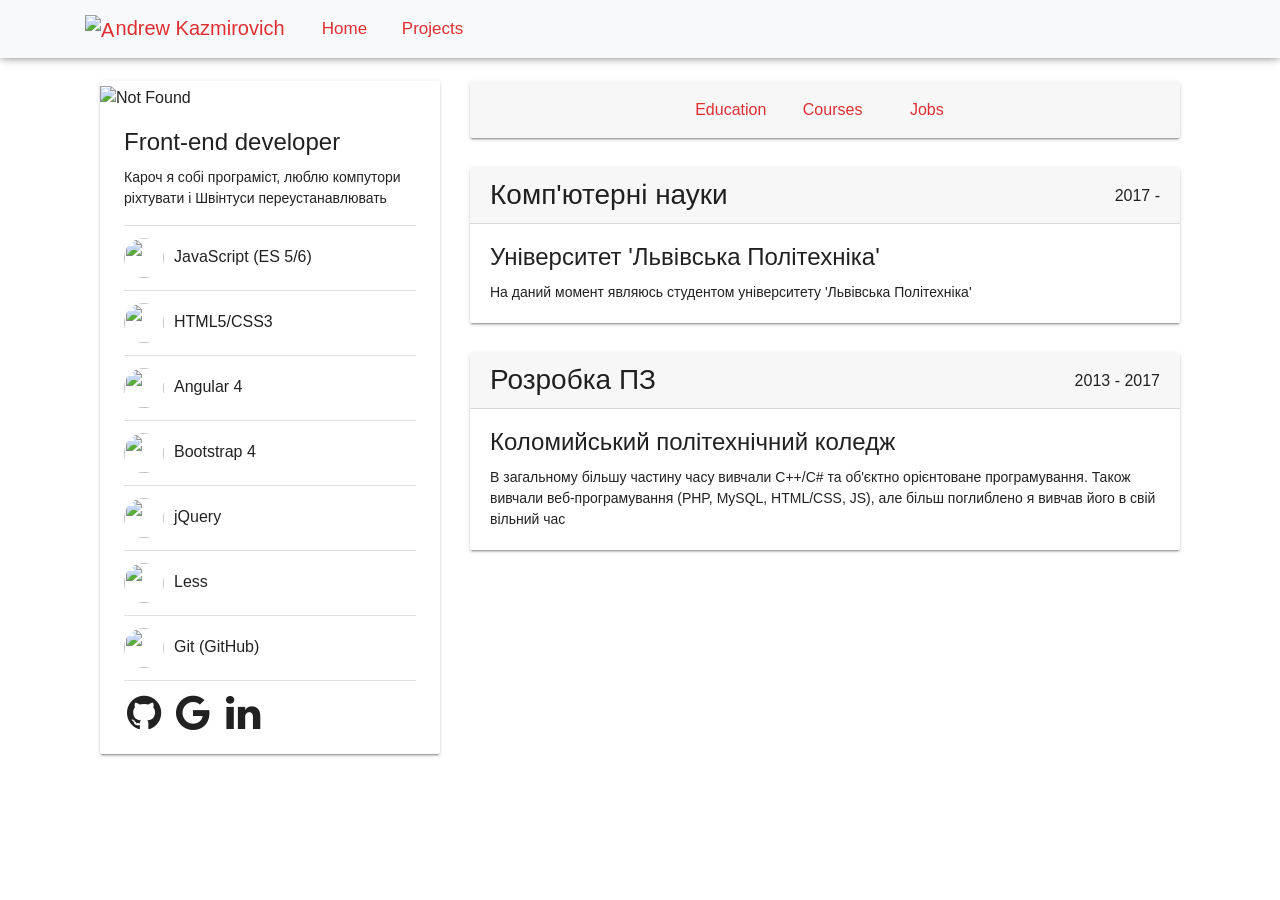
==== index.html @ a92e703d "[TRANSLATED TO ANGULAR MATERIAL]" ====
<!doctype html><html lang="en"><head><meta charset="utf-8"><title>Andrew Kazmirovich CV</title><base href="/"><meta name="viewport" content="width=device-width,initial-scale=1"><link rel="icon" type="image/x-icon" href="favicon.ico"><link href="styles.e94129c9a6cb0a553139.bundle.css" rel="stylesheet"/></head><body><app-root></app-root><script type="text/javascript" src="inline.8a05c27c3ef41bbbd30b.bundle.js"></script><script type="text/javascript" src="polyfills.8eba0ab53b5457105d75.bundle.js"></script><script type="text/javascript" src="scripts.8f2629f3e65fee9c8f13.bundle.js"></script><script type="text/javascript" src="vendor.a7d8dd3a25e15a1ed7b3.bundle.js"></script><script type="text/javascript" src="main.d56c9bb09a38e09b1c7b.bundle.js"></script></body></html>
---- styles.e94129c9a6cb0a553139.bundle.css ----
.mat-elevation-z0{box-shadow:0 0 0 0 rgba(0,0,0,.2),0 0 0 0 rgba(0,0,0,.14),0 0 0 0 rgba(0,0,0,.12)}.mat-elevation-z1{box-shadow:0 2px 1px -1px rgba(0,0,0,.2),0 1px 1px 0 rgba(0,0,0,.14),0 1px 3px 0 rgba(0,0,0,.12)}.mat-elevation-z2{box-shadow:0 3px 1px -2px rgba(0,0,0,.2),0 2px 2px 0 rgba(0,0,0,.14),0 1px 5px 0 rgba(0,0,0,.12)}.mat-elevation-z3{box-shadow:0 3px 3px -2px rgba(0,0,0,.2),0 3px 4px 0 rgba(0,0,0,.14),0 1px 8px 0 rgba(0,0,0,.12)}.mat-elevation-z4{box-shadow:0 2px 4px -1px rgba(0,0,0,.2),0 4px 5px 0 rgba(0,0,0,.14),0 1px 10px 0 rgba(0,0,0,.12)}.mat-elevation-z5{box-shadow:0 3px 5px -1px rgba(0,0,0,.2),0 5px 8px 0 rgba(0,0,0,.14),0 1px 14px 0 rgba(0,0,0,.12)}.mat-elevation-z6{box-shadow:0 3px 5px -1px rgba(0,0,0,.2),0 6px 10px 0 rgba(0,0,0,.14),0 1px 18px 0 rgba(0,0,0,.12)}.mat-elevation-z7{box-shadow:0 4px 5px -2px rgba(0,0,0,.2),0 7px 10px 1px rgba(0,0,0,.14),0 2px 16px 1px rgba(0,0,0,.12)}.mat-elevation-z8{box-shadow:0 5px 5px -3px rgba(0,0,0,.2),0 8px 10px 1px rgba(0,0,0,.14),0 3px 14px 2px rgba(0,0,0,.12)}.mat-elevation-z9{box-shadow:0 5px 6px -3px rgba(0,0,0,.2),0 9px 12px 1px rgba(0,0,0,.14),0 3px 16px 2px rgba(0,0,0,.12)}.mat-elevation-z10{box-shadow:0 6px 6px -3px rgba(0,0,0,.2),0 10px 14px 1px rgba(0,0,0,.14),0 4px 18px 3px rgba(0,0,0,.12)}.mat-elevation-z11{box-shadow:0 6px 7px -4px rgba(0,0,0,.2),0 11px 15px 1px rgba(0,0,0,.14),0 4px 20px 3px rgba(0,0,0,.12)}.mat-elevation-z12{box-shadow:0 7px 8px -4px rgba(0,0,0,.2),0 12px 17px 2px rgba(0,0,0,.14),0 5px 22px 4px rgba(0,0,0,.12)}.mat-elevation-z13{box-shadow:0 7px 8px -4px rgba(0,0,0,.2),0 13px 19px 2px rgba(0,0,0,.14),0 5px 24px 4px rgba(0,0,0,.12)}.mat-elevation-z14{box-shadow:0 7px 9px -4px rgba(0,0,0,.2),0 14px 21px 2px rgba(0,0,0,.14),0 5px 26px 4px rgba(0,0,0,.12)}.mat-elevation-z15{box-shadow:0 8px 9px -5px rgba(0,0,0,.2),0 15px 22px 2px rgba(0,0,0,.14),0 6px 28px 5px rgba(0,0,0,.12)}.mat-elevation-z16{box-shadow:0 8px 10px -5px rgba(0,0,0,.2),0 16px 24px 2px rgba(0,0,0,.14),0 6px 30px 5px rgba(0,0,0,.12)}.mat-elevation-z17{box-shadow:0 8px 11px -5px rgba(0,0,0,.2),0 17px 26px 2px rgba(0,0,0,.14),0 6px 32px 5px rgba(0,0,0,.12)}.mat-elevation-z18{box-shadow:0 9px 11px -5px rgba(0,0,0,.2),0 18px 28px 2px rgba(0,0,0,.14),0 7px 34px 6px rgba(0,0,0,.12)}.mat-elevation-z19{box-shadow:0 9px 12px -6px rgba(0,0,0,.2),0 19px 29px 2px rgba(0,0,0,.14),0 7px 36px 6px rgba(0,0,0,.12)}.mat-elevation-z20{box-shadow:0 10px 13px -6px rgba(0,0,0,.2),0 20px 31px 3px rgba(0,0,0,.14),0 8px 38px 7px rgba(0,0,0,.12)}.mat-elevation-z21{box-shadow:0 10px 13px -6px rgba(0,0,0,.2),0 21px 33px 3px rgba(0,0,0,.14),0 8px 40px 7px rgba(0,0,0,.12)}.mat-elevation-z22{box-shadow:0 10px 14px -6px rgba(0,0,0,.2),0 22px 35px 3px rgba(0,0,0,.14),0 8px 42px 7px rgba(0,0,0,.12)}.mat-elevation-z23{box-shadow:0 11px 14px -7px rgba(0,0,0,.2),0 23px 36px 3px rgba(0,0,0,.14),0 9px 44px 8px rgba(0,0,0,.12)}.mat-elevation-z24{box-shadow:0 11px 15px -7px rgba(0,0,0,.2),0 24px 38px 3px rgba(0,0,0,.14),0 9px 46px 8px rgba(0,0,0,.12)}.mat-h1,.mat-headline,.mat-typography h1{font:400 24px/32px Roboto,Helvetica Neue,sans-serif;margin:0 0 16px}.mat-h2,.mat-title,.mat-typography h2{font:500 20px/32px Roboto,Helvetica Neue,sans-serif;margin:0 0 16px}.mat-h3,.mat-subheading-2,.mat-typography h3{font:400 16px/28px Roboto,Helvetica Neue,sans-serif;margin:0 0 16px}.mat-h4,.mat-subheading-1,.mat-typography h4{font:400 15px/24px Roboto,Helvetica Neue,sans-serif;margin:0 0 16px}.mat-h5,.mat-typography h5{font-size:11.62px}.mat-h5,.mat-h6,.mat-typography h5,.mat-typography h6{font-weight:400;font-family:Roboto,Helvetica Neue,sans-serif;line-height:20px;margin:0 0 12px}.mat-h6,.mat-typography h6{font-size:9.38px}.mat-body-2,.mat-body-strong{font:500 14px/24px Roboto,Helvetica Neue,sans-serif}.mat-body,.mat-body-1,.mat-typography{font:400 14px/20px Roboto,Helvetica Neue,sans-serif}.mat-body-1 p,.mat-body p,.mat-typography p{margin:0 0 12px}.mat-caption,.mat-small{font:400 12px/20px Roboto,Helvetica Neue,sans-serif}.mat-display-4,.mat-typography .mat-display-4{font:300 112px/112px Roboto,Helvetica Neue,sans-serif;margin:0 0 56px;letter-spacing:-.05em}.mat-display-3,.mat-typography .mat-display-3{font:400 56px/56px Roboto,Helvetica Neue,sans-serif;margin:0 0 64px;letter-spacing:-.02em}.mat-display-2,.mat-typography .mat-display-2{font:400 45px/48px Roboto,Helvetica Neue,sans-serif;margin:0 0 64px;letter-spacing:-.005em}.mat-display-1,.mat-typography .mat-display-1{font:400 34px/40px Roboto,Helvetica Neue,sans-serif;margin:0 0 64px}.mat-button,.mat-fab,.mat-icon-button,.mat-mini-fab,.mat-raised-button{font-family:Roboto,Helvetica Neue,sans-serif;font-size:14px;font-weight:500}.mat-button-toggle,.mat-card{font-family:Roboto,Helvetica Neue,sans-serif}.mat-card-title{font-size:24px;font-weight:400}.mat-card-content,.mat-card-header .mat-card-title,.mat-card-subtitle{font-size:14px}.mat-checkbox{font-family:Roboto,Helvetica Neue,sans-serif}.mat-checkbox-layout .mat-checkbox-label{line-height:24px}.mat-chip{font-size:13px;line-height:18px}.mat-chip .mat-chip-remove.mat-icon{font-size:18px}.mat-table{font-family:Roboto,Helvetica Neue,sans-serif}.mat-header-cell{font-size:12px;font-weight:500}.mat-cell{font-size:14px}.mat-calendar{font-family:Roboto,Helvetica Neue,sans-serif}.mat-calendar-body{font-size:13px}.mat-calendar-body-label,.mat-calendar-period-button{font-size:14px;font-weight:500}.mat-calendar-table-header th{font-size:11px;font-weight:400}.mat-dialog-title{font:500 20px/32px Roboto,Helvetica Neue,sans-serif}.mat-expansion-panel-header{font-family:Roboto,Helvetica Neue,sans-serif;font-size:15px;font-weight:400}.mat-expansion-panel-content{font:400 14px/20px Roboto,Helvetica Neue,sans-serif}.mat-form-field{font-family:Roboto,Helvetica Neue,sans-serif;font-size:inherit;font-weight:400;line-height:1.125}.mat-form-field-wrapper{padding-bottom:1.25em}.mat-form-field-prefix .mat-icon,.mat-form-field-suffix .mat-icon{font-size:150%;line-height:1.125}.mat-form-field-prefix .mat-icon-button,.mat-form-field-suffix .mat-icon-button{height:1.5em;width:1.5em}.mat-form-field-prefix .mat-icon-button .mat-icon,.mat-form-field-suffix .mat-icon-button .mat-icon{height:1.125em;line-height:1.125}.mat-form-field-infix{padding:.4375em 0;border-top:.84375em solid transparent}.mat-form-field-can-float.mat-form-field-should-float .mat-form-field-placeholder{-webkit-transform:translateY(-1.28125em) scale(.75) perspective(100px) translateZ(.001px);transform:translateY(-1.28125em) scale(.75) perspective(100px) translateZ(.001px);-ms-transform:translateY(-1.28125em) scale(.75);width:133.33333%}.mat-form-field-can-float .mat-form-field-autofill-control:-webkit-autofill+.mat-form-field-placeholder-wrapper .mat-form-field-placeholder{-webkit-transform:translateY(-1.28125em) scale(.75) perspective(100px) translateZ(.001px);transform:translateY(-1.28125em) scale(.75) perspective(100px) translateZ(.001px);-ms-transform:translateY(-1.28125em) scale(.75);width:133.33333%}.mat-form-field-placeholder-wrapper{top:-.84375em;padding-top:.84375em}.mat-form-field-placeholder{top:1.28125em}.mat-form-field-underline{bottom:1.25em}.mat-form-field-subscript-wrapper{font-size:75%;margin-top:.54167em;top:calc(100% - 1.66667em)}.mat-grid-tile-footer,.mat-grid-tile-header{font-size:14px}.mat-grid-tile-footer .mat-line,.mat-grid-tile-header .mat-line{white-space:nowrap;overflow:hidden;text-overflow:ellipsis;display:block;box-sizing:border-box}.mat-grid-tile-footer .mat-line:nth-child(n+2),.mat-grid-tile-header .mat-line:nth-child(n+2){font-size:12px}input.mat-input-element{margin-top:-.0625em}.mat-menu-item{font-family:Roboto,Helvetica Neue,sans-serif;font-size:16px}.mat-paginator,.mat-paginator-page-size .mat-select-trigger{font-family:Roboto,Helvetica Neue,sans-serif;font-size:12px}.mat-radio-button,.mat-select{font-family:Roboto,Helvetica Neue,sans-serif}.mat-select-trigger{height:1.125em}.mat-slide-toggle-content{font:400 14px/20px Roboto,Helvetica Neue,sans-serif}.mat-slider-thumb-label-text{font-size:12px;font-weight:500}.mat-slider-thumb-label-text,.mat-stepper-horizontal,.mat-stepper-vertical{font-family:Roboto,Helvetica Neue,sans-serif}.mat-step-label{font-size:14px;font-weight:400}.mat-step-label-selected{font-size:14px;font-weight:500}.mat-tab-group,.mat-tab-label,.mat-tab-link{font-family:Roboto,Helvetica Neue,sans-serif}.mat-tab-label,.mat-tab-link{font-size:14px;font-weight:500}.mat-toolbar,.mat-toolbar h1,.mat-toolbar h2,.mat-toolbar h3,.mat-toolbar h4,.mat-toolbar h5,.mat-toolbar h6{font:500 20px/32px Roboto,Helvetica Neue,sans-serif;margin:0}.mat-tooltip{font-size:10px;padding-top:6px;padding-bottom:6px}.mat-list-item,.mat-list-option,.mat-tooltip{font-family:Roboto,Helvetica Neue,sans-serif}.mat-list .mat-list-item,.mat-nav-list .mat-list-item,.mat-selection-list .mat-list-item{font-size:16px}.mat-list .mat-list-item .mat-line,.mat-nav-list .mat-list-item .mat-line,.mat-selection-list .mat-list-item .mat-line{white-space:nowrap;overflow:hidden;text-overflow:ellipsis;display:block;box-sizing:border-box}.mat-list .mat-list-item .mat-line:nth-child(n+2),.mat-nav-list .mat-list-item .mat-line:nth-child(n+2),.mat-selection-list .mat-list-item .mat-line:nth-child(n+2){font-size:14px}.mat-list .mat-list-option,.mat-nav-list .mat-list-option,.mat-selection-list .mat-list-option{font-size:16px}.mat-list .mat-list-option .mat-line,.mat-nav-list .mat-list-option .mat-line,.mat-selection-list .mat-list-option .mat-line{white-space:nowrap;overflow:hidden;text-overflow:ellipsis;display:block;box-sizing:border-box}.mat-list .mat-list-option .mat-line:nth-child(n+2),.mat-nav-list .mat-list-option .mat-line:nth-child(n+2),.mat-selection-list .mat-list-option .mat-line:nth-child(n+2){font-size:14px}.mat-list .mat-subheader,.mat-nav-list .mat-subheader,.mat-selection-list .mat-subheader{font-family:Roboto,Helvetica Neue,sans-serif;font-size:14px;font-weight:500}.mat-list[dense] .mat-list-item,.mat-nav-list[dense] .mat-list-item,.mat-selection-list[dense] .mat-list-item{font-size:12px}.mat-list[dense] .mat-list-item .mat-line,.mat-nav-list[dense] .mat-list-item .mat-line,.mat-selection-list[dense] .mat-list-item .mat-line{white-space:nowrap;overflow:hidden;text-overflow:ellipsis;display:block;box-sizing:border-box}.mat-list[dense] .mat-list-item .mat-line:nth-child(n+2),.mat-list[dense] .mat-list-option,.mat-nav-list[dense] .mat-list-item .mat-line:nth-child(n+2),.mat-nav-list[dense] .mat-list-option,.mat-selection-list[dense] .mat-list-item .mat-line:nth-child(n+2),.mat-selection-list[dense] .mat-list-option{font-size:12px}.mat-list[dense] .mat-list-option .mat-line,.mat-nav-list[dense] .mat-list-option .mat-line,.mat-selection-list[dense] .mat-list-option .mat-line{white-space:nowrap;overflow:hidden;text-overflow:ellipsis;display:block;box-sizing:border-box}.mat-list[dense] .mat-list-option .mat-line:nth-child(n+2),.mat-nav-list[dense] .mat-list-option .mat-line:nth-child(n+2),.mat-selection-list[dense] .mat-list-option .mat-line:nth-child(n+2){font-size:12px}.mat-list[dense] .mat-subheader,.mat-nav-list[dense] .mat-subheader,.mat-selection-list[dense] .mat-subheader{font-family:Roboto,Helvetica Neue,sans-serif;font-size:12px;font-weight:500}.mat-option{font-family:Roboto,Helvetica Neue,sans-serif;font-size:16px}.mat-optgroup-label{font:500 14px/24px Roboto,Helvetica Neue,sans-serif}.mat-simple-snackbar{font-family:Roboto,Helvetica Neue,sans-serif;font-size:14px}.mat-simple-snackbar-action{line-height:1;font-family:inherit;font-size:inherit;font-weight:500}.mat-ripple{overflow:hidden}@media screen and (-ms-high-contrast:active){.mat-ripple{display:none}}.mat-ripple.mat-ripple-unbounded{overflow:visible}.mat-ripple-element{position:absolute;border-radius:50%;pointer-events:none;transition:opacity,-webkit-transform 0s cubic-bezier(0,0,.2,1);transition:opacity,transform 0s cubic-bezier(0,0,.2,1);transition:opacity,transform 0s cubic-bezier(0,0,.2,1),-webkit-transform 0s cubic-bezier(0,0,.2,1);-webkit-transform:scale(0);transform:scale(0)}.mat-option{white-space:nowrap;overflow:hidden;text-overflow:ellipsis;display:block;line-height:48px;height:48px;padding:0 16px;text-align:left;text-decoration:none;position:relative;cursor:pointer;outline:0}.mat-option[disabled]{cursor:default}[dir=rtl] .mat-option{text-align:right}.mat-option .mat-icon{margin-right:16px}[dir=rtl] .mat-option .mat-icon{margin-left:16px;margin-right:0}.mat-option[aria-disabled=true]{-webkit-user-select:none;-moz-user-select:none;-ms-user-select:none;user-select:none;cursor:default}.mat-optgroup .mat-option:not(.mat-option-multiple){padding-left:32px}[dir=rtl] .mat-optgroup .mat-option:not(.mat-option-multiple){padding-left:16px;padding-right:32px}.mat-option-text{display:inline-block}.mat-option-ripple{top:0;left:0;right:0;bottom:0;position:absolute;pointer-events:none}@media screen and (-ms-high-contrast:active){.mat-option-ripple{opacity:.5}}.mat-option-pseudo-checkbox{margin-right:8px}[dir=rtl] .mat-option-pseudo-checkbox{margin-left:8px;margin-right:0}.mat-optgroup-label{white-space:nowrap;overflow:hidden;text-overflow:ellipsis;display:block;line-height:48px;height:48px;padding:0 16px;text-align:left;text-decoration:none;-webkit-user-select:none;-moz-user-select:none;-ms-user-select:none;user-select:none;cursor:default}.mat-optgroup-label[disabled]{cursor:default}[dir=rtl] .mat-optgroup-label{text-align:right}.mat-optgroup-label .mat-icon{margin-right:16px}[dir=rtl] .mat-optgroup-label .mat-icon{margin-left:16px;margin-right:0}.cdk-visually-hidden{border:0;clip:rect(0 0 0 0);height:1px;margin:-1px;overflow:hidden;padding:0;position:absolute;width:1px}.cdk-global-overlay-wrapper,.cdk-overlay-container{pointer-events:none;top:0;left:0;height:100%;width:100%}.cdk-overlay-container{position:fixed;z-index:1000}.cdk-global-overlay-wrapper{display:-webkit-box;display:-ms-flexbox;display:flex;position:absolute;z-index:1000}.cdk-overlay-pane{box-sizing:border-box}.cdk-overlay-backdrop,.cdk-overlay-pane{position:absolute;pointer-events:auto;z-index:1000}.cdk-overlay-backdrop{top:0;bottom:0;left:0;right:0;-webkit-tap-highlight-color:transparent;transition:opacity .4s cubic-bezier(.25,.8,.25,1);opacity:0}.cdk-overlay-backdrop.cdk-overlay-backdrop-showing{opacity:.48}.cdk-overlay-dark-backdrop{background:rgba(0,0,0,.6)}.cdk-overlay-transparent-backdrop{background:0 0}.cdk-global-scrollblock{position:fixed;width:100%;overflow-y:scroll}.mat-ripple-element{background-color:rgba(0,0,0,.1)}.mat-option{color:rgba(0,0,0,.87)}.mat-option:focus:not(.mat-option-disabled),.mat-option:hover:not(.mat-option-disabled){background:rgba(0,0,0,.04)}.mat-primary .mat-option.mat-selected:not(.mat-option-disabled){color:#3f51b5}.mat-accent .mat-option.mat-selected:not(.mat-option-disabled){color:#ff4081}.mat-warn .mat-option.mat-selected:not(.mat-option-disabled){color:#f44336}.mat-option.mat-active,.mat-option.mat-selected:not(.mat-option-multiple):not(.mat-option-disabled){background:rgba(0,0,0,.04)}.mat-option.mat-active{color:rgba(0,0,0,.87)}.mat-option.mat-option-disabled{color:rgba(0,0,0,.38)}.mat-optgroup-label{color:rgba(0,0,0,.54)}.mat-optgroup-disabled .mat-optgroup-label{color:rgba(0,0,0,.38)}.mat-pseudo-checkbox{color:rgba(0,0,0,.54)}.mat-pseudo-checkbox:after{color:#fafafa}.mat-accent .mat-pseudo-checkbox-checked,.mat-accent .mat-pseudo-checkbox-indeterminate,.mat-pseudo-checkbox-checked,.mat-pseudo-checkbox-indeterminate{background:#ff4081}.mat-primary .mat-pseudo-checkbox-checked,.mat-primary .mat-pseudo-checkbox-indeterminate{background:#3f51b5}.mat-warn .mat-pseudo-checkbox-checked,.mat-warn .mat-pseudo-checkbox-indeterminate{background:#f44336}.mat-pseudo-checkbox-checked.mat-pseudo-checkbox-disabled,.mat-pseudo-checkbox-indeterminate.mat-pseudo-checkbox-disabled{background:#b0b0b0}.mat-app-background{background-color:#fafafa}.mat-theme-loaded-marker{display:none}.mat-autocomplete-panel{background:#fff;color:rgba(0,0,0,.87)}.mat-autocomplete-panel .mat-option.mat-selected:not(.mat-active):not(:hover){background:#fff}.mat-autocomplete-panel .mat-option.mat-selected:not(.mat-active):not(:hover):not(.mat-option-disabled){color:rgba(0,0,0,.87)}.mat-button,.mat-icon-button{background:0 0}.mat-button.mat-primary .mat-button-focus-overlay,.mat-icon-button.mat-primary .mat-button-focus-overlay{background-color:rgba(63,81,181,.12)}.mat-button.mat-accent .mat-button-focus-overlay,.mat-icon-button.mat-accent .mat-button-focus-overlay{background-color:rgba(255,64,129,.12)}.mat-button.mat-warn .mat-button-focus-overlay,.mat-icon-button.mat-warn .mat-button-focus-overlay{background-color:rgba(244,67,54,.12)}.mat-button[disabled] .mat-button-focus-overlay,.mat-icon-button[disabled] .mat-button-focus-overlay{background-color:transparent}.mat-button.mat-primary,.mat-icon-button.mat-primary{color:#3f51b5}.mat-button.mat-accent,.mat-icon-button.mat-accent{color:#ff4081}.mat-button.mat-warn,.mat-icon-button.mat-warn{color:#f44336}.mat-button.mat-accent[disabled],.mat-button.mat-primary[disabled],.mat-button.mat-warn[disabled],.mat-button[disabled][disabled],.mat-icon-button.mat-accent[disabled],.mat-icon-button.mat-primary[disabled],.mat-icon-button.mat-warn[disabled],.mat-icon-button[disabled][disabled]{color:rgba(0,0,0,.38)}.mat-fab,.mat-mini-fab,.mat-raised-button{color:rgba(0,0,0,.87);background-color:#fff}.mat-fab.mat-primary,.mat-mini-fab.mat-primary,.mat-raised-button.mat-primary{color:hsla(0,0%,100%,.87)}.mat-fab.mat-accent,.mat-fab.mat-warn,.mat-mini-fab.mat-accent,.mat-mini-fab.mat-warn,.mat-raised-button.mat-accent,.mat-raised-button.mat-warn{color:#fff}.mat-fab.mat-accent[disabled],.mat-fab.mat-primary[disabled],.mat-fab.mat-warn[disabled],.mat-fab[disabled][disabled],.mat-mini-fab.mat-accent[disabled],.mat-mini-fab.mat-primary[disabled],.mat-mini-fab.mat-warn[disabled],.mat-mini-fab[disabled][disabled],.mat-raised-button.mat-accent[disabled],.mat-raised-button.mat-primary[disabled],.mat-raised-button.mat-warn[disabled],.mat-raised-button[disabled][disabled]{color:rgba(0,0,0,.38)}.mat-fab.mat-primary,.mat-mini-fab.mat-primary,.mat-raised-button.mat-primary{background-color:#3f51b5}.mat-fab.mat-accent,.mat-mini-fab.mat-accent,.mat-raised-button.mat-accent{background-color:#ff4081}.mat-fab.mat-warn,.mat-mini-fab.mat-warn,.mat-raised-button.mat-warn{background-color:#f44336}.mat-fab.mat-accent[disabled],.mat-fab.mat-primary[disabled],.mat-fab.mat-warn[disabled],.mat-fab[disabled][disabled],.mat-mini-fab.mat-accent[disabled],.mat-mini-fab.mat-primary[disabled],.mat-mini-fab.mat-warn[disabled],.mat-mini-fab[disabled][disabled],.mat-raised-button.mat-accent[disabled],.mat-raised-button.mat-primary[disabled],.mat-raised-button.mat-warn[disabled],.mat-raised-button[disabled][disabled]{background-color:rgba(0,0,0,.12)}.mat-fab.mat-accent .mat-ripple-element,.mat-fab.mat-primary .mat-ripple-element,.mat-fab.mat-warn .mat-ripple-element,.mat-mini-fab.mat-accent .mat-ripple-element,.mat-mini-fab.mat-primary .mat-ripple-element,.mat-mini-fab.mat-warn .mat-ripple-element,.mat-raised-button.mat-accent .mat-ripple-element,.mat-raised-button.mat-primary .mat-ripple-element,.mat-raised-button.mat-warn .mat-ripple-element{background-color:hsla(0,0%,100%,.2)}.mat-button.mat-primary .mat-ripple-element{background-color:rgba(63,81,181,.1)}.mat-button.mat-accent .mat-ripple-element{background-color:rgba(255,64,129,.1)}.mat-button.mat-warn .mat-ripple-element{background-color:rgba(244,67,54,.1)}.mat-icon-button.mat-primary .mat-ripple-element{background-color:rgba(63,81,181,.2)}.mat-icon-button.mat-accent .mat-ripple-element{background-color:rgba(255,64,129,.2)}.mat-icon-button.mat-warn .mat-ripple-element{background-color:rgba(244,67,54,.2)}.mat-button-toggle{color:rgba(0,0,0,.38)}.mat-button-toggle.cdk-focused .mat-button-toggle-focus-overlay{background-color:rgba(0,0,0,.06)}.mat-button-toggle-checked{background-color:#e0e0e0;color:rgba(0,0,0,.54)}.mat-button-toggle-disabled{background-color:#eee;color:rgba(0,0,0,.38)}.mat-button-toggle-disabled.mat-button-toggle-checked{background-color:#bdbdbd}.mat-card{background:#fff;color:rgba(0,0,0,.87)}.mat-card-subtitle{color:rgba(0,0,0,.54)}.mat-checkbox-frame{border-color:rgba(0,0,0,.54)}.mat-checkbox-checkmark{fill:#fafafa}.mat-checkbox-checkmark-path{stroke:#fafafa!important}.mat-checkbox-mixedmark{background-color:#fafafa}.mat-checkbox-checked.mat-primary .mat-checkbox-background,.mat-checkbox-indeterminate.mat-primary .mat-checkbox-background{background-color:#3f51b5}.mat-checkbox-checked.mat-accent .mat-checkbox-background,.mat-checkbox-indeterminate.mat-accent .mat-checkbox-background{background-color:#ff4081}.mat-checkbox-checked.mat-warn .mat-checkbox-background,.mat-checkbox-indeterminate.mat-warn .mat-checkbox-background{background-color:#f44336}.mat-checkbox-disabled.mat-checkbox-checked .mat-checkbox-background,.mat-checkbox-disabled.mat-checkbox-indeterminate .mat-checkbox-background{background-color:#b0b0b0}.mat-checkbox-disabled:not(.mat-checkbox-checked) .mat-checkbox-frame{border-color:#b0b0b0}.mat-checkbox-disabled .mat-checkbox-label{color:#b0b0b0}.mat-checkbox:not(.mat-checkbox-disabled).mat-primary .mat-checkbox-ripple .mat-ripple-element{background-color:rgba(63,81,181,.26)}.mat-checkbox:not(.mat-checkbox-disabled).mat-accent .mat-checkbox-ripple .mat-ripple-element{background-color:rgba(255,64,129,.26)}.mat-checkbox:not(.mat-checkbox-disabled).mat-warn .mat-checkbox-ripple .mat-ripple-element{background-color:rgba(244,67,54,.26)}.mat-chip:not(.mat-basic-chip){background-color:#e0e0e0;color:rgba(0,0,0,.87)}.mat-chip:not(.mat-basic-chip) .mat-chip-remove{color:rgba(0,0,0,.87);opacity:.4}.mat-chip:not(.mat-basic-chip) .mat-chip-remove:hover{opacity:.54}.mat-chip.mat-chip-selected.mat-primary{background-color:#3f51b5;color:hsla(0,0%,100%,.87)}.mat-chip.mat-chip-selected.mat-primary .mat-chip-remove{color:hsla(0,0%,100%,.87);opacity:.4}.mat-chip.mat-chip-selected.mat-primary .mat-chip-remove:hover{opacity:.54}.mat-chip.mat-chip-selected.mat-warn{background-color:#f44336;color:#fff}.mat-chip.mat-chip-selected.mat-warn .mat-chip-remove{color:#fff;opacity:.4}.mat-chip.mat-chip-selected.mat-warn .mat-chip-remove:hover{opacity:.54}.mat-chip.mat-chip-selected.mat-accent{background-color:#ff4081;color:#fff}.mat-chip.mat-chip-selected.mat-accent .mat-chip-remove{color:#fff;opacity:.4}.mat-chip.mat-chip-selected.mat-accent .mat-chip-remove:hover{opacity:.54}.mat-table{background:#fff}.mat-header-row,.mat-row{border-bottom-color:rgba(0,0,0,.12)}.mat-header-cell{color:rgba(0,0,0,.54)}.mat-cell{color:rgba(0,0,0,.87)}.mat-datepicker-content{background-color:#fff;color:rgba(0,0,0,.87)}.mat-calendar-arrow{border-top-color:rgba(0,0,0,.54)}.mat-calendar-next-button,.mat-calendar-previous-button{color:rgba(0,0,0,.54)}.mat-calendar-table-header{color:rgba(0,0,0,.38)}.mat-calendar-table-header-divider:after{background:rgba(0,0,0,.12)}.mat-calendar-body-label{color:rgba(0,0,0,.54)}.mat-calendar-body-cell-content{color:rgba(0,0,0,.87);border-color:transparent}.mat-calendar-body-disabled>.mat-calendar-body-cell-content:not(.mat-calendar-body-selected){color:rgba(0,0,0,.38)}.cdk-keyboard-focused .mat-calendar-body-active>.mat-calendar-body-cell-content:not(.mat-calendar-body-selected),:not(.mat-calendar-body-disabled):hover>.mat-calendar-body-cell-content:not(.mat-calendar-body-selected){background-color:rgba(0,0,0,.04)}.mat-calendar-body-selected{background-color:#3f51b5;color:hsla(0,0%,100%,.87)}.mat-calendar-body-disabled>.mat-calendar-body-selected{background-color:rgba(63,81,181,.4)}.mat-calendar-body-today:not(.mat-calendar-body-selected){border-color:rgba(0,0,0,.38)}.mat-calendar-body-today.mat-calendar-body-selected{box-shadow:inset 0 0 0 1px hsla(0,0%,100%,.87)}.mat-calendar-body-disabled>.mat-calendar-body-today:not(.mat-calendar-body-selected){border-color:rgba(0,0,0,.18)}.mat-dialog-container,.mat-expansion-panel{background:#fff;color:rgba(0,0,0,.87)}.mat-action-row{border-top-color:rgba(0,0,0,.12)}.mat-expansion-panel:not(.mat-expanded) .mat-expansion-panel-header:not([aria-disabled=true]).cdk-keyboard-focused,.mat-expansion-panel:not(.mat-expanded) .mat-expansion-panel-header:not([aria-disabled=true]).cdk-program-focused,.mat-expansion-panel:not(.mat-expanded) .mat-expansion-panel-header:not([aria-disabled=true]):hover{background:rgba(0,0,0,.04)}.mat-expansion-panel-header-title{color:rgba(0,0,0,.87)}.mat-expansion-indicator:after,.mat-expansion-panel-header-description{color:rgba(0,0,0,.54)}.mat-expansion-panel-header[aria-disabled=true]{color:rgba(0,0,0,.38)}.mat-expansion-panel-header[aria-disabled=true] .mat-expansion-panel-header-description,.mat-expansion-panel-header[aria-disabled=true] .mat-expansion-panel-header-title{color:inherit}.mat-form-field{width:200px}.mat-form-field-placeholder,.mat-hint{color:rgba(0,0,0,.54)}.mat-focused .mat-form-field-placeholder{color:#3f51b5}.mat-focused .mat-form-field-placeholder.mat-accent{color:#ff4081}.mat-focused .mat-form-field-placeholder.mat-warn{color:#f44336}.mat-focused .mat-form-field-required-marker{color:#ff4081}.mat-form-field-underline{background-color:rgba(0,0,0,.42)}.mat-form-field-underline.mat-disabled{background-image:linear-gradient(90deg,rgba(0,0,0,.42) 0,rgba(0,0,0,.42) 33%,transparent 0);background-size:4px 1px;background-repeat:repeat-x}.mat-form-field-ripple{background-color:#3f51b5}.mat-form-field-ripple.mat-accent{background-color:#ff4081}.mat-form-field-ripple.mat-warn{background-color:#f44336}.mat-form-field-invalid .mat-form-field-placeholder,.mat-form-field-invalid .mat-form-field-placeholder.mat-accent,.mat-form-field-invalid .mat-form-field-placeholder .mat-form-field-required-marker{color:#f44336}.mat-form-field-invalid .mat-form-field-ripple{background-color:#f44336}.mat-error{color:#f44336}.mat-icon.mat-primary{color:#3f51b5}.mat-icon.mat-accent{color:#ff4081}.mat-icon.mat-warn{color:#f44336}.mat-input-element:disabled{color:rgba(0,0,0,.42)}.mat-list .mat-list-item,.mat-list .mat-list-option,.mat-nav-list .mat-list-item,.mat-nav-list .mat-list-option,.mat-selection-list .mat-list-item,.mat-selection-list .mat-list-option{color:rgba(0,0,0,.87)}.mat-list .mat-subheader,.mat-nav-list .mat-subheader,.mat-selection-list .mat-subheader{color:rgba(0,0,0,.54)}.mat-list-item-disabled{background-color:#eee}.mat-divider{border-top-color:rgba(0,0,0,.12)}.mat-nav-list .mat-list-item{outline:0}.mat-nav-list .mat-list-item.mat-list-item-focus,.mat-nav-list .mat-list-item:hover{background:rgba(0,0,0,.04)}.mat-list-option{outline:0}.mat-list-option.mat-list-item-focus,.mat-list-option:hover{background:rgba(0,0,0,.04)}.mat-menu-panel{background:#fff}.mat-menu-item{background:0 0;color:rgba(0,0,0,.87)}.mat-menu-item[disabled]{color:rgba(0,0,0,.38)}.mat-menu-item-submenu-trigger:after,.mat-menu-item .mat-icon{color:rgba(0,0,0,.54)}.mat-menu-item-highlighted:not([disabled]),.mat-menu-item:focus:not([disabled]),.mat-menu-item:hover:not([disabled]){background:rgba(0,0,0,.04)}.mat-paginator{background:#fff}.mat-paginator,.mat-paginator-page-size .mat-select-trigger{color:rgba(0,0,0,.54)}.mat-paginator-decrement,.mat-paginator-increment{border-top:2px solid rgba(0,0,0,.54);border-right:2px solid rgba(0,0,0,.54)}.mat-icon-button[disabled] .mat-paginator-decrement,.mat-icon-button[disabled] .mat-paginator-increment{border-color:rgba(0,0,0,.38)}.mat-progress-bar-background{background-image:url("data:image/svg+xml;charset=UTF-8,%3Csvg%20version%3D%271.1%27%20xmlns%3D%27http%3A%2F%2Fwww.w3.org%2F2000%2Fsvg%27%20xmlns%3Axlink%3D%27http%3A%2F%2Fwww.w3.org%2F1999%2Fxlink%27%20x%3D%270px%27%20y%3D%270px%27%20enable-background%3D%27new%200%200%205%202%27%20xml%3Aspace%3D%27preserve%27%20viewBox%3D%270%200%205%202%27%20preserveAspectRatio%3D%27none%20slice%27%3E%3Ccircle%20cx%3D%271%27%20cy%3D%271%27%20r%3D%271%27%20fill%3D%27%23c5cae9%27%2F%3E%3C%2Fsvg%3E")}.mat-progress-bar-buffer{background-color:#c5cae9}.mat-progress-bar-fill:after{background-color:#3f51b5}.mat-progress-bar.mat-accent .mat-progress-bar-background{background-image:url("data:image/svg+xml;charset=UTF-8,%3Csvg%20version%3D%271.1%27%20xmlns%3D%27http%3A%2F%2Fwww.w3.org%2F2000%2Fsvg%27%20xmlns%3Axlink%3D%27http%3A%2F%2Fwww.w3.org%2F1999%2Fxlink%27%20x%3D%270px%27%20y%3D%270px%27%20enable-background%3D%27new%200%200%205%202%27%20xml%3Aspace%3D%27preserve%27%20viewBox%3D%270%200%205%202%27%20preserveAspectRatio%3D%27none%20slice%27%3E%3Ccircle%20cx%3D%271%27%20cy%3D%271%27%20r%3D%271%27%20fill%3D%27%23ff80ab%27%2F%3E%3C%2Fsvg%3E")}.mat-progress-bar.mat-accent .mat-progress-bar-buffer{background-color:#ff80ab}.mat-progress-bar.mat-accent .mat-progress-bar-fill:after{background-color:#ff4081}.mat-progress-bar.mat-warn .mat-progress-bar-background{background-image:url("data:image/svg+xml;charset=UTF-8,%3Csvg%20version%3D%271.1%27%20xmlns%3D%27http%3A%2F%2Fwww.w3.org%2F2000%2Fsvg%27%20xmlns%3Axlink%3D%27http%3A%2F%2Fwww.w3.org%2F1999%2Fxlink%27%20x%3D%270px%27%20y%3D%270px%27%20enable-background%3D%27new%200%200%205%202%27%20xml%3Aspace%3D%27preserve%27%20viewBox%3D%270%200%205%202%27%20preserveAspectRatio%3D%27none%20slice%27%3E%3Ccircle%20cx%3D%271%27%20cy%3D%271%27%20r%3D%271%27%20fill%3D%27%23ffcdd2%27%2F%3E%3C%2Fsvg%3E")}.mat-progress-bar.mat-warn .mat-progress-bar-buffer{background-color:#ffcdd2}.mat-progress-bar.mat-warn .mat-progress-bar-fill:after{background-color:#f44336}.mat-progress-spinner circle,.mat-spinner circle{stroke:#3f51b5}.mat-progress-spinner.mat-accent circle,.mat-spinner.mat-accent circle{stroke:#ff4081}.mat-progress-spinner.mat-warn circle,.mat-spinner.mat-warn circle{stroke:#f44336}.mat-radio-outer-circle{border-color:rgba(0,0,0,.54)}.mat-radio-disabled .mat-radio-outer-circle{border-color:rgba(0,0,0,.38)}.mat-radio-disabled .mat-radio-inner-circle,.mat-radio-disabled .mat-radio-ripple .mat-ripple-element{background-color:rgba(0,0,0,.38)}.mat-radio-disabled .mat-radio-label-content{color:rgba(0,0,0,.38)}.mat-radio-button.mat-primary.mat-radio-checked .mat-radio-outer-circle{border-color:#3f51b5}.mat-radio-button.mat-primary .mat-radio-inner-circle{background-color:#3f51b5}.mat-radio-button.mat-primary .mat-radio-ripple .mat-ripple-element{background-color:rgba(63,81,181,.26)}.mat-radio-button.mat-accent.mat-radio-checked .mat-radio-outer-circle{border-color:#ff4081}.mat-radio-button.mat-accent .mat-radio-inner-circle{background-color:#ff4081}.mat-radio-button.mat-accent .mat-radio-ripple .mat-ripple-element{background-color:rgba(255,64,129,.26)}.mat-radio-button.mat-warn.mat-radio-checked .mat-radio-outer-circle{border-color:#f44336}.mat-radio-button.mat-warn .mat-radio-inner-circle{background-color:#f44336}.mat-radio-button.mat-warn .mat-radio-ripple .mat-ripple-element{background-color:rgba(244,67,54,.26)}.mat-select-arrow,.mat-select-disabled .mat-select-value{color:rgba(0,0,0,.54)}.mat-select-content,.mat-select-panel-done-animating{background:#fff}.mat-select-value{color:rgba(0,0,0,.87)}.mat-select-panel .mat-option.mat-selected:not(.mat-option-multiple){background:rgba(0,0,0,.12)}.mat-form-field.mat-focused.mat-primary .mat-select-arrow{color:#3f51b5}.mat-form-field.mat-focused.mat-accent .mat-select-arrow{color:#ff4081}.mat-form-field.mat-focused.mat-warn .mat-select-arrow,.mat-form-field .mat-select.mat-select-invalid .mat-select-arrow{color:#f44336}.mat-form-field .mat-select.mat-select-disabled .mat-select-arrow{color:rgba(0,0,0,.54)}.mat-select.mat-select-disabled .mat-select-arrow{color:#f44336}.mat-drawer-container{background-color:#fafafa;color:rgba(0,0,0,.87)}.mat-drawer{color:rgba(0,0,0,.87)}.mat-drawer,.mat-drawer.mat-drawer-push{background-color:#fff}.mat-drawer-backdrop.mat-drawer-shown{background-color:rgba(0,0,0,.6)}.mat-slide-toggle.mat-checked:not(.mat-disabled) .mat-slide-toggle-thumb{background-color:#e91e63}.mat-slide-toggle.mat-checked:not(.mat-disabled) .mat-slide-toggle-bar{background-color:rgba(233,30,99,.5)}.mat-slide-toggle:not(.mat-checked) .mat-ripple-element{background-color:rgba(0,0,0,.06)}.mat-slide-toggle .mat-ripple-element{background-color:rgba(233,30,99,.12)}.mat-slide-toggle.mat-primary.mat-checked:not(.mat-disabled) .mat-slide-toggle-thumb{background-color:#3f51b5}.mat-slide-toggle.mat-primary.mat-checked:not(.mat-disabled) .mat-slide-toggle-bar{background-color:rgba(63,81,181,.5)}.mat-slide-toggle.mat-primary:not(.mat-checked) .mat-ripple-element{background-color:rgba(0,0,0,.06)}.mat-slide-toggle.mat-primary .mat-ripple-element{background-color:rgba(63,81,181,.12)}.mat-slide-toggle.mat-warn.mat-checked:not(.mat-disabled) .mat-slide-toggle-thumb{background-color:#f44336}.mat-slide-toggle.mat-warn.mat-checked:not(.mat-disabled) .mat-slide-toggle-bar{background-color:rgba(244,67,54,.5)}.mat-slide-toggle.mat-warn:not(.mat-checked) .mat-ripple-element{background-color:rgba(0,0,0,.06)}.mat-slide-toggle.mat-warn .mat-ripple-element{background-color:rgba(244,67,54,.12)}.mat-disabled .mat-slide-toggle-thumb{background-color:#bdbdbd}.mat-disabled .mat-slide-toggle-bar{background-color:rgba(0,0,0,.1)}.mat-slide-toggle-thumb{background-color:#fafafa}.mat-slide-toggle-bar{background-color:rgba(0,0,0,.38)}.mat-slider-track-background{background-color:rgba(0,0,0,.26)}.mat-primary .mat-slider-thumb,.mat-primary .mat-slider-thumb-label,.mat-primary .mat-slider-track-fill{background-color:#3f51b5}.mat-primary .mat-slider-thumb-label-text{color:hsla(0,0%,100%,.87)}.mat-accent .mat-slider-thumb,.mat-accent .mat-slider-thumb-label,.mat-accent .mat-slider-track-fill{background-color:#ff4081}.mat-accent .mat-slider-thumb-label-text{color:#fff}.mat-warn .mat-slider-thumb,.mat-warn .mat-slider-thumb-label,.mat-warn .mat-slider-track-fill{background-color:#f44336}.mat-warn .mat-slider-thumb-label-text{color:#fff}.mat-slider-focus-ring{background-color:rgba(255,64,129,.2)}.cdk-focused .mat-slider-track-background,.mat-slider:hover .mat-slider-track-background{background-color:rgba(0,0,0,.38)}.mat-slider-disabled .mat-slider-thumb,.mat-slider-disabled .mat-slider-track-background,.mat-slider-disabled .mat-slider-track-fill,.mat-slider-disabled:hover .mat-slider-track-background{background-color:rgba(0,0,0,.26)}.mat-slider-min-value .mat-slider-focus-ring{background-color:rgba(0,0,0,.12)}.mat-slider-min-value.mat-slider-thumb-label-showing .mat-slider-thumb,.mat-slider-min-value.mat-slider-thumb-label-showing .mat-slider-thumb-label{background-color:rgba(0,0,0,.87)}.mat-slider-min-value.mat-slider-thumb-label-showing.cdk-focused .mat-slider-thumb,.mat-slider-min-value.mat-slider-thumb-label-showing.cdk-focused .mat-slider-thumb-label{background-color:rgba(0,0,0,.26)}.mat-slider-min-value:not(.mat-slider-thumb-label-showing) .mat-slider-thumb{border-color:rgba(0,0,0,.26);background-color:transparent}.mat-slider-min-value:not(.mat-slider-thumb-label-showing).cdk-focused .mat-slider-thumb,.mat-slider-min-value:not(.mat-slider-thumb-label-showing):hover .mat-slider-thumb{border-color:rgba(0,0,0,.38)}.mat-slider-min-value:not(.mat-slider-thumb-label-showing).cdk-focused.mat-slider-disabled .mat-slider-thumb,.mat-slider-min-value:not(.mat-slider-thumb-label-showing):hover.mat-slider-disabled .mat-slider-thumb{border-color:rgba(0,0,0,.26)}.mat-slider-has-ticks .mat-slider-wrapper:after{border-color:rgba(0,0,0,.7)}.mat-slider-horizontal .mat-slider-ticks{background-image:repeating-linear-gradient(90deg,rgba(0,0,0,.7),rgba(0,0,0,.7) 2px,transparent 0,transparent);background-image:-moz-repeating-linear-gradient(.0001deg,rgba(0,0,0,.7),rgba(0,0,0,.7) 2px,transparent 0,transparent)}.mat-slider-vertical .mat-slider-ticks{background-image:repeating-linear-gradient(180deg,rgba(0,0,0,.7),rgba(0,0,0,.7) 2px,transparent 0,transparent)}.mat-step-header.cdk-keyboard-focused,.mat-step-header.cdk-program-focused,.mat-step-header:hover{background-color:rgba(0,0,0,.04)}.mat-step-header .mat-step-label,.mat-step-header .mat-step-optional{color:rgba(0,0,0,.38)}.mat-step-header .mat-step-icon{background-color:#3f51b5;color:hsla(0,0%,100%,.87)}.mat-step-header .mat-step-icon-not-touched{background-color:rgba(0,0,0,.38);color:hsla(0,0%,100%,.87)}.mat-step-header .mat-step-label.mat-step-label-active{color:rgba(0,0,0,.87)}.mat-stepper-horizontal,.mat-stepper-vertical{background-color:#fff}.mat-stepper-vertical-line:before{border-left-color:rgba(0,0,0,.12)}.mat-stepper-horizontal-line{border-top-color:rgba(0,0,0,.12)}.mat-tab-header,.mat-tab-nav-bar{border-bottom:1px solid rgba(0,0,0,.12)}.mat-tab-group-inverted-header .mat-tab-header,.mat-tab-group-inverted-header .mat-tab-nav-bar{border-top:1px solid rgba(0,0,0,.12);border-bottom:none}.mat-tab-label,.mat-tab-link{color:rgba(0,0,0,.87)}.mat-tab-label.mat-tab-disabled,.mat-tab-link.mat-tab-disabled{color:rgba(0,0,0,.38)}.mat-tab-header-pagination-chevron{border-color:rgba(0,0,0,.87)}.mat-tab-header-pagination-disabled .mat-tab-header-pagination-chevron{border-color:rgba(0,0,0,.38)}.mat-tab-group[class*=mat-background-] .mat-tab-header,.mat-tab-nav-bar[class*=mat-background-]{border-bottom:none;border-top:none}.mat-tab-group.mat-primary .mat-tab-label:focus,.mat-tab-group.mat-primary .mat-tab-link:focus,.mat-tab-nav-bar.mat-primary .mat-tab-label:focus,.mat-tab-nav-bar.mat-primary .mat-tab-link:focus{background-color:rgba(197,202,233,.3)}.mat-tab-group.mat-primary .mat-ink-bar,.mat-tab-nav-bar.mat-primary .mat-ink-bar{background-color:#3f51b5}.mat-tab-group.mat-primary.mat-background-primary .mat-ink-bar,.mat-tab-nav-bar.mat-primary.mat-background-primary .mat-ink-bar{background-color:hsla(0,0%,100%,.87)}.mat-tab-group.mat-accent .mat-tab-label:focus,.mat-tab-group.mat-accent .mat-tab-link:focus,.mat-tab-nav-bar.mat-accent .mat-tab-label:focus,.mat-tab-nav-bar.mat-accent .mat-tab-link:focus{background-color:rgba(255,128,171,.3)}.mat-tab-group.mat-accent .mat-ink-bar,.mat-tab-nav-bar.mat-accent .mat-ink-bar{background-color:#ff4081}.mat-tab-group.mat-accent.mat-background-accent .mat-ink-bar,.mat-tab-nav-bar.mat-accent.mat-background-accent .mat-ink-bar{background-color:#fff}.mat-tab-group.mat-warn .mat-tab-label:focus,.mat-tab-group.mat-warn .mat-tab-link:focus,.mat-tab-nav-bar.mat-warn .mat-tab-label:focus,.mat-tab-nav-bar.mat-warn .mat-tab-link:focus{background-color:rgba(255,205,210,.3)}.mat-tab-group.mat-warn .mat-ink-bar,.mat-tab-nav-bar.mat-warn .mat-ink-bar{background-color:#f44336}.mat-tab-group.mat-warn.mat-background-warn .mat-ink-bar,.mat-tab-nav-bar.mat-warn.mat-background-warn .mat-ink-bar{background-color:#fff}.mat-tab-group.mat-background-primary .mat-tab-label:focus,.mat-tab-group.mat-background-primary .mat-tab-link:focus,.mat-tab-nav-bar.mat-background-primary .mat-tab-label:focus,.mat-tab-nav-bar.mat-background-primary .mat-tab-link:focus{background-color:rgba(197,202,233,.3)}.mat-tab-group.mat-background-primary .mat-tab-header,.mat-tab-group.mat-background-primary .mat-tab-links,.mat-tab-nav-bar.mat-background-primary .mat-tab-header,.mat-tab-nav-bar.mat-background-primary .mat-tab-links{background-color:#3f51b5}.mat-tab-group.mat-background-primary .mat-tab-label,.mat-tab-group.mat-background-primary .mat-tab-link,.mat-tab-nav-bar.mat-background-primary .mat-tab-label,.mat-tab-nav-bar.mat-background-primary .mat-tab-link{color:hsla(0,0%,100%,.87)}.mat-tab-group.mat-background-primary .mat-tab-label.mat-tab-disabled,.mat-tab-group.mat-background-primary .mat-tab-link.mat-tab-disabled,.mat-tab-nav-bar.mat-background-primary .mat-tab-label.mat-tab-disabled,.mat-tab-nav-bar.mat-background-primary .mat-tab-link.mat-tab-disabled{color:hsla(0,0%,100%,.4)}.mat-tab-group.mat-background-primary .mat-tab-header-pagination-chevron,.mat-tab-nav-bar.mat-background-primary .mat-tab-header-pagination-chevron{border-color:hsla(0,0%,100%,.87)}.mat-tab-group.mat-background-primary .mat-tab-header-pagination-disabled .mat-tab-header-pagination-chevron,.mat-tab-nav-bar.mat-background-primary .mat-tab-header-pagination-disabled .mat-tab-header-pagination-chevron{border-color:hsla(0,0%,100%,.4)}.mat-tab-group.mat-background-accent .mat-tab-label:focus,.mat-tab-group.mat-background-accent .mat-tab-link:focus,.mat-tab-nav-bar.mat-background-accent .mat-tab-label:focus,.mat-tab-nav-bar.mat-background-accent .mat-tab-link:focus{background-color:rgba(255,128,171,.3)}.mat-tab-group.mat-background-accent .mat-tab-header,.mat-tab-group.mat-background-accent .mat-tab-links,.mat-tab-nav-bar.mat-background-accent .mat-tab-header,.mat-tab-nav-bar.mat-background-accent .mat-tab-links{background-color:#ff4081}.mat-tab-group.mat-background-accent .mat-tab-label,.mat-tab-group.mat-background-accent .mat-tab-link,.mat-tab-nav-bar.mat-background-accent .mat-tab-label,.mat-tab-nav-bar.mat-background-accent .mat-tab-link{color:#fff}.mat-tab-group.mat-background-accent .mat-tab-label.mat-tab-disabled,.mat-tab-group.mat-background-accent .mat-tab-link.mat-tab-disabled,.mat-tab-nav-bar.mat-background-accent .mat-tab-label.mat-tab-disabled,.mat-tab-nav-bar.mat-background-accent .mat-tab-link.mat-tab-disabled{color:hsla(0,0%,100%,.4)}.mat-tab-group.mat-background-accent .mat-tab-header-pagination-chevron,.mat-tab-nav-bar.mat-background-accent .mat-tab-header-pagination-chevron{border-color:#fff}.mat-tab-group.mat-background-accent .mat-tab-header-pagination-disabled .mat-tab-header-pagination-chevron,.mat-tab-nav-bar.mat-background-accent .mat-tab-header-pagination-disabled .mat-tab-header-pagination-chevron{border-color:hsla(0,0%,100%,.4)}.mat-tab-group.mat-background-warn .mat-tab-label:focus,.mat-tab-group.mat-background-warn .mat-tab-link:focus,.mat-tab-nav-bar.mat-background-warn .mat-tab-label:focus,.mat-tab-nav-bar.mat-background-warn .mat-tab-link:focus{background-color:rgba(255,205,210,.3)}.mat-tab-group.mat-background-warn .mat-tab-header,.mat-tab-group.mat-background-warn .mat-tab-links,.mat-tab-nav-bar.mat-background-warn .mat-tab-header,.mat-tab-nav-bar.mat-background-warn .mat-tab-links{background-color:#f44336}.mat-tab-group.mat-background-warn .mat-tab-label,.mat-tab-group.mat-background-warn .mat-tab-link,.mat-tab-nav-bar.mat-background-warn .mat-tab-label,.mat-tab-nav-bar.mat-background-warn .mat-tab-link{color:#fff}.mat-tab-group.mat-background-warn .mat-tab-label.mat-tab-disabled,.mat-tab-group.mat-background-warn .mat-tab-link.mat-tab-disabled,.mat-tab-nav-bar.mat-background-warn .mat-tab-label.mat-tab-disabled,.mat-tab-nav-bar.mat-background-warn .mat-tab-link.mat-tab-disabled{color:hsla(0,0%,100%,.4)}.mat-tab-group.mat-background-warn .mat-tab-header-pagination-chevron,.mat-tab-nav-bar.mat-background-warn .mat-tab-header-pagination-chevron{border-color:#fff}.mat-tab-group.mat-background-warn .mat-tab-header-pagination-disabled .mat-tab-header-pagination-chevron,.mat-tab-nav-bar.mat-background-warn .mat-tab-header-pagination-disabled .mat-tab-header-pagination-chevron{border-color:hsla(0,0%,100%,.4)}.mat-toolbar{background:#f5f5f5;color:rgba(0,0,0,.87)}.mat-toolbar.mat-primary{background:#3f51b5;color:hsla(0,0%,100%,.87)}.mat-toolbar.mat-accent{background:#ff4081;color:#fff}.mat-toolbar.mat-warn{background:#f44336;color:#fff}.mat-tooltip{background:rgba(97,97,97,.9)}.mat-snack-bar-container{background:#323232;color:#fff}.mat-simple-snackbar-action{color:#ff4081}/*!
 * Bootstrap v4.0.0-beta (https://getbootstrap.com)
 * Copyright 2011-2017 The Bootstrap Authors
 * Copyright 2011-2017 Twitter, Inc.
 * Licensed under MIT (https://github.com/twbs/bootstrap/blob/master/LICENSE)
 */@media print{*,:after,:before{text-shadow:none!important;box-shadow:none!important}a,a:visited{text-decoration:underline}abbr[title]:after{content:" (" attr(title) ")"}pre{white-space:pre-wrap!important}blockquote,pre{border:1px solid #999;page-break-inside:avoid}thead{display:table-header-group}img,tr{page-break-inside:avoid}h2,h3,p{orphans:3;widows:3}h2,h3{page-break-after:avoid}.navbar{display:none}.badge{border:1px solid #000}.table{border-collapse:collapse!important}.table td,.table th{background-color:#fff!important}.table-bordered td,.table-bordered th{border:1px solid #ddd!important}}html{box-sizing:border-box;font-family:sans-serif;line-height:1.15;-webkit-text-size-adjust:100%;-ms-text-size-adjust:100%;-ms-overflow-style:scrollbar;-webkit-tap-highlight-color:transparent}*,:after,:before{box-sizing:inherit}@-ms-viewport{width:device-width}article,aside,dialog,figcaption,figure,footer,header,hgroup,main,nav,section{display:block}body{margin:0;font-family:-apple-system,BlinkMacSystemFont,Segoe UI,Roboto,Helvetica Neue,Arial,sans-serif;font-size:1rem;font-weight:400;line-height:1.5;color:#212529;background-color:#fff}[tabindex="-1"]:focus{outline:0!important}hr{box-sizing:content-box;height:0;overflow:visible}h1,h2,h3,h4,h5,h6{margin-top:0;margin-bottom:.5rem}p{margin-top:0;margin-bottom:1rem}abbr[data-original-title],abbr[title]{text-decoration:underline;-webkit-text-decoration:underline dotted;text-decoration:underline dotted;cursor:help;border-bottom:0}address{font-style:normal;line-height:inherit}address,dl,ol,ul{margin-bottom:1rem}dl,ol,ul{margin-top:0}ol ol,ol ul,ul ol,ul ul{margin-bottom:0}dt{font-weight:700}dd{margin-bottom:.5rem;margin-left:0}blockquote{margin:0 0 1rem}dfn{font-style:italic}b,strong{font-weight:bolder}small{font-size:80%}sub,sup{position:relative;font-size:75%;line-height:0;vertical-align:baseline}sub{bottom:-.25em}sup{top:-.5em}a{color:#007bff;text-decoration:none;background-color:transparent;-webkit-text-decoration-skip:objects}a:hover{color:#0056b3;text-decoration:underline}a:not([href]):not([tabindex]),a:not([href]):not([tabindex]):focus,a:not([href]):not([tabindex]):hover{color:inherit;text-decoration:none}a:not([href]):not([tabindex]):focus{outline:0}code,kbd,pre,samp{font-family:monospace,monospace;font-size:1em}pre{overflow:auto}figure{margin:0 0 1rem}img{vertical-align:middle;border-style:none}svg:not(:root){overflow:hidden}[role=button],a,area,button,input,label,select,summary,textarea{-ms-touch-action:manipulation;touch-action:manipulation}table{border-collapse:collapse}caption{padding-top:.75rem;padding-bottom:.75rem;color:#868e96;caption-side:bottom}caption,th{text-align:left}label{display:inline-block;margin-bottom:.5rem}button:focus{outline:1px dotted;outline:5px auto -webkit-focus-ring-color}button,input,optgroup,select,textarea{margin:0;font-family:inherit;font-size:inherit;line-height:inherit}button,input{overflow:visible}button,select{text-transform:none}[type=reset],[type=submit],button,html [type=button]{-webkit-appearance:button}[type=button]::-moz-focus-inner,[type=reset]::-moz-focus-inner,[type=submit]::-moz-focus-inner,button::-moz-focus-inner{padding:0;border-style:none}input[type=checkbox],input[type=radio]{box-sizing:border-box;padding:0}input[type=date],input[type=datetime-local],input[type=month],input[type=time]{-webkit-appearance:listbox}textarea{overflow:auto;resize:vertical}fieldset{min-width:0;padding:0;margin:0;border:0}legend{display:block;width:100%;max-width:100%;padding:0;margin-bottom:.5rem;font-size:1.5rem;line-height:inherit;color:inherit;white-space:normal}progress{vertical-align:baseline}[type=number]::-webkit-inner-spin-button,[type=number]::-webkit-outer-spin-button{height:auto}[type=search]{outline-offset:-2px;-webkit-appearance:none}[type=search]::-webkit-search-cancel-button,[type=search]::-webkit-search-decoration{-webkit-appearance:none}::-webkit-file-upload-button{font:inherit;-webkit-appearance:button}output{display:inline-block}summary{display:list-item}template{display:none}[hidden]{display:none!important}.h1,.h2,.h3,.h4,.h5,.h6,h1,h2,h3,h4,h5,h6{margin-bottom:.5rem;font-family:inherit;font-weight:500;line-height:1.1;color:inherit}.h1,h1{font-size:2.5rem}.h2,h2{font-size:2rem}.h3,h3{font-size:1.75rem}.h4,h4{font-size:1.5rem}.h5,h5{font-size:1.25rem}.h6,h6{font-size:1rem}.lead{font-size:1.25rem;font-weight:300}.display-1{font-size:6rem}.display-1,.display-2{font-weight:300;line-height:1.1}.display-2{font-size:5.5rem}.display-3{font-size:4.5rem}.display-3,.display-4{font-weight:300;line-height:1.1}.display-4{font-size:3.5rem}hr{margin-top:1rem;margin-bottom:1rem;border:0;border-top:1px solid rgba(0,0,0,.1)}.small,small{font-size:80%;font-weight:400}.mark,mark{padding:.2em;background-color:#fcf8e3}.list-inline,.list-unstyled{padding-left:0;list-style:none}.list-inline-item{display:inline-block}.list-inline-item:not(:last-child){margin-right:5px}.initialism{font-size:90%;text-transform:uppercase}.blockquote{margin-bottom:1rem;font-size:1.25rem}.blockquote-footer{display:block;font-size:80%;color:#868e96}.blockquote-footer:before{content:"\2014   \A0"}.img-fluid,.img-thumbnail{max-width:100%;height:auto}.img-thumbnail{padding:.25rem;background-color:#fff;border:1px solid #ddd;border-radius:.25rem;transition:all .2s ease-in-out}.figure{display:inline-block}.figure-img{margin-bottom:.5rem;line-height:1}.figure-caption{font-size:90%;color:#868e96}code,kbd,pre,samp{font-family:Menlo,Monaco,Consolas,Liberation Mono,Courier New,monospace}code{padding:.2rem .4rem;font-size:90%;color:#bd4147;background-color:#f8f9fa;border-radius:.25rem}a>code{padding:0;color:inherit;background-color:inherit}kbd{padding:.2rem .4rem;font-size:90%;color:#fff;background-color:#212529;border-radius:.2rem}kbd kbd{padding:0;font-size:100%;font-weight:700}pre{display:block;margin-top:0;margin-bottom:1rem;font-size:90%;color:#212529}pre code{padding:0;font-size:inherit;color:inherit;background-color:transparent;border-radius:0}.pre-scrollable{max-height:340px;overflow-y:scroll}.container{margin-right:auto;margin-left:auto;padding-right:15px;padding-left:15px;width:100%}@media (min-width:576px){.container{max-width:540px}}@media (min-width:768px){.container{max-width:720px}}@media (min-width:992px){.container{max-width:960px}}@media (min-width:1200px){.container{max-width:1140px}}.container-fluid{margin-right:auto;margin-left:auto;padding-right:15px;padding-left:15px;width:100%}.row{display:-ms-flexbox;display:-webkit-box;display:flex;-ms-flex-wrap:wrap;flex-wrap:wrap;margin-right:-15px;margin-left:-15px}.no-gutters{margin-right:0;margin-left:0}.no-gutters>.col,.no-gutters>[class*=col-]{padding-right:0;padding-left:0}.col,.col-1,.col-2,.col-3,.col-4,.col-5,.col-6,.col-7,.col-8,.col-9,.col-10,.col-11,.col-12,.col-auto,.col-lg,.col-lg-1,.col-lg-2,.col-lg-3,.col-lg-4,.col-lg-5,.col-lg-6,.col-lg-7,.col-lg-8,.col-lg-9,.col-lg-10,.col-lg-11,.col-lg-12,.col-lg-auto,.col-md,.col-md-1,.col-md-2,.col-md-3,.col-md-4,.col-md-5,.col-md-6,.col-md-7,.col-md-8,.col-md-9,.col-md-10,.col-md-11,.col-md-12,.col-md-auto,.col-sm,.col-sm-1,.col-sm-2,.col-sm-3,.col-sm-4,.col-sm-5,.col-sm-6,.col-sm-7,.col-sm-8,.col-sm-9,.col-sm-10,.col-sm-11,.col-sm-12,.col-sm-auto,.col-xl,.col-xl-1,.col-xl-2,.col-xl-3,.col-xl-4,.col-xl-5,.col-xl-6,.col-xl-7,.col-xl-8,.col-xl-9,.col-xl-10,.col-xl-11,.col-xl-12,.col-xl-auto{position:relative;width:100%;min-height:1px;padding-right:15px;padding-left:15px}.col{-ms-flex-preferred-size:0;flex-basis:0;-ms-flex-positive:1;-webkit-box-flex:1;flex-grow:1;max-width:100%}.col-auto{-ms-flex:0 0 auto;flex:0 0 auto;width:auto;max-width:none}.col-1,.col-auto{-webkit-box-flex:0}.col-1{-ms-flex:0 0 8.333333%;flex:0 0 8.333333%;max-width:8.333333%}.col-2{-ms-flex:0 0 16.666667%;flex:0 0 16.666667%;max-width:16.666667%}.col-2,.col-3{-webkit-box-flex:0}.col-3{-ms-flex:0 0 25%;flex:0 0 25%;max-width:25%}.col-4{-ms-flex:0 0 33.333333%;flex:0 0 33.333333%;max-width:33.333333%}.col-4,.col-5{-webkit-box-flex:0}.col-5{-ms-flex:0 0 41.666667%;flex:0 0 41.666667%;max-width:41.666667%}.col-6{-ms-flex:0 0 50%;flex:0 0 50%;max-width:50%}.col-6,.col-7{-webkit-box-flex:0}.col-7{-ms-flex:0 0 58.333333%;flex:0 0 58.333333%;max-width:58.333333%}.col-8{-ms-flex:0 0 66.666667%;flex:0 0 66.666667%;max-width:66.666667%}.col-8,.col-9{-webkit-box-flex:0}.col-9{-ms-flex:0 0 75%;flex:0 0 75%;max-width:75%}.col-10{-ms-flex:0 0 83.333333%;flex:0 0 83.333333%;max-width:83.333333%}.col-10,.col-11{-webkit-box-flex:0}.col-11{-ms-flex:0 0 91.666667%;flex:0 0 91.666667%;max-width:91.666667%}.col-12{-ms-flex:0 0 100%;-webkit-box-flex:0;flex:0 0 100%;max-width:100%}.order-1{-ms-flex-order:1;-webkit-box-ordinal-group:2;order:1}.order-2{-ms-flex-order:2;-webkit-box-ordinal-group:3;order:2}.order-3{-ms-flex-order:3;-webkit-box-ordinal-group:4;order:3}.order-4{-ms-flex-order:4;-webkit-box-ordinal-group:5;order:4}.order-5{-ms-flex-order:5;-webkit-box-ordinal-group:6;order:5}.order-6{-ms-flex-order:6;-webkit-box-ordinal-group:7;order:6}.order-7{-ms-flex-order:7;-webkit-box-ordinal-group:8;order:7}.order-8{-ms-flex-order:8;-webkit-box-ordinal-group:9;order:8}.order-9{-ms-flex-order:9;-webkit-box-ordinal-group:10;order:9}.order-10{-ms-flex-order:10;-webkit-box-ordinal-group:11;order:10}.order-11{-ms-flex-order:11;-webkit-box-ordinal-group:12;order:11}.order-12{-ms-flex-order:12;-webkit-box-ordinal-group:13;order:12}@media (min-width:576px){.col-sm{-ms-flex-preferred-size:0;flex-basis:0;-ms-flex-positive:1;-webkit-box-flex:1;flex-grow:1;max-width:100%}.col-sm-auto{-ms-flex:0 0 auto;-webkit-box-flex:0;flex:0 0 auto;width:auto;max-width:none}.col-sm-1{-ms-flex:0 0 8.333333%;-webkit-box-flex:0;flex:0 0 8.333333%;max-width:8.333333%}.col-sm-2{-ms-flex:0 0 16.666667%;-webkit-box-flex:0;flex:0 0 16.666667%;max-width:16.666667%}.col-sm-3{-ms-flex:0 0 25%;-webkit-box-flex:0;flex:0 0 25%;max-width:25%}.col-sm-4{-ms-flex:0 0 33.333333%;-webkit-box-flex:0;flex:0 0 33.333333%;max-width:33.333333%}.col-sm-5{-ms-flex:0 0 41.666667%;-webkit-box-flex:0;flex:0 0 41.666667%;max-width:41.666667%}.col-sm-6{-ms-flex:0 0 50%;-webkit-box-flex:0;flex:0 0 50%;max-width:50%}.col-sm-7{-ms-flex:0 0 58.333333%;-webkit-box-flex:0;flex:0 0 58.333333%;max-width:58.333333%}.col-sm-8{-ms-flex:0 0 66.666667%;-webkit-box-flex:0;flex:0 0 66.666667%;max-width:66.666667%}.col-sm-9{-ms-flex:0 0 75%;-webkit-box-flex:0;flex:0 0 75%;max-width:75%}.col-sm-10{-ms-flex:0 0 83.333333%;-webkit-box-flex:0;flex:0 0 83.333333%;max-width:83.333333%}.col-sm-11{-ms-flex:0 0 91.666667%;-webkit-box-flex:0;flex:0 0 91.666667%;max-width:91.666667%}.col-sm-12{-ms-flex:0 0 100%;-webkit-box-flex:0;flex:0 0 100%;max-width:100%}.order-sm-1{-ms-flex-order:1;-webkit-box-ordinal-group:2;order:1}.order-sm-2{-ms-flex-order:2;-webkit-box-ordinal-group:3;order:2}.order-sm-3{-ms-flex-order:3;-webkit-box-ordinal-group:4;order:3}.order-sm-4{-ms-flex-order:4;-webkit-box-ordinal-group:5;order:4}.order-sm-5{-ms-flex-order:5;-webkit-box-ordinal-group:6;order:5}.order-sm-6{-ms-flex-order:6;-webkit-box-ordinal-group:7;order:6}.order-sm-7{-ms-flex-order:7;-webkit-box-ordinal-group:8;order:7}.order-sm-8{-ms-flex-order:8;-webkit-box-ordinal-group:9;order:8}.order-sm-9{-ms-flex-order:9;-webkit-box-ordinal-group:10;order:9}.order-sm-10{-ms-flex-order:10;-webkit-box-ordinal-group:11;order:10}.order-sm-11{-ms-flex-order:11;-webkit-box-ordinal-group:12;order:11}.order-sm-12{-ms-flex-order:12;-webkit-box-ordinal-group:13;order:12}}@media (min-width:768px){.col-md{-ms-flex-preferred-size:0;flex-basis:0;-ms-flex-positive:1;-webkit-box-flex:1;flex-grow:1;max-width:100%}.col-md-auto{-ms-flex:0 0 auto;-webkit-box-flex:0;flex:0 0 auto;width:auto;max-width:none}.col-md-1{-ms-flex:0 0 8.333333%;-webkit-box-flex:0;flex:0 0 8.333333%;max-width:8.333333%}.col-md-2{-ms-flex:0 0 16.666667%;-webkit-box-flex:0;flex:0 0 16.666667%;max-width:16.666667%}.col-md-3{-ms-flex:0 0 25%;-webkit-box-flex:0;flex:0 0 25%;max-width:25%}.col-md-4{-ms-flex:0 0 33.333333%;-webkit-box-flex:0;flex:0 0 33.333333%;max-width:33.333333%}.col-md-5{-ms-flex:0 0 41.666667%;-webkit-box-flex:0;flex:0 0 41.666667%;max-width:41.666667%}.col-md-6{-ms-flex:0 0 50%;-webkit-box-flex:0;flex:0 0 50%;max-width:50%}.col-md-7{-ms-flex:0 0 58.333333%;-webkit-box-flex:0;flex:0 0 58.333333%;max-width:58.333333%}.col-md-8{-ms-flex:0 0 66.666667%;-webkit-box-flex:0;flex:0 0 66.666667%;max-width:66.666667%}.col-md-9{-ms-flex:0 0 75%;-webkit-box-flex:0;flex:0 0 75%;max-width:75%}.col-md-10{-ms-flex:0 0 83.333333%;-webkit-box-flex:0;flex:0 0 83.333333%;max-width:83.333333%}.col-md-11{-ms-flex:0 0 91.666667%;-webkit-box-flex:0;flex:0 0 91.666667%;max-width:91.666667%}.col-md-12{-ms-flex:0 0 100%;-webkit-box-flex:0;flex:0 0 100%;max-width:100%}.order-md-1{-ms-flex-order:1;-webkit-box-ordinal-group:2;order:1}.order-md-2{-ms-flex-order:2;-webkit-box-ordinal-group:3;order:2}.order-md-3{-ms-flex-order:3;-webkit-box-ordinal-group:4;order:3}.order-md-4{-ms-flex-order:4;-webkit-box-ordinal-group:5;order:4}.order-md-5{-ms-flex-order:5;-webkit-box-ordinal-group:6;order:5}.order-md-6{-ms-flex-order:6;-webkit-box-ordinal-group:7;order:6}.order-md-7{-ms-flex-order:7;-webkit-box-ordinal-group:8;order:7}.order-md-8{-ms-flex-order:8;-webkit-box-ordinal-group:9;order:8}.order-md-9{-ms-flex-order:9;-webkit-box-ordinal-group:10;order:9}.order-md-10{-ms-flex-order:10;-webkit-box-ordinal-group:11;order:10}.order-md-11{-ms-flex-order:11;-webkit-box-ordinal-group:12;order:11}.order-md-12{-ms-flex-order:12;-webkit-box-ordinal-group:13;order:12}}@media (min-width:992px){.col-lg{-ms-flex-preferred-size:0;flex-basis:0;-ms-flex-positive:1;-webkit-box-flex:1;flex-grow:1;max-width:100%}.col-lg-auto{-ms-flex:0 0 auto;-webkit-box-flex:0;flex:0 0 auto;width:auto;max-width:none}.col-lg-1{-ms-flex:0 0 8.333333%;-webkit-box-flex:0;flex:0 0 8.333333%;max-width:8.333333%}.col-lg-2{-ms-flex:0 0 16.666667%;-webkit-box-flex:0;flex:0 0 16.666667%;max-width:16.666667%}.col-lg-3{-ms-flex:0 0 25%;-webkit-box-flex:0;flex:0 0 25%;max-width:25%}.col-lg-4{-ms-flex:0 0 33.333333%;-webkit-box-flex:0;flex:0 0 33.333333%;max-width:33.333333%}.col-lg-5{-ms-flex:0 0 41.666667%;-webkit-box-flex:0;flex:0 0 41.666667%;max-width:41.666667%}.col-lg-6{-ms-flex:0 0 50%;-webkit-box-flex:0;flex:0 0 50%;max-width:50%}.col-lg-7{-ms-flex:0 0 58.333333%;-webkit-box-flex:0;flex:0 0 58.333333%;max-width:58.333333%}.col-lg-8{-ms-flex:0 0 66.666667%;-webkit-box-flex:0;flex:0 0 66.666667%;max-width:66.666667%}.col-lg-9{-ms-flex:0 0 75%;-webkit-box-flex:0;flex:0 0 75%;max-width:75%}.col-lg-10{-ms-flex:0 0 83.333333%;-webkit-box-flex:0;flex:0 0 83.333333%;max-width:83.333333%}.col-lg-11{-ms-flex:0 0 91.666667%;-webkit-box-flex:0;flex:0 0 91.666667%;max-width:91.666667%}.col-lg-12{-ms-flex:0 0 100%;-webkit-box-flex:0;flex:0 0 100%;max-width:100%}.order-lg-1{-ms-flex-order:1;-webkit-box-ordinal-group:2;order:1}.order-lg-2{-ms-flex-order:2;-webkit-box-ordinal-group:3;order:2}.order-lg-3{-ms-flex-order:3;-webkit-box-ordinal-group:4;order:3}.order-lg-4{-ms-flex-order:4;-webkit-box-ordinal-group:5;order:4}.order-lg-5{-ms-flex-order:5;-webkit-box-ordinal-group:6;order:5}.order-lg-6{-ms-flex-order:6;-webkit-box-ordinal-group:7;order:6}.order-lg-7{-ms-flex-order:7;-webkit-box-ordinal-group:8;order:7}.order-lg-8{-ms-flex-order:8;-webkit-box-ordinal-group:9;order:8}.order-lg-9{-ms-flex-order:9;-webkit-box-ordinal-group:10;order:9}.order-lg-10{-ms-flex-order:10;-webkit-box-ordinal-group:11;order:10}.order-lg-11{-ms-flex-order:11;-webkit-box-ordinal-group:12;order:11}.order-lg-12{-ms-flex-order:12;-webkit-box-ordinal-group:13;order:12}}@media (min-width:1200px){.col-xl{-ms-flex-preferred-size:0;flex-basis:0;-ms-flex-positive:1;-webkit-box-flex:1;flex-grow:1;max-width:100%}.col-xl-auto{-ms-flex:0 0 auto;-webkit-box-flex:0;flex:0 0 auto;width:auto;max-width:none}.col-xl-1{-ms-flex:0 0 8.333333%;-webkit-box-flex:0;flex:0 0 8.333333%;max-width:8.333333%}.col-xl-2{-ms-flex:0 0 16.666667%;-webkit-box-flex:0;flex:0 0 16.666667%;max-width:16.666667%}.col-xl-3{-ms-flex:0 0 25%;-webkit-box-flex:0;flex:0 0 25%;max-width:25%}.col-xl-4{-ms-flex:0 0 33.333333%;-webkit-box-flex:0;flex:0 0 33.333333%;max-width:33.333333%}.col-xl-5{-ms-flex:0 0 41.666667%;-webkit-box-flex:0;flex:0 0 41.666667%;max-width:41.666667%}.col-xl-6{-ms-flex:0 0 50%;-webkit-box-flex:0;flex:0 0 50%;max-width:50%}.col-xl-7{-ms-flex:0 0 58.333333%;-webkit-box-flex:0;flex:0 0 58.333333%;max-width:58.333333%}.col-xl-8{-ms-flex:0 0 66.666667%;-webkit-box-flex:0;flex:0 0 66.666667%;max-width:66.666667%}.col-xl-9{-ms-flex:0 0 75%;-webkit-box-flex:0;flex:0 0 75%;max-width:75%}.col-xl-10{-ms-flex:0 0 83.333333%;-webkit-box-flex:0;flex:0 0 83.333333%;max-width:83.333333%}.col-xl-11{-ms-flex:0 0 91.666667%;-webkit-box-flex:0;flex:0 0 91.666667%;max-width:91.666667%}.col-xl-12{-ms-flex:0 0 100%;-webkit-box-flex:0;flex:0 0 100%;max-width:100%}.order-xl-1{-ms-flex-order:1;-webkit-box-ordinal-group:2;order:1}.order-xl-2{-ms-flex-order:2;-webkit-box-ordinal-group:3;order:2}.order-xl-3{-ms-flex-order:3;-webkit-box-ordinal-group:4;order:3}.order-xl-4{-ms-flex-order:4;-webkit-box-ordinal-group:5;order:4}.order-xl-5{-ms-flex-order:5;-webkit-box-ordinal-group:6;order:5}.order-xl-6{-ms-flex-order:6;-webkit-box-ordinal-group:7;order:6}.order-xl-7{-ms-flex-order:7;-webkit-box-ordinal-group:8;order:7}.order-xl-8{-ms-flex-order:8;-webkit-box-ordinal-group:9;order:8}.order-xl-9{-ms-flex-order:9;-webkit-box-ordinal-group:10;order:9}.order-xl-10{-ms-flex-order:10;-webkit-box-ordinal-group:11;order:10}.order-xl-11{-ms-flex-order:11;-webkit-box-ordinal-group:12;order:11}.order-xl-12{-ms-flex-order:12;-webkit-box-ordinal-group:13;order:12}}.table{width:100%;max-width:100%;margin-bottom:1rem;background-color:transparent}.table td,.table th{padding:.75rem;vertical-align:top;border-top:1px solid #e9ecef}.table thead th{vertical-align:bottom;border-bottom:2px solid #e9ecef}.table tbody+tbody{border-top:2px solid #e9ecef}.table .table{background-color:#fff}.table-sm td,.table-sm th{padding:.3rem}.table-bordered,.table-bordered td,.table-bordered th{border:1px solid #e9ecef}.table-bordered thead td,.table-bordered thead th{border-bottom-width:2px}.table-striped tbody tr:nth-of-type(odd){background-color:rgba(0,0,0,.05)}.table-hover tbody tr:hover{background-color:rgba(0,0,0,.075)}.table-primary,.table-primary>td,.table-primary>th{background-color:#b8daff}.table-hover .table-primary:hover,.table-hover .table-primary:hover>td,.table-hover .table-primary:hover>th{background-color:#9fcdff}.table-secondary,.table-secondary>td,.table-secondary>th{background-color:#dddfe2}.table-hover .table-secondary:hover,.table-hover .table-secondary:hover>td,.table-hover .table-secondary:hover>th{background-color:#cfd2d6}.table-success,.table-success>td,.table-success>th{background-color:#c3e6cb}.table-hover .table-success:hover,.table-hover .table-success:hover>td,.table-hover .table-success:hover>th{background-color:#b1dfbb}.table-info,.table-info>td,.table-info>th{background-color:#bee5eb}.table-hover .table-info:hover,.table-hover .table-info:hover>td,.table-hover .table-info:hover>th{background-color:#abdde5}.table-warning,.table-warning>td,.table-warning>th{background-color:#ffeeba}.table-hover .table-warning:hover,.table-hover .table-warning:hover>td,.table-hover .table-warning:hover>th{background-color:#ffe8a1}.table-danger,.table-danger>td,.table-danger>th{background-color:#f5c6cb}.table-hover .table-danger:hover,.table-hover .table-danger:hover>td,.table-hover .table-danger:hover>th{background-color:#f1b0b7}.table-light,.table-light>td,.table-light>th{background-color:#fdfdfe}.table-hover .table-light:hover,.table-hover .table-light:hover>td,.table-hover .table-light:hover>th{background-color:#ececf6}.table-dark,.table-dark>td,.table-dark>th{background-color:#c6c8ca}.table-hover .table-dark:hover,.table-hover .table-dark:hover>td,.table-hover .table-dark:hover>th{background-color:#b9bbbe}.table-active,.table-active>td,.table-active>th,.table-hover .table-active:hover,.table-hover .table-active:hover>td,.table-hover .table-active:hover>th{background-color:rgba(0,0,0,.075)}.thead-inverse th{color:#fff;background-color:#212529}.thead-default th{color:#495057;background-color:#e9ecef}.table-inverse{color:#fff;background-color:#212529}.table-inverse td,.table-inverse th,.table-inverse thead th{border-color:#32383e}.table-inverse.table-bordered{border:0}.table-inverse.table-striped tbody tr:nth-of-type(odd){background-color:hsla(0,0%,100%,.05)}.table-inverse.table-hover tbody tr:hover{background-color:hsla(0,0%,100%,.075)}@media (max-width:991px){.table-responsive{display:block;width:100%;overflow-x:auto;-ms-overflow-style:-ms-autohiding-scrollbar}.table-responsive.table-bordered{border:0}}.form-control{display:block;width:100%;padding:.5rem .75rem;font-size:1rem;line-height:1.25;color:#495057;background-color:#fff;background-image:none;background-clip:padding-box;border:1px solid rgba(0,0,0,.15);border-radius:.25rem;transition:border-color .15s ease-in-out,box-shadow .15s ease-in-out}.form-control::-ms-expand{background-color:transparent;border:0}.form-control:focus{color:#495057;background-color:#fff;border-color:#80bdff;outline:0}.form-control::-webkit-input-placeholder{color:#868e96;opacity:1}.form-control:-ms-input-placeholder{color:#868e96;opacity:1}.form-control::placeholder{color:#868e96;opacity:1}.form-control:disabled,.form-control[readonly]{background-color:#e9ecef;opacity:1}select.form-control:not([size]):not([multiple]){height:calc(2.25rem + 2px)}select.form-control:focus::-ms-value{color:#495057;background-color:#fff}.form-control-file,.form-control-range{display:block}.col-form-label{margin-bottom:0}.col-form-label,.col-form-label-lg{padding-top:calc(.5rem - 1px * 2);padding-bottom:calc(.5rem - 1px * 2)}.col-form-label-lg{font-size:1.25rem}.col-form-label-sm{padding-top:calc(.25rem - 1px * 2);padding-bottom:calc(.25rem - 1px * 2);font-size:.875rem}.col-form-legend{font-size:1rem}.col-form-legend,.form-control-plaintext{padding-top:.5rem;padding-bottom:.5rem;margin-bottom:0}.form-control-plaintext{line-height:1.25;border:solid transparent;border-width:1px 0}.form-control-plaintext.form-control-lg,.form-control-plaintext.form-control-sm,.input-group-lg>.form-control-plaintext.form-control,.input-group-lg>.form-control-plaintext.input-group-addon,.input-group-lg>.input-group-btn>.form-control-plaintext.btn,.input-group-sm>.form-control-plaintext.form-control,.input-group-sm>.form-control-plaintext.input-group-addon,.input-group-sm>.input-group-btn>.form-control-plaintext.btn{padding-right:0;padding-left:0}.form-control-sm,.input-group-sm>.form-control,.input-group-sm>.input-group-addon,.input-group-sm>.input-group-btn>.btn{padding:.25rem .5rem;font-size:.875rem;line-height:1.5;border-radius:.2rem}.input-group-sm>.input-group-btn>select.btn:not([size]):not([multiple]),.input-group-sm>select.form-control:not([size]):not([multiple]),.input-group-sm>select.input-group-addon:not([size]):not([multiple]),select.form-control-sm:not([size]):not([multiple]){height:calc(1.8125rem + 2px)}.form-control-lg,.input-group-lg>.form-control,.input-group-lg>.input-group-addon,.input-group-lg>.input-group-btn>.btn{padding:.5rem 1rem;font-size:1.25rem;line-height:1.5;border-radius:.3rem}.input-group-lg>.input-group-btn>select.btn:not([size]):not([multiple]),.input-group-lg>select.form-control:not([size]):not([multiple]),.input-group-lg>select.input-group-addon:not([size]):not([multiple]),select.form-control-lg:not([size]):not([multiple]){height:calc(2.3125rem + 2px)}.form-group{margin-bottom:1rem}.form-text{display:block;margin-top:.25rem}.form-row{display:-ms-flexbox;display:-webkit-box;display:flex;-ms-flex-wrap:wrap;flex-wrap:wrap;margin-right:-5px;margin-left:-5px}.form-row>.col,.form-row>[class*=col-]{padding-right:5px;padding-left:5px}.form-check{position:relative;display:block;margin-bottom:.5rem}.form-check.disabled .form-check-label{color:#868e96}.form-check-label{padding-left:1.25rem;margin-bottom:0}.form-check-input{position:absolute;margin-top:.25rem;margin-left:-1.25rem}.form-check-input:only-child{position:static}.form-check-inline{display:inline-block}.form-check-inline .form-check-label{vertical-align:middle}.form-check-inline+.form-check-inline{margin-left:.75rem}.invalid-feedback{display:none;margin-top:.25rem;font-size:.875rem;color:#dc3545}.invalid-tooltip{position:absolute;top:100%;z-index:5;display:none;width:250px;padding:.5rem;margin-top:.1rem;font-size:.875rem;line-height:1;color:#fff;background-color:rgba(220,53,69,.8);border-radius:.2rem}.custom-select.is-valid,.form-control.is-valid,.was-validated .custom-select:valid,.was-validated .form-control:valid{border-color:#28a745}.custom-select.is-valid:focus,.form-control.is-valid:focus,.was-validated .custom-select:valid:focus,.was-validated .form-control:valid:focus{box-shadow:0 0 0 .2rem rgba(40,167,69,.25)}.custom-select.is-valid~.invalid-feedback,.custom-select.is-valid~.invalid-tooltip,.form-control.is-valid~.invalid-feedback,.form-control.is-valid~.invalid-tooltip,.was-validated .custom-select:valid~.invalid-feedback,.was-validated .custom-select:valid~.invalid-tooltip,.was-validated .form-control:valid~.invalid-feedback,.was-validated .form-control:valid~.invalid-tooltip{display:block}.form-check-input.is-valid+.form-check-label,.was-validated .form-check-input:valid+.form-check-label{color:#28a745}.custom-control-input.is-valid~.custom-control-indicator,.was-validated .custom-control-input:valid~.custom-control-indicator{background-color:rgba(40,167,69,.25)}.custom-control-input.is-valid~.custom-control-description,.was-validated .custom-control-input:valid~.custom-control-description{color:#28a745}.custom-file-input.is-valid~.custom-file-control,.was-validated .custom-file-input:valid~.custom-file-control{border-color:#28a745}.custom-file-input.is-valid~.custom-file-control:before,.was-validated .custom-file-input:valid~.custom-file-control:before{border-color:inherit}.custom-file-input.is-valid:focus,.was-validated .custom-file-input:valid:focus{box-shadow:0 0 0 .2rem rgba(40,167,69,.25)}.custom-select.is-invalid,.form-control.is-invalid,.was-validated .custom-select:invalid,.was-validated .form-control:invalid{border-color:#dc3545}.custom-select.is-invalid:focus,.form-control.is-invalid:focus,.was-validated .custom-select:invalid:focus,.was-validated .form-control:invalid:focus{box-shadow:0 0 0 .2rem rgba(220,53,69,.25)}.custom-select.is-invalid~.invalid-feedback,.custom-select.is-invalid~.invalid-tooltip,.form-control.is-invalid~.invalid-feedback,.form-control.is-invalid~.invalid-tooltip,.was-validated .custom-select:invalid~.invalid-feedback,.was-validated .custom-select:invalid~.invalid-tooltip,.was-validated .form-control:invalid~.invalid-feedback,.was-validated .form-control:invalid~.invalid-tooltip{display:block}.form-check-input.is-invalid+.form-check-label,.was-validated .form-check-input:invalid+.form-check-label{color:#dc3545}.custom-control-input.is-invalid~.custom-control-indicator,.was-validated .custom-control-input:invalid~.custom-control-indicator{background-color:rgba(220,53,69,.25)}.custom-control-input.is-invalid~.custom-control-description,.was-validated .custom-control-input:invalid~.custom-control-description{color:#dc3545}.custom-file-input.is-invalid~.custom-file-control,.was-validated .custom-file-input:invalid~.custom-file-control{border-color:#dc3545}.custom-file-input.is-invalid~.custom-file-control:before,.was-validated .custom-file-input:invalid~.custom-file-control:before{border-color:inherit}.custom-file-input.is-invalid:focus,.was-validated .custom-file-input:invalid:focus{box-shadow:0 0 0 .2rem rgba(220,53,69,.25)}.form-inline{display:-ms-flexbox;display:-webkit-box;display:flex;-ms-flex-flow:row wrap;-webkit-box-orient:horizontal;-webkit-box-direction:normal;flex-flow:row wrap;-ms-flex-align:center;-webkit-box-align:center;align-items:center}.form-inline .form-check{width:100%}@media (min-width:576px){.form-inline label{-ms-flex-align:center;-ms-flex-pack:center;-webkit-box-pack:center;justify-content:center}.form-inline .form-group,.form-inline label{display:-ms-flexbox;display:-webkit-box;display:flex;-webkit-box-align:center;align-items:center;margin-bottom:0}.form-inline .form-group{-ms-flex:0 0 auto;-webkit-box-flex:0;flex:0 0 auto;-ms-flex-flow:row wrap;-webkit-box-orient:horizontal;-webkit-box-direction:normal;flex-flow:row wrap;-ms-flex-align:center}.form-inline .form-control{display:inline-block;width:auto;vertical-align:middle}.form-inline .form-control-plaintext{display:inline-block}.form-inline .input-group{width:auto}.form-inline .form-control-label{margin-bottom:0;vertical-align:middle}.form-inline .form-check{display:-ms-flexbox;display:-webkit-box;display:flex;-ms-flex-align:center;-webkit-box-align:center;align-items:center;-ms-flex-pack:center;-webkit-box-pack:center;justify-content:center;width:auto;margin-top:0;margin-bottom:0}.form-inline .form-check-label{padding-left:0}.form-inline .form-check-input{position:relative;margin-top:0;margin-right:.25rem;margin-left:0}.form-inline .custom-control{display:-ms-flexbox;display:-webkit-box;display:flex;-ms-flex-align:center;-webkit-box-align:center;align-items:center;-ms-flex-pack:center;-webkit-box-pack:center;justify-content:center;padding-left:0}.form-inline .custom-control-indicator{position:static;display:inline-block;margin-right:.25rem;vertical-align:text-bottom}.form-inline .has-feedback .form-control-feedback{top:0}}.btn{display:inline-block;font-weight:400;text-align:center;white-space:nowrap;vertical-align:middle;-webkit-user-select:none;-moz-user-select:none;-ms-user-select:none;user-select:none;border:1px solid transparent;padding:.5rem .75rem;font-size:1rem;line-height:1.25;border-radius:.25rem;transition:all .15s ease-in-out}.btn:focus,.btn:hover{text-decoration:none}.btn.focus,.btn:focus{outline:0;box-shadow:0 0 0 3px rgba(0,123,255,.25)}.btn.disabled,.btn:disabled{opacity:.65}.btn.active,.btn:active{background-image:none}a.btn.disabled,fieldset[disabled] a.btn{pointer-events:none}.btn-primary{color:#fff;background-color:#007bff;border-color:#007bff}.btn-primary:hover{color:#fff;background-color:#0069d9;border-color:#0062cc}.btn-primary.focus,.btn-primary:focus{box-shadow:0 0 0 3px rgba(0,123,255,.5)}.btn-primary.disabled,.btn-primary:disabled{background-color:#007bff;border-color:#007bff}.btn-primary.active,.btn-primary:active,.show>.btn-primary.dropdown-toggle{background-color:#0069d9;background-image:none;border-color:#0062cc}.btn-secondary{color:#fff;background-color:#868e96;border-color:#868e96}.btn-secondary:hover{color:#fff;background-color:#727b84;border-color:#6c757d}.btn-secondary.focus,.btn-secondary:focus{box-shadow:0 0 0 3px hsla(210,7%,56%,.5)}.btn-secondary.disabled,.btn-secondary:disabled{background-color:#868e96;border-color:#868e96}.btn-secondary.active,.btn-secondary:active,.show>.btn-secondary.dropdown-toggle{background-color:#727b84;background-image:none;border-color:#6c757d}.btn-success{color:#fff;background-color:#28a745;border-color:#28a745}.btn-success:hover{color:#fff;background-color:#218838;border-color:#1e7e34}.btn-success.focus,.btn-success:focus{box-shadow:0 0 0 3px rgba(40,167,69,.5)}.btn-success.disabled,.btn-success:disabled{background-color:#28a745;border-color:#28a745}.btn-success.active,.btn-success:active,.show>.btn-success.dropdown-toggle{background-color:#218838;background-image:none;border-color:#1e7e34}.btn-info{color:#fff;background-color:#17a2b8;border-color:#17a2b8}.btn-info:hover{color:#fff;background-color:#138496;border-color:#117a8b}.btn-info.focus,.btn-info:focus{box-shadow:0 0 0 3px rgba(23,162,184,.5)}.btn-info.disabled,.btn-info:disabled{background-color:#17a2b8;border-color:#17a2b8}.btn-info.active,.btn-info:active,.show>.btn-info.dropdown-toggle{background-color:#138496;background-image:none;border-color:#117a8b}.btn-warning{color:#111;background-color:#ffc107;border-color:#ffc107}.btn-warning:hover{color:#111;background-color:#e0a800;border-color:#d39e00}.btn-warning.focus,.btn-warning:focus{box-shadow:0 0 0 3px rgba(255,193,7,.5)}.btn-warning.disabled,.btn-warning:disabled{background-color:#ffc107;border-color:#ffc107}.btn-warning.active,.btn-warning:active,.show>.btn-warning.dropdown-toggle{background-color:#e0a800;background-image:none;border-color:#d39e00}.btn-danger{color:#fff;background-color:#dc3545;border-color:#dc3545}.btn-danger:hover{color:#fff;background-color:#c82333;border-color:#bd2130}.btn-danger.focus,.btn-danger:focus{box-shadow:0 0 0 3px rgba(220,53,69,.5)}.btn-danger.disabled,.btn-danger:disabled{background-color:#dc3545;border-color:#dc3545}.btn-danger.active,.btn-danger:active,.show>.btn-danger.dropdown-toggle{background-color:#c82333;background-image:none;border-color:#bd2130}.btn-light{color:#111;background-color:#f8f9fa;border-color:#f8f9fa}.btn-light:hover{color:#111;background-color:#e2e6ea;border-color:#dae0e5}.btn-light.focus,.btn-light:focus{box-shadow:0 0 0 3px rgba(248,249,250,.5)}.btn-light.disabled,.btn-light:disabled{background-color:#f8f9fa;border-color:#f8f9fa}.btn-light.active,.btn-light:active,.show>.btn-light.dropdown-toggle{background-color:#e2e6ea;background-image:none;border-color:#dae0e5}.btn-dark{color:#fff;background-color:#343a40;border-color:#343a40}.btn-dark:hover{color:#fff;background-color:#23272b;border-color:#1d2124}.btn-dark.focus,.btn-dark:focus{box-shadow:0 0 0 3px rgba(52,58,64,.5)}.btn-dark.disabled,.btn-dark:disabled{background-color:#343a40;border-color:#343a40}.btn-dark.active,.btn-dark:active,.show>.btn-dark.dropdown-toggle{background-color:#23272b;background-image:none;border-color:#1d2124}.btn-outline-primary{color:#007bff;background-color:transparent;background-image:none;border-color:#007bff}.btn-outline-primary:hover{color:#fff;background-color:#007bff;border-color:#007bff}.btn-outline-primary.focus,.btn-outline-primary:focus{box-shadow:0 0 0 3px rgba(0,123,255,.5)}.btn-outline-primary.disabled,.btn-outline-primary:disabled{color:#007bff;background-color:transparent}.btn-outline-primary.active,.btn-outline-primary:active,.show>.btn-outline-primary.dropdown-toggle{color:#fff;background-color:#007bff;border-color:#007bff}.btn-outline-secondary{color:#868e96;background-color:transparent;background-image:none;border-color:#868e96}.btn-outline-secondary:hover{color:#fff;background-color:#868e96;border-color:#868e96}.btn-outline-secondary.focus,.btn-outline-secondary:focus{box-shadow:0 0 0 3px hsla(210,7%,56%,.5)}.btn-outline-secondary.disabled,.btn-outline-secondary:disabled{color:#868e96;background-color:transparent}.btn-outline-secondary.active,.btn-outline-secondary:active,.show>.btn-outline-secondary.dropdown-toggle{color:#fff;background-color:#868e96;border-color:#868e96}.btn-outline-success{color:#28a745;background-color:transparent;background-image:none;border-color:#28a745}.btn-outline-success:hover{color:#fff;background-color:#28a745;border-color:#28a745}.btn-outline-success.focus,.btn-outline-success:focus{box-shadow:0 0 0 3px rgba(40,167,69,.5)}.btn-outline-success.disabled,.btn-outline-success:disabled{color:#28a745;background-color:transparent}.btn-outline-success.active,.btn-outline-success:active,.show>.btn-outline-success.dropdown-toggle{color:#fff;background-color:#28a745;border-color:#28a745}.btn-outline-info{color:#17a2b8;background-color:transparent;background-image:none;border-color:#17a2b8}.btn-outline-info:hover{color:#fff;background-color:#17a2b8;border-color:#17a2b8}.btn-outline-info.focus,.btn-outline-info:focus{box-shadow:0 0 0 3px rgba(23,162,184,.5)}.btn-outline-info.disabled,.btn-outline-info:disabled{color:#17a2b8;background-color:transparent}.btn-outline-info.active,.btn-outline-info:active,.show>.btn-outline-info.dropdown-toggle{color:#fff;background-color:#17a2b8;border-color:#17a2b8}.btn-outline-warning{color:#ffc107;background-color:transparent;background-image:none;border-color:#ffc107}.btn-outline-warning:hover{color:#fff;background-color:#ffc107;border-color:#ffc107}.btn-outline-warning.focus,.btn-outline-warning:focus{box-shadow:0 0 0 3px rgba(255,193,7,.5)}.btn-outline-warning.disabled,.btn-outline-warning:disabled{color:#ffc107;background-color:transparent}.btn-outline-warning.active,.btn-outline-warning:active,.show>.btn-outline-warning.dropdown-toggle{color:#fff;background-color:#ffc107;border-color:#ffc107}.btn-outline-danger{color:#dc3545;background-color:transparent;background-image:none;border-color:#dc3545}.btn-outline-danger:hover{color:#fff;background-color:#dc3545;border-color:#dc3545}.btn-outline-danger.focus,.btn-outline-danger:focus{box-shadow:0 0 0 3px rgba(220,53,69,.5)}.btn-outline-danger.disabled,.btn-outline-danger:disabled{color:#dc3545;background-color:transparent}.btn-outline-danger.active,.btn-outline-danger:active,.show>.btn-outline-danger.dropdown-toggle{color:#fff;background-color:#dc3545;border-color:#dc3545}.btn-outline-light{color:#f8f9fa;background-color:transparent;background-image:none;border-color:#f8f9fa}.btn-outline-light:hover{color:#fff;background-color:#f8f9fa;border-color:#f8f9fa}.btn-outline-light.focus,.btn-outline-light:focus{box-shadow:0 0 0 3px rgba(248,249,250,.5)}.btn-outline-light.disabled,.btn-outline-light:disabled{color:#f8f9fa;background-color:transparent}.btn-outline-light.active,.btn-outline-light:active,.show>.btn-outline-light.dropdown-toggle{color:#fff;background-color:#f8f9fa;border-color:#f8f9fa}.btn-outline-dark{color:#343a40;background-color:transparent;background-image:none;border-color:#343a40}.btn-outline-dark:hover{color:#fff;background-color:#343a40;border-color:#343a40}.btn-outline-dark.focus,.btn-outline-dark:focus{box-shadow:0 0 0 3px rgba(52,58,64,.5)}.btn-outline-dark.disabled,.btn-outline-dark:disabled{color:#343a40;background-color:transparent}.btn-outline-dark.active,.btn-outline-dark:active,.show>.btn-outline-dark.dropdown-toggle{color:#fff;background-color:#343a40;border-color:#343a40}.btn-link{font-weight:400;color:#007bff;border-radius:0}.btn-link,.btn-link.active,.btn-link:active,.btn-link:disabled{background-color:transparent}.btn-link,.btn-link:active,.btn-link:focus{border-color:transparent;box-shadow:none}.btn-link:hover{border-color:transparent}.btn-link:focus,.btn-link:hover{color:#0056b3;text-decoration:underline;background-color:transparent}.btn-link:disabled{color:#868e96}.btn-link:disabled:focus,.btn-link:disabled:hover{text-decoration:none}.btn-group-lg>.btn,.btn-lg{padding:.5rem 1rem;font-size:1.25rem;line-height:1.5;border-radius:.3rem}.btn-group-sm>.btn,.btn-sm{padding:.25rem .5rem;font-size:.875rem;line-height:1.5;border-radius:.2rem}.btn-block{display:block;width:100%}.btn-block+.btn-block{margin-top:.5rem}input[type=button].btn-block,input[type=reset].btn-block,input[type=submit].btn-block{width:100%}.fade{opacity:0;transition:opacity .15s linear}.fade.show{opacity:1}.collapse{display:none}.collapse.show{display:block}tr.collapse.show{display:table-row}tbody.collapse.show{display:table-row-group}.collapsing{height:0;overflow:hidden;transition:height .35s ease}.collapsing,.dropdown,.dropup{position:relative}.dropdown-toggle:after{display:inline-block;width:0;height:0;margin-left:.255em;vertical-align:.255em;content:"";border-top:.3em solid;border-right:.3em solid transparent;border-left:.3em solid transparent}.dropdown-toggle:empty:after{margin-left:0}.dropup .dropdown-menu{margin-top:0;margin-bottom:.125rem}.dropup .dropdown-toggle:after{border-top:0;border-bottom:.3em solid}.dropdown-menu{position:absolute;top:100%;left:0;z-index:1000;display:none;float:left;min-width:10rem;padding:.5rem 0;margin:.125rem 0 0;font-size:1rem;color:#212529;text-align:left;list-style:none;background-color:#fff;background-clip:padding-box;border:1px solid rgba(0,0,0,.15);border-radius:.25rem}.dropdown-divider{height:0;margin:.5rem 0;overflow:hidden;border-top:1px solid #e9ecef}.dropdown-item{display:block;width:100%;padding:.25rem 1.5rem;clear:both;font-weight:400;color:#212529;text-align:inherit;white-space:nowrap;background:0 0;border:0}.dropdown-item:focus,.dropdown-item:hover{color:#16181b;text-decoration:none;background-color:#f8f9fa}.dropdown-item.active,.dropdown-item:active{color:#fff;text-decoration:none;background-color:#007bff}.dropdown-item.disabled,.dropdown-item:disabled{color:#868e96;background-color:transparent}.show>a{outline:0}.dropdown-menu.show{display:block}.dropdown-header{display:block;padding:.5rem 1.5rem;margin-bottom:0;font-size:.875rem;color:#868e96;white-space:nowrap}.btn-group,.btn-group-vertical{position:relative;display:-ms-inline-flexbox;display:-webkit-inline-box;display:inline-flex;vertical-align:middle}.btn-group-vertical>.btn,.btn-group>.btn{position:relative;-ms-flex:0 1 auto;-webkit-box-flex:0;flex:0 1 auto;margin-bottom:0}.btn-group-vertical>.btn.active,.btn-group-vertical>.btn:active,.btn-group-vertical>.btn:focus,.btn-group-vertical>.btn:hover,.btn-group>.btn.active,.btn-group>.btn:active,.btn-group>.btn:focus,.btn-group>.btn:hover{z-index:2}.btn-group-vertical .btn+.btn,.btn-group-vertical .btn+.btn-group,.btn-group-vertical .btn-group+.btn,.btn-group-vertical .btn-group+.btn-group,.btn-group .btn+.btn,.btn-group .btn+.btn-group,.btn-group .btn-group+.btn,.btn-group .btn-group+.btn-group{margin-left:-1px}.btn-toolbar{display:-ms-flexbox;display:-webkit-box;display:flex;-ms-flex-wrap:wrap;flex-wrap:wrap;-ms-flex-pack:start;-webkit-box-pack:start;justify-content:flex-start}.btn-toolbar .input-group{width:auto}.btn-group>.btn:not(:first-child):not(:last-child):not(.dropdown-toggle){border-radius:0}.btn-group>.btn:first-child{margin-left:0}.btn-group>.btn:first-child:not(:last-child):not(.dropdown-toggle){border-top-right-radius:0;border-bottom-right-radius:0}.btn-group>.btn:last-child:not(:first-child),.btn-group>.dropdown-toggle:not(:first-child){border-top-left-radius:0;border-bottom-left-radius:0}.btn-group>.btn-group{float:left}.btn-group>.btn-group:not(:first-child):not(:last-child)>.btn{border-radius:0}.btn-group>.btn-group:first-child:not(:last-child)>.btn:last-child,.btn-group>.btn-group:first-child:not(:last-child)>.dropdown-toggle{border-top-right-radius:0;border-bottom-right-radius:0}.btn-group>.btn-group:last-child:not(:first-child)>.btn:first-child{border-top-left-radius:0;border-bottom-left-radius:0}.btn+.dropdown-toggle-split{padding-right:.5625rem;padding-left:.5625rem}.btn+.dropdown-toggle-split:after{margin-left:0}.btn-group-sm>.btn+.dropdown-toggle-split,.btn-sm+.dropdown-toggle-split{padding-right:.375rem;padding-left:.375rem}.btn-group-lg>.btn+.dropdown-toggle-split,.btn-lg+.dropdown-toggle-split{padding-right:.75rem;padding-left:.75rem}.btn-group-vertical{display:-ms-inline-flexbox;display:-webkit-inline-box;display:inline-flex;-ms-flex-direction:column;-webkit-box-orient:vertical;-webkit-box-direction:normal;flex-direction:column;-ms-flex-align:start;-webkit-box-align:start;align-items:flex-start;-ms-flex-pack:center;-webkit-box-pack:center;justify-content:center}.btn-group-vertical .btn,.btn-group-vertical .btn-group{width:100%}.btn-group-vertical>.btn+.btn,.btn-group-vertical>.btn+.btn-group,.btn-group-vertical>.btn-group+.btn,.btn-group-vertical>.btn-group+.btn-group{margin-top:-1px;margin-left:0}.btn-group-vertical>.btn:not(:first-child):not(:last-child){border-radius:0}.btn-group-vertical>.btn:first-child:not(:last-child){border-bottom-right-radius:0;border-bottom-left-radius:0}.btn-group-vertical>.btn:last-child:not(:first-child){border-top-left-radius:0;border-top-right-radius:0}.btn-group-vertical>.btn-group:not(:first-child):not(:last-child)>.btn{border-radius:0}.btn-group-vertical>.btn-group:first-child:not(:last-child)>.btn:last-child,.btn-group-vertical>.btn-group:first-child:not(:last-child)>.dropdown-toggle{border-bottom-right-radius:0;border-bottom-left-radius:0}.btn-group-vertical>.btn-group:last-child:not(:first-child)>.btn:first-child{border-top-left-radius:0;border-top-right-radius:0}[data-toggle=buttons]>.btn-group>.btn input[type=checkbox],[data-toggle=buttons]>.btn-group>.btn input[type=radio],[data-toggle=buttons]>.btn input[type=checkbox],[data-toggle=buttons]>.btn input[type=radio]{position:absolute;clip:rect(0,0,0,0);pointer-events:none}.input-group{position:relative;display:-ms-flexbox;display:-webkit-box;display:flex;width:100%}.input-group .form-control{position:relative;z-index:2;-ms-flex:1 1 auto;-webkit-box-flex:1;flex:1 1 auto;width:1%;margin-bottom:0}.input-group .form-control:active,.input-group .form-control:focus,.input-group .form-control:hover{z-index:3}.input-group-addon,.input-group-btn,.input-group .form-control{display:-ms-flexbox;display:-webkit-box;display:flex;-ms-flex-align:center;-webkit-box-align:center;align-items:center}.input-group-addon:not(:first-child):not(:last-child),.input-group-btn:not(:first-child):not(:last-child),.input-group .form-control:not(:first-child):not(:last-child){border-radius:0}.input-group-addon,.input-group-btn{white-space:nowrap;vertical-align:middle}.input-group-addon{padding:.5rem .75rem;margin-bottom:0;font-size:1rem;font-weight:400;line-height:1.25;color:#495057;text-align:center;background-color:#e9ecef;border:1px solid rgba(0,0,0,.15);border-radius:.25rem}.input-group-addon.form-control-sm,.input-group-sm>.input-group-addon,.input-group-sm>.input-group-btn>.input-group-addon.btn{padding:.25rem .5rem;font-size:.875rem;border-radius:.2rem}.input-group-addon.form-control-lg,.input-group-lg>.input-group-addon,.input-group-lg>.input-group-btn>.input-group-addon.btn{padding:.5rem 1rem;font-size:1.25rem;border-radius:.3rem}.input-group-addon input[type=checkbox],.input-group-addon input[type=radio]{margin-top:0}.input-group-addon:not(:last-child),.input-group-btn:not(:first-child)>.btn-group:not(:last-child)>.btn,.input-group-btn:not(:first-child)>.btn:not(:last-child):not(.dropdown-toggle),.input-group-btn:not(:last-child)>.btn,.input-group-btn:not(:last-child)>.btn-group>.btn,.input-group-btn:not(:last-child)>.dropdown-toggle,.input-group .form-control:not(:last-child){border-top-right-radius:0;border-bottom-right-radius:0}.input-group-addon:not(:last-child){border-right:0}.input-group-addon:not(:first-child),.input-group-btn:not(:first-child)>.btn,.input-group-btn:not(:first-child)>.btn-group>.btn,.input-group-btn:not(:first-child)>.dropdown-toggle,.input-group-btn:not(:last-child)>.btn-group:not(:first-child)>.btn,.input-group-btn:not(:last-child)>.btn:not(:first-child),.input-group .form-control:not(:first-child){border-top-left-radius:0;border-bottom-left-radius:0}.form-control+.input-group-addon:not(:first-child){border-left:0}.input-group-btn{font-size:0;white-space:nowrap}.input-group-btn,.input-group-btn>.btn{position:relative}.input-group-btn>.btn+.btn{margin-left:-1px}.input-group-btn>.btn:active,.input-group-btn>.btn:focus,.input-group-btn>.btn:hover{z-index:3}.input-group-btn:not(:last-child)>.btn,.input-group-btn:not(:last-child)>.btn-group{margin-right:-1px}.input-group-btn:not(:first-child)>.btn,.input-group-btn:not(:first-child)>.btn-group{z-index:2;margin-left:-1px}.input-group-btn:not(:first-child)>.btn-group:active,.input-group-btn:not(:first-child)>.btn-group:focus,.input-group-btn:not(:first-child)>.btn-group:hover,.input-group-btn:not(:first-child)>.btn:active,.input-group-btn:not(:first-child)>.btn:focus,.input-group-btn:not(:first-child)>.btn:hover{z-index:3}.custom-control{position:relative;display:-ms-inline-flexbox;display:-webkit-inline-box;display:inline-flex;min-height:1.5rem;padding-left:1.5rem;margin-right:1rem}.custom-control-input{position:absolute;z-index:-1;opacity:0}.custom-control-input:checked~.custom-control-indicator{color:#fff;background-color:#007bff}.custom-control-input:focus~.custom-control-indicator{box-shadow:0 0 0 1px #fff,0 0 0 3px #007bff}.custom-control-input:active~.custom-control-indicator{color:#fff;background-color:#b3d7ff}.custom-control-input:disabled~.custom-control-indicator{background-color:#e9ecef}.custom-control-input:disabled~.custom-control-description{color:#868e96}.custom-control-indicator{position:absolute;top:.25rem;left:0;display:block;width:1rem;height:1rem;pointer-events:none;-webkit-user-select:none;-moz-user-select:none;-ms-user-select:none;user-select:none;background-color:#ddd;background-repeat:no-repeat;background-position:50%;background-size:50% 50%}.custom-checkbox .custom-control-indicator{border-radius:.25rem}.custom-checkbox .custom-control-input:checked~.custom-control-indicator{background-image:url("data:image/svg+xml;charset=utf8,%3Csvg xmlns='http://www.w3.org/2000/svg' viewBox='0 0 8 8'%3E%3Cpath fill='%23fff' d='M6.564.75l-3.59 3.612-1.538-1.55L0 4.26 2.974 7.25 8 2.193z'/%3E%3C/svg%3E")}.custom-checkbox .custom-control-input:indeterminate~.custom-control-indicator{background-color:#007bff;background-image:url("data:image/svg+xml;charset=utf8,%3Csvg xmlns='http://www.w3.org/2000/svg' viewBox='0 0 4 4'%3E%3Cpath stroke='%23fff' d='M0 2h4'/%3E%3C/svg%3E")}.custom-radio .custom-control-indicator{border-radius:50%}.custom-radio .custom-control-input:checked~.custom-control-indicator{background-image:url("data:image/svg+xml;charset=utf8,%3Csvg xmlns='http://www.w3.org/2000/svg' viewBox='-4 -4 8 8'%3E%3Ccircle r='3' fill='%23fff'/%3E%3C/svg%3E")}.custom-controls-stacked{display:-ms-flexbox;display:-webkit-box;display:flex;-ms-flex-direction:column;-webkit-box-orient:vertical;-webkit-box-direction:normal;flex-direction:column}.custom-controls-stacked .custom-control{margin-bottom:.25rem}.custom-controls-stacked .custom-control+.custom-control{margin-left:0}.custom-select{display:inline-block;max-width:100%;height:calc(2.25rem + 2px);padding:.375rem 1.75rem .375rem .75rem;line-height:1.25;color:#495057;vertical-align:middle;background:#fff url("data:image/svg+xml;charset=utf8,%3Csvg xmlns='http://www.w3.org/2000/svg' viewBox='0 0 4 5'%3E%3Cpath fill='%23333' d='M2 0L0 2h4zm0 5L0 3h4z'/%3E%3C/svg%3E") no-repeat right .75rem center;background-size:8px 10px;border:1px solid rgba(0,0,0,.15);border-radius:.25rem;-webkit-appearance:none;-moz-appearance:none;appearance:none}.custom-select:focus{border-color:#80bdff;outline:0}.custom-select:focus::-ms-value{color:#495057;background-color:#fff}.custom-select:disabled{color:#868e96;background-color:#e9ecef}.custom-select::-ms-expand{opacity:0}.custom-select-sm{height:calc(1.8125rem + 2px);padding-top:.375rem;padding-bottom:.375rem;font-size:75%}.custom-file{position:relative;display:inline-block;max-width:100%;height:2.5rem;margin-bottom:0}.custom-file-input{min-width:14rem;max-width:100%;height:2.5rem;margin:0;opacity:0}.custom-file-control{position:absolute;top:0;right:0;left:0;z-index:5;height:2.5rem;padding:.5rem 1rem;line-height:1.5;color:#495057;pointer-events:none;-webkit-user-select:none;-moz-user-select:none;-ms-user-select:none;user-select:none;background-color:#fff;border:1px solid rgba(0,0,0,.15);border-radius:.25rem}.custom-file-control:lang(en):empty:after{content:"Choose file..."}.custom-file-control:before{position:absolute;top:-1px;right:-1px;bottom:-1px;z-index:6;display:block;height:2.5rem;padding:.5rem 1rem;line-height:1.5;color:#495057;background-color:#e9ecef;border:1px solid rgba(0,0,0,.15);border-radius:0 .25rem .25rem 0}.custom-file-control:lang(en):before{content:"Browse"}.nav{display:-ms-flexbox;display:-webkit-box;display:flex;-ms-flex-wrap:wrap;flex-wrap:wrap;padding-left:0;margin-bottom:0;list-style:none}.nav-link{display:block;padding:.5rem 1rem}.nav-link:focus,.nav-link:hover{text-decoration:none}.nav-link.disabled{color:#868e96}.nav-tabs{border-bottom:1px solid #ddd}.nav-tabs .nav-item{margin-bottom:-1px}.nav-tabs .nav-link{border:1px solid transparent;border-top-left-radius:.25rem;border-top-right-radius:.25rem}.nav-tabs .nav-link:focus,.nav-tabs .nav-link:hover{border-color:#e9ecef #e9ecef #ddd}.nav-tabs .nav-link.disabled{color:#868e96;background-color:transparent;border-color:transparent}.nav-tabs .nav-item.show .nav-link,.nav-tabs .nav-link.active{color:#495057;background-color:#fff;border-color:#ddd #ddd #fff}.nav-tabs .dropdown-menu{margin-top:-1px;border-top-left-radius:0;border-top-right-radius:0}.nav-pills .nav-link{border-radius:.25rem}.nav-pills .nav-link.active,.show>.nav-pills .nav-link{color:#fff;background-color:#007bff}.nav-fill .nav-item{-ms-flex:1 1 auto;-webkit-box-flex:1;flex:1 1 auto;text-align:center}.nav-justified .nav-item{-ms-flex-preferred-size:0;flex-basis:0;-ms-flex-positive:1;-webkit-box-flex:1;flex-grow:1;text-align:center}.tab-content>.tab-pane{display:none}.tab-content>.active{display:block}.navbar{position:relative;padding:.5rem 1rem}.navbar,.navbar>.container,.navbar>.container-fluid{display:-ms-flexbox;display:-webkit-box;display:flex;-ms-flex-wrap:wrap;flex-wrap:wrap;-ms-flex-align:center;-webkit-box-align:center;align-items:center;-ms-flex-pack:justify;-webkit-box-pack:justify;justify-content:space-between}.navbar-brand{display:inline-block;padding-top:.3125rem;padding-bottom:.3125rem;margin-right:1rem;font-size:1.25rem;line-height:inherit;white-space:nowrap}.navbar-brand:focus,.navbar-brand:hover{text-decoration:none}.navbar-nav{display:-ms-flexbox;display:-webkit-box;display:flex;-ms-flex-direction:column;-webkit-box-orient:vertical;-webkit-box-direction:normal;flex-direction:column;padding-left:0;margin-bottom:0;list-style:none}.navbar-nav .nav-link{padding-right:0;padding-left:0}.navbar-nav .dropdown-menu{position:static;float:none}.navbar-text{display:inline-block;padding-top:.5rem;padding-bottom:.5rem}.navbar-collapse{-ms-flex-preferred-size:100%;flex-basis:100%;-ms-flex-align:center;-webkit-box-align:center;align-items:center}.navbar-toggler{padding:.25rem .75rem;font-size:1.25rem;line-height:1;background:0 0;border:1px solid transparent;border-radius:.25rem}.navbar-toggler:focus,.navbar-toggler:hover{text-decoration:none}.navbar-toggler-icon{display:inline-block;width:1.5em;height:1.5em;vertical-align:middle;content:"";background:no-repeat 50%;background-size:100% 100%}@media (max-width:575px){.navbar-expand-sm>.container,.navbar-expand-sm>.container-fluid{padding-right:0;padding-left:0}}@media (min-width:576px){.navbar-expand-sm{-ms-flex-wrap:nowrap;flex-wrap:nowrap;-ms-flex-pack:start;-webkit-box-pack:start;justify-content:flex-start}.navbar-expand-sm,.navbar-expand-sm .navbar-nav{-ms-flex-direction:row;-webkit-box-orient:horizontal;-webkit-box-direction:normal;flex-direction:row}.navbar-expand-sm .navbar-nav .dropdown-menu{position:absolute}.navbar-expand-sm .navbar-nav .dropdown-menu-right{right:0;left:auto}.navbar-expand-sm .navbar-nav .nav-link{padding-right:.5rem;padding-left:.5rem}.navbar-expand-sm>.container,.navbar-expand-sm>.container-fluid{-ms-flex-wrap:nowrap;flex-wrap:nowrap}.navbar-expand-sm .navbar-collapse{display:-ms-flexbox!important;display:-webkit-box!important;display:flex!important}.navbar-expand-sm .navbar-toggler{display:none}}@media (max-width:767px){.navbar-expand-md>.container,.navbar-expand-md>.container-fluid{padding-right:0;padding-left:0}}@media (min-width:768px){.navbar-expand-md{-ms-flex-wrap:nowrap;flex-wrap:nowrap;-ms-flex-pack:start;-webkit-box-pack:start;justify-content:flex-start}.navbar-expand-md,.navbar-expand-md .navbar-nav{-ms-flex-direction:row;-webkit-box-orient:horizontal;-webkit-box-direction:normal;flex-direction:row}.navbar-expand-md .navbar-nav .dropdown-menu{position:absolute}.navbar-expand-md .navbar-nav .dropdown-menu-right{right:0;left:auto}.navbar-expand-md .navbar-nav .nav-link{padding-right:.5rem;padding-left:.5rem}.navbar-expand-md>.container,.navbar-expand-md>.container-fluid{-ms-flex-wrap:nowrap;flex-wrap:nowrap}.navbar-expand-md .navbar-collapse{display:-ms-flexbox!important;display:-webkit-box!important;display:flex!important}.navbar-expand-md .navbar-toggler{display:none}}@media (max-width:991px){.navbar-expand-lg>.container,.navbar-expand-lg>.container-fluid{padding-right:0;padding-left:0}}@media (min-width:992px){.navbar-expand-lg{-ms-flex-wrap:nowrap;flex-wrap:nowrap;-ms-flex-pack:start;-webkit-box-pack:start;justify-content:flex-start}.navbar-expand-lg,.navbar-expand-lg .navbar-nav{-ms-flex-direction:row;-webkit-box-orient:horizontal;-webkit-box-direction:normal;flex-direction:row}.navbar-expand-lg .navbar-nav .dropdown-menu{position:absolute}.navbar-expand-lg .navbar-nav .dropdown-menu-right{right:0;left:auto}.navbar-expand-lg .navbar-nav .nav-link{padding-right:.5rem;padding-left:.5rem}.navbar-expand-lg>.container,.navbar-expand-lg>.container-fluid{-ms-flex-wrap:nowrap;flex-wrap:nowrap}.navbar-expand-lg .navbar-collapse{display:-ms-flexbox!important;display:-webkit-box!important;display:flex!important}.navbar-expand-lg .navbar-toggler{display:none}}@media (max-width:1199px){.navbar-expand-xl>.container,.navbar-expand-xl>.container-fluid{padding-right:0;padding-left:0}}@media (min-width:1200px){.navbar-expand-xl{-ms-flex-wrap:nowrap;flex-wrap:nowrap;-ms-flex-pack:start;-webkit-box-pack:start;justify-content:flex-start}.navbar-expand-xl,.navbar-expand-xl .navbar-nav{-ms-flex-direction:row;-webkit-box-orient:horizontal;-webkit-box-direction:normal;flex-direction:row}.navbar-expand-xl .navbar-nav .dropdown-menu{position:absolute}.navbar-expand-xl .navbar-nav .dropdown-menu-right{right:0;left:auto}.navbar-expand-xl .navbar-nav .nav-link{padding-right:.5rem;padding-left:.5rem}.navbar-expand-xl>.container,.navbar-expand-xl>.container-fluid{-ms-flex-wrap:nowrap;flex-wrap:nowrap}.navbar-expand-xl .navbar-collapse{display:-ms-flexbox!important;display:-webkit-box!important;display:flex!important}.navbar-expand-xl .navbar-toggler{display:none}}.navbar-expand{-ms-flex-direction:row;-webkit-box-orient:horizontal;-webkit-box-direction:normal;flex-direction:row;-ms-flex-wrap:nowrap;flex-wrap:nowrap;-ms-flex-pack:start;-webkit-box-pack:start;justify-content:flex-start}.navbar-expand>.container,.navbar-expand>.container-fluid{padding-right:0;padding-left:0}.navbar-expand .navbar-nav{-ms-flex-direction:row;-webkit-box-orient:horizontal;-webkit-box-direction:normal;flex-direction:row}.navbar-expand .navbar-nav .dropdown-menu{position:absolute}.navbar-expand .navbar-nav .dropdown-menu-right{right:0;left:auto}.navbar-expand .navbar-nav .nav-link{padding-right:.5rem;padding-left:.5rem}.navbar-expand>.container,.navbar-expand>.container-fluid{-ms-flex-wrap:nowrap;flex-wrap:nowrap}.navbar-expand .navbar-collapse{display:-ms-flexbox!important;display:-webkit-box!important;display:flex!important}.navbar-expand .navbar-toggler{display:none}.navbar-light .navbar-brand,.navbar-light .navbar-brand:focus,.navbar-light .navbar-brand:hover{color:rgba(0,0,0,.9)}.navbar-light .navbar-nav .nav-link{color:rgba(0,0,0,.5)}.navbar-light .navbar-nav .nav-link:focus,.navbar-light .navbar-nav .nav-link:hover{color:rgba(0,0,0,.7)}.navbar-light .navbar-nav .nav-link.disabled{color:rgba(0,0,0,.3)}.navbar-light .navbar-nav .active>.nav-link,.navbar-light .navbar-nav .nav-link.active,.navbar-light .navbar-nav .nav-link.show,.navbar-light .navbar-nav .show>.nav-link{color:rgba(0,0,0,.9)}.navbar-light .navbar-toggler{color:rgba(0,0,0,.5);border-color:rgba(0,0,0,.1)}.navbar-light .navbar-toggler-icon{background-image:url("data:image/svg+xml;charset=utf8,%3Csvg viewBox='0 0 30 30' xmlns='http://www.w3.org/2000/svg'%3E%3Cpath stroke='rgba(0, 0, 0, 0.5)' stroke-width='2' stroke-linecap='round' stroke-miterlimit='10' d='M4 7h22M4 15h22M4 23h22'/%3E%3C/svg%3E")}.navbar-light .navbar-text{color:rgba(0,0,0,.5)}.navbar-dark .navbar-brand,.navbar-dark .navbar-brand:focus,.navbar-dark .navbar-brand:hover{color:#fff}.navbar-dark .navbar-nav .nav-link{color:hsla(0,0%,100%,.5)}.navbar-dark .navbar-nav .nav-link:focus,.navbar-dark .navbar-nav .nav-link:hover{color:hsla(0,0%,100%,.75)}.navbar-dark .navbar-nav .nav-link.disabled{color:hsla(0,0%,100%,.25)}.navbar-dark .navbar-nav .active>.nav-link,.navbar-dark .navbar-nav .nav-link.active,.navbar-dark .navbar-nav .nav-link.show,.navbar-dark .navbar-nav .show>.nav-link{color:#fff}.navbar-dark .navbar-toggler{color:hsla(0,0%,100%,.5);border-color:hsla(0,0%,100%,.1)}.navbar-dark .navbar-toggler-icon{background-image:url("data:image/svg+xml;charset=utf8,%3Csvg viewBox='0 0 30 30' xmlns='http://www.w3.org/2000/svg'%3E%3Cpath stroke='rgba(255, 255, 255, 0.5)' stroke-width='2' stroke-linecap='round' stroke-miterlimit='10' d='M4 7h22M4 15h22M4 23h22'/%3E%3C/svg%3E")}.navbar-dark .navbar-text{color:hsla(0,0%,100%,.5)}.card{position:relative;display:-ms-flexbox;display:-webkit-box;display:flex;-ms-flex-direction:column;-webkit-box-orient:vertical;-webkit-box-direction:normal;flex-direction:column;min-width:0;word-wrap:break-word;background-color:#fff;background-clip:border-box;border:1px solid rgba(0,0,0,.125);border-radius:.25rem}.card-body{-ms-flex:1 1 auto;-webkit-box-flex:1;flex:1 1 auto;padding:1.25rem}.card-title{margin-bottom:.75rem}.card-subtitle{margin-top:-.375rem}.card-subtitle,.card-text:last-child{margin-bottom:0}.card-link:hover{text-decoration:none}.card-link+.card-link{margin-left:1.25rem}.card>.list-group:first-child .list-group-item:first-child{border-top-left-radius:.25rem;border-top-right-radius:.25rem}.card>.list-group:last-child .list-group-item:last-child{border-bottom-right-radius:.25rem;border-bottom-left-radius:.25rem}.card-header{padding:.75rem 1.25rem;margin-bottom:0;background-color:rgba(0,0,0,.03);border-bottom:1px solid rgba(0,0,0,.125)}.card-header:first-child{border-radius:calc(.25rem - 1px) calc(.25rem - 1px) 0 0}.card-footer{padding:.75rem 1.25rem;background-color:rgba(0,0,0,.03);border-top:1px solid rgba(0,0,0,.125)}.card-footer:last-child{border-radius:0 0 calc(.25rem - 1px) calc(.25rem - 1px)}.card-header-tabs{margin-bottom:-.75rem;border-bottom:0}.card-header-pills,.card-header-tabs{margin-right:-.625rem;margin-left:-.625rem}.card-img-overlay{position:absolute;top:0;right:0;bottom:0;left:0;padding:1.25rem}.card-img{width:100%;border-radius:calc(.25rem - 1px)}.card-img-top{width:100%;border-top-left-radius:calc(.25rem - 1px);border-top-right-radius:calc(.25rem - 1px)}.card-img-bottom{width:100%;border-bottom-right-radius:calc(.25rem - 1px);border-bottom-left-radius:calc(.25rem - 1px)}@media (min-width:576px){.card-deck{-ms-flex-flow:row wrap;-webkit-box-orient:horizontal;flex-flow:row wrap;margin-right:-15px;margin-left:-15px}.card-deck,.card-deck .card{display:-ms-flexbox;display:-webkit-box;display:flex;-webkit-box-direction:normal}.card-deck .card{-ms-flex:1 0 0%;-webkit-box-flex:1;flex:1 0 0%;-ms-flex-direction:column;-webkit-box-orient:vertical;flex-direction:column;margin-right:15px;margin-left:15px}}@media (min-width:576px){.card-group{display:-ms-flexbox;display:-webkit-box;display:flex;-ms-flex-flow:row wrap;-webkit-box-orient:horizontal;-webkit-box-direction:normal;flex-flow:row wrap}.card-group .card{-ms-flex:1 0 0%;-webkit-box-flex:1;flex:1 0 0%}.card-group .card+.card{margin-left:0;border-left:0}.card-group .card:first-child{border-top-right-radius:0;border-bottom-right-radius:0}.card-group .card:first-child .card-img-top{border-top-right-radius:0}.card-group .card:first-child .card-img-bottom{border-bottom-right-radius:0}.card-group .card:last-child{border-top-left-radius:0;border-bottom-left-radius:0}.card-group .card:last-child .card-img-top{border-top-left-radius:0}.card-group .card:last-child .card-img-bottom{border-bottom-left-radius:0}.card-group .card:not(:first-child):not(:last-child),.card-group .card:not(:first-child):not(:last-child) .card-img-bottom,.card-group .card:not(:first-child):not(:last-child) .card-img-top{border-radius:0}}.card-columns .card{margin-bottom:.75rem}@media (min-width:576px){.card-columns{-webkit-column-count:3;column-count:3;-webkit-column-gap:1.25rem;column-gap:1.25rem}.card-columns .card{display:inline-block;width:100%}}.breadcrumb{padding:.75rem 1rem;margin-bottom:1rem;list-style:none;background-color:#e9ecef;border-radius:.25rem}.breadcrumb:after{display:block;clear:both;content:""}.breadcrumb-item{float:left}.breadcrumb-item+.breadcrumb-item:before{display:inline-block;padding-right:.5rem;padding-left:.5rem;color:#868e96;content:"/"}.breadcrumb-item+.breadcrumb-item:hover:before{text-decoration:underline;text-decoration:none}.breadcrumb-item.active{color:#868e96}.pagination{display:-ms-flexbox;display:-webkit-box;display:flex;padding-left:0;list-style:none;border-radius:.25rem}.page-item:first-child .page-link{margin-left:0;border-top-left-radius:.25rem;border-bottom-left-radius:.25rem}.page-item:last-child .page-link{border-top-right-radius:.25rem;border-bottom-right-radius:.25rem}.page-item.active .page-link{z-index:2;color:#fff;background-color:#007bff;border-color:#007bff}.page-item.disabled .page-link{color:#868e96;pointer-events:none;background-color:#fff;border-color:#ddd}.page-link{position:relative;display:block;padding:.5rem .75rem;margin-left:-1px;line-height:1.25;color:#007bff;background-color:#fff;border:1px solid #ddd}.page-link:focus,.page-link:hover{color:#0056b3;text-decoration:none;background-color:#e9ecef;border-color:#ddd}.pagination-lg .page-link{padding:.75rem 1.5rem;font-size:1.25rem;line-height:1.5}.pagination-lg .page-item:first-child .page-link{border-top-left-radius:.3rem;border-bottom-left-radius:.3rem}.pagination-lg .page-item:last-child .page-link{border-top-right-radius:.3rem;border-bottom-right-radius:.3rem}.pagination-sm .page-link{padding:.25rem .5rem;font-size:.875rem;line-height:1.5}.pagination-sm .page-item:first-child .page-link{border-top-left-radius:.2rem;border-bottom-left-radius:.2rem}.pagination-sm .page-item:last-child .page-link{border-top-right-radius:.2rem;border-bottom-right-radius:.2rem}.badge{display:inline-block;padding:.25em .4em;font-size:75%;font-weight:700;line-height:1;color:#fff;text-align:center;white-space:nowrap;vertical-align:baseline;border-radius:.25rem}.badge:empty{display:none}.btn .badge{position:relative;top:-1px}.badge-pill{padding-right:.6em;padding-left:.6em;border-radius:10rem}.badge-primary{color:#fff;background-color:#007bff}.badge-primary[href]:focus,.badge-primary[href]:hover{color:#fff;text-decoration:none;background-color:#0062cc}.badge-secondary{color:#fff;background-color:#868e96}.badge-secondary[href]:focus,.badge-secondary[href]:hover{color:#fff;text-decoration:none;background-color:#6c757d}.badge-success{color:#fff;background-color:#28a745}.badge-success[href]:focus,.badge-success[href]:hover{color:#fff;text-decoration:none;background-color:#1e7e34}.badge-info{color:#fff;background-color:#17a2b8}.badge-info[href]:focus,.badge-info[href]:hover{color:#fff;text-decoration:none;background-color:#117a8b}.badge-warning{color:#111;background-color:#ffc107}.badge-warning[href]:focus,.badge-warning[href]:hover{color:#111;text-decoration:none;background-color:#d39e00}.badge-danger{color:#fff;background-color:#dc3545}.badge-danger[href]:focus,.badge-danger[href]:hover{color:#fff;text-decoration:none;background-color:#bd2130}.badge-light{color:#111;background-color:#f8f9fa}.badge-light[href]:focus,.badge-light[href]:hover{color:#111;text-decoration:none;background-color:#dae0e5}.badge-dark{color:#fff;background-color:#343a40}.badge-dark[href]:focus,.badge-dark[href]:hover{color:#fff;text-decoration:none;background-color:#1d2124}.jumbotron{padding:2rem 1rem;margin-bottom:2rem;background-color:#e9ecef;border-radius:.3rem}@media (min-width:576px){.jumbotron{padding:4rem 2rem}}.jumbotron-fluid{padding-right:0;padding-left:0;border-radius:0}.alert{padding:.75rem 1.25rem;margin-bottom:1rem;border:1px solid transparent;border-radius:.25rem}.alert-heading{color:inherit}.alert-link{font-weight:700}.alert-dismissible .close{position:relative;top:-.75rem;right:-1.25rem;padding:.75rem 1.25rem;color:inherit}.alert-primary{color:#004085;background-color:#cce5ff;border-color:#b8daff}.alert-primary hr{border-top-color:#9fcdff}.alert-primary .alert-link{color:#002752}.alert-secondary{color:#464a4e;background-color:#e7e8ea;border-color:#dddfe2}.alert-secondary hr{border-top-color:#cfd2d6}.alert-secondary .alert-link{color:#2e3133}.alert-success{color:#155724;background-color:#d4edda;border-color:#c3e6cb}.alert-success hr{border-top-color:#b1dfbb}.alert-success .alert-link{color:#0b2e13}.alert-info{color:#0c5460;background-color:#d1ecf1;border-color:#bee5eb}.alert-info hr{border-top-color:#abdde5}.alert-info .alert-link{color:#062c33}.alert-warning{color:#856404;background-color:#fff3cd;border-color:#ffeeba}.alert-warning hr{border-top-color:#ffe8a1}.alert-warning .alert-link{color:#533f03}.alert-danger{color:#721c24;background-color:#f8d7da;border-color:#f5c6cb}.alert-danger hr{border-top-color:#f1b0b7}.alert-danger .alert-link{color:#491217}.alert-light{color:#818182;background-color:#fefefe;border-color:#fdfdfe}.alert-light hr{border-top-color:#ececf6}.alert-light .alert-link{color:#686868}.alert-dark{color:#1b1e21;background-color:#d6d8d9;border-color:#c6c8ca}.alert-dark hr{border-top-color:#b9bbbe}.alert-dark .alert-link{color:#040505}@-webkit-keyframes progress-bar-stripes{0%{background-position:1rem 0}to{background-position:0 0}}@keyframes progress-bar-stripes{0%{background-position:1rem 0}to{background-position:0 0}}.progress{display:-ms-flexbox;display:-webkit-box;display:flex;overflow:hidden;font-size:.75rem;line-height:1rem;text-align:center;background-color:#e9ecef;border-radius:.25rem}.progress-bar{height:1rem;line-height:1rem;color:#fff;background-color:#007bff;transition:width .6s ease}.progress-bar-striped{background-image:linear-gradient(45deg,hsla(0,0%,100%,.15) 25%,transparent 0,transparent 50%,hsla(0,0%,100%,.15) 0,hsla(0,0%,100%,.15) 75%,transparent 0,transparent);background-size:1rem 1rem}.progress-bar-animated{-webkit-animation:progress-bar-stripes 1s linear infinite;animation:progress-bar-stripes 1s linear infinite}.media{display:-ms-flexbox;display:-webkit-box;display:flex;-ms-flex-align:start;-webkit-box-align:start;align-items:flex-start}.media-body{-ms-flex:1;-webkit-box-flex:1;flex:1}.list-group{display:-ms-flexbox;display:-webkit-box;display:flex;-ms-flex-direction:column;-webkit-box-orient:vertical;-webkit-box-direction:normal;flex-direction:column;padding-left:0;margin-bottom:0}.list-group-item-action{width:100%;color:#495057;text-align:inherit}.list-group-item-action:focus,.list-group-item-action:hover{color:#495057;text-decoration:none;background-color:#f8f9fa}.list-group-item-action:active{color:#212529;background-color:#e9ecef}.list-group-item{position:relative;display:block;padding:.75rem 1.25rem;margin-bottom:-1px;background-color:#fff;border:1px solid rgba(0,0,0,.125)}.list-group-item:first-child{border-top-left-radius:.25rem;border-top-right-radius:.25rem}.list-group-item:last-child{margin-bottom:0;border-bottom-right-radius:.25rem;border-bottom-left-radius:.25rem}.list-group-item:focus,.list-group-item:hover{text-decoration:none}.list-group-item.disabled,.list-group-item:disabled{color:#868e96;background-color:#fff}.list-group-item.active{z-index:2;color:#fff;background-color:#007bff;border-color:#007bff}.list-group-flush .list-group-item{border-right:0;border-left:0;border-radius:0}.list-group-flush:first-child .list-group-item:first-child{border-top:0}.list-group-flush:last-child .list-group-item:last-child{border-bottom:0}.list-group-item-primary{color:#004085;background-color:#b8daff}a.list-group-item-primary,button.list-group-item-primary{color:#004085}a.list-group-item-primary:focus,a.list-group-item-primary:hover,button.list-group-item-primary:focus,button.list-group-item-primary:hover{color:#004085;background-color:#9fcdff}a.list-group-item-primary.active,button.list-group-item-primary.active{color:#fff;background-color:#004085;border-color:#004085}.list-group-item-secondary{color:#464a4e;background-color:#dddfe2}a.list-group-item-secondary,button.list-group-item-secondary{color:#464a4e}a.list-group-item-secondary:focus,a.list-group-item-secondary:hover,button.list-group-item-secondary:focus,button.list-group-item-secondary:hover{color:#464a4e;background-color:#cfd2d6}a.list-group-item-secondary.active,button.list-group-item-secondary.active{color:#fff;background-color:#464a4e;border-color:#464a4e}.list-group-item-success{color:#155724;background-color:#c3e6cb}a.list-group-item-success,button.list-group-item-success{color:#155724}a.list-group-item-success:focus,a.list-group-item-success:hover,button.list-group-item-success:focus,button.list-group-item-success:hover{color:#155724;background-color:#b1dfbb}a.list-group-item-success.active,button.list-group-item-success.active{color:#fff;background-color:#155724;border-color:#155724}.list-group-item-info{color:#0c5460;background-color:#bee5eb}a.list-group-item-info,button.list-group-item-info{color:#0c5460}a.list-group-item-info:focus,a.list-group-item-info:hover,button.list-group-item-info:focus,button.list-group-item-info:hover{color:#0c5460;background-color:#abdde5}a.list-group-item-info.active,button.list-group-item-info.active{color:#fff;background-color:#0c5460;border-color:#0c5460}.list-group-item-warning{color:#856404;background-color:#ffeeba}a.list-group-item-warning,button.list-group-item-warning{color:#856404}a.list-group-item-warning:focus,a.list-group-item-warning:hover,button.list-group-item-warning:focus,button.list-group-item-warning:hover{color:#856404;background-color:#ffe8a1}a.list-group-item-warning.active,button.list-group-item-warning.active{color:#fff;background-color:#856404;border-color:#856404}.list-group-item-danger{color:#721c24;background-color:#f5c6cb}a.list-group-item-danger,button.list-group-item-danger{color:#721c24}a.list-group-item-danger:focus,a.list-group-item-danger:hover,button.list-group-item-danger:focus,button.list-group-item-danger:hover{color:#721c24;background-color:#f1b0b7}a.list-group-item-danger.active,button.list-group-item-danger.active{color:#fff;background-color:#721c24;border-color:#721c24}.list-group-item-light{color:#818182;background-color:#fdfdfe}a.list-group-item-light,button.list-group-item-light{color:#818182}a.list-group-item-light:focus,a.list-group-item-light:hover,button.list-group-item-light:focus,button.list-group-item-light:hover{color:#818182;background-color:#ececf6}a.list-group-item-light.active,button.list-group-item-light.active{color:#fff;background-color:#818182;border-color:#818182}.list-group-item-dark{color:#1b1e21;background-color:#c6c8ca}a.list-group-item-dark,button.list-group-item-dark{color:#1b1e21}a.list-group-item-dark:focus,a.list-group-item-dark:hover,button.list-group-item-dark:focus,button.list-group-item-dark:hover{color:#1b1e21;background-color:#b9bbbe}a.list-group-item-dark.active,button.list-group-item-dark.active{color:#fff;background-color:#1b1e21;border-color:#1b1e21}.close{float:right;font-size:1.5rem;font-weight:700;line-height:1;color:#000;text-shadow:0 1px 0 #fff;opacity:.5}.close:focus,.close:hover{color:#000;text-decoration:none;opacity:.75}button.close{padding:0;background:0 0;border:0;-webkit-appearance:none}.modal,.modal-open{overflow:hidden}.modal{position:fixed;top:0;right:0;bottom:0;left:0;z-index:1050;display:none;outline:0}.modal.fade .modal-dialog{transition:-webkit-transform .3s ease-out;transition:transform .3s ease-out;transition:transform .3s ease-out,-webkit-transform .3s ease-out;-webkit-transform:translateY(-25%);transform:translateY(-25%)}.modal.show .modal-dialog{-webkit-transform:translate(0);transform:translate(0)}.modal-open .modal{overflow-x:hidden;overflow-y:auto}.modal-dialog{position:relative;width:auto;margin:10px}.modal-content{position:relative;display:-ms-flexbox;display:-webkit-box;display:flex;-ms-flex-direction:column;-webkit-box-orient:vertical;-webkit-box-direction:normal;flex-direction:column;background-color:#fff;background-clip:padding-box;border:1px solid rgba(0,0,0,.2);border-radius:.3rem;outline:0}.modal-backdrop{position:fixed;top:0;right:0;bottom:0;left:0;z-index:1040;background-color:#000}.modal-backdrop.fade{opacity:0}.modal-backdrop.show{opacity:.5}.modal-header{display:-ms-flexbox;display:-webkit-box;display:flex;-ms-flex-align:center;-webkit-box-align:center;align-items:center;-ms-flex-pack:justify;-webkit-box-pack:justify;justify-content:space-between;padding:15px;border-bottom:1px solid #e9ecef}.modal-title{margin-bottom:0;line-height:1.5}.modal-body{position:relative;-ms-flex:1 1 auto;-webkit-box-flex:1;flex:1 1 auto;padding:15px}.modal-footer{display:-ms-flexbox;display:-webkit-box;display:flex;-ms-flex-align:center;-webkit-box-align:center;align-items:center;-ms-flex-pack:end;-webkit-box-pack:end;justify-content:flex-end;padding:15px;border-top:1px solid #e9ecef}.modal-footer>:not(:first-child){margin-left:.25rem}.modal-footer>:not(:last-child){margin-right:.25rem}.modal-scrollbar-measure{position:absolute;top:-9999px;width:50px;height:50px;overflow:scroll}@media (min-width:576px){.modal-dialog{max-width:500px;margin:30px auto}.modal-sm{max-width:300px}}@media (min-width:992px){.modal-lg{max-width:800px}}.tooltip{position:absolute;z-index:1070;display:block;margin:0;font-family:-apple-system,BlinkMacSystemFont,Segoe UI,Roboto,Helvetica Neue,Arial,sans-serif;font-style:normal;font-weight:400;line-height:1.5;text-align:left;text-align:start;text-decoration:none;text-shadow:none;text-transform:none;letter-spacing:normal;word-break:normal;word-spacing:normal;white-space:normal;line-break:auto;font-size:.875rem;word-wrap:break-word;opacity:0}.tooltip.show{opacity:.9}.tooltip .arrow{position:absolute;display:block;width:5px;height:5px}.tooltip.bs-tooltip-auto[x-placement^=top],.tooltip.bs-tooltip-top{padding:5px 0}.tooltip.bs-tooltip-auto[x-placement^=top] .arrow,.tooltip.bs-tooltip-top .arrow{bottom:0}.tooltip.bs-tooltip-auto[x-placement^=top] .arrow:before,.tooltip.bs-tooltip-top .arrow:before{margin-left:-3px;content:"";border-width:5px 5px 0;border-top-color:#000}.tooltip.bs-tooltip-auto[x-placement^=right],.tooltip.bs-tooltip-right{padding:0 5px}.tooltip.bs-tooltip-auto[x-placement^=right] .arrow,.tooltip.bs-tooltip-right .arrow{left:0}.tooltip.bs-tooltip-auto[x-placement^=right] .arrow:before,.tooltip.bs-tooltip-right .arrow:before{margin-top:-3px;content:"";border-width:5px 5px 5px 0;border-right-color:#000}.tooltip.bs-tooltip-auto[x-placement^=bottom],.tooltip.bs-tooltip-bottom{padding:5px 0}.tooltip.bs-tooltip-auto[x-placement^=bottom] .arrow,.tooltip.bs-tooltip-bottom .arrow{top:0}.tooltip.bs-tooltip-auto[x-placement^=bottom] .arrow:before,.tooltip.bs-tooltip-bottom .arrow:before{margin-left:-3px;content:"";border-width:0 5px 5px;border-bottom-color:#000}.tooltip.bs-tooltip-auto[x-placement^=left],.tooltip.bs-tooltip-left{padding:0 5px}.tooltip.bs-tooltip-auto[x-placement^=left] .arrow,.tooltip.bs-tooltip-left .arrow{right:0}.tooltip.bs-tooltip-auto[x-placement^=left] .arrow:before,.tooltip.bs-tooltip-left .arrow:before{right:0;margin-top:-3px;content:"";border-width:5px 0 5px 5px;border-left-color:#000}.tooltip .arrow:before{position:absolute;border-color:transparent;border-style:solid}.tooltip-inner{max-width:200px;padding:3px 8px;color:#fff;text-align:center;background-color:#000;border-radius:.25rem}.popover{top:0;left:0;z-index:1060;max-width:276px;padding:1px;font-family:-apple-system,BlinkMacSystemFont,Segoe UI,Roboto,Helvetica Neue,Arial,sans-serif;font-style:normal;font-weight:400;line-height:1.5;text-align:left;text-align:start;text-decoration:none;text-shadow:none;text-transform:none;letter-spacing:normal;word-break:normal;word-spacing:normal;white-space:normal;line-break:auto;font-size:.875rem;word-wrap:break-word;background-color:#fff;background-clip:padding-box;border:1px solid rgba(0,0,0,.2);border-radius:.3rem}.popover,.popover .arrow{position:absolute;display:block}.popover .arrow{width:10px;height:5px}.popover .arrow:after,.popover .arrow:before{position:absolute;display:block;border-color:transparent;border-style:solid}.popover .arrow:after,.popover .arrow:before{content:"";border-width:11px}.popover.bs-popover-auto[x-placement^=top],.popover.bs-popover-top{margin-bottom:10px}.popover.bs-popover-auto[x-placement^=top] .arrow,.popover.bs-popover-top .arrow{bottom:0}.popover.bs-popover-auto[x-placement^=top] .arrow:after,.popover.bs-popover-auto[x-placement^=top] .arrow:before,.popover.bs-popover-top .arrow:after,.popover.bs-popover-top .arrow:before{border-bottom-width:0}.popover.bs-popover-auto[x-placement^=top] .arrow:before,.popover.bs-popover-top .arrow:before{bottom:-11px;margin-left:-6px;border-top-color:rgba(0,0,0,.25)}.popover.bs-popover-auto[x-placement^=top] .arrow:after,.popover.bs-popover-top .arrow:after{bottom:-10px;margin-left:-6px;border-top-color:#fff}.popover.bs-popover-auto[x-placement^=right],.popover.bs-popover-right{margin-left:10px}.popover.bs-popover-auto[x-placement^=right] .arrow,.popover.bs-popover-right .arrow{left:0}.popover.bs-popover-auto[x-placement^=right] .arrow:after,.popover.bs-popover-auto[x-placement^=right] .arrow:before,.popover.bs-popover-right .arrow:after,.popover.bs-popover-right .arrow:before{margin-top:-8px;border-left-width:0}.popover.bs-popover-auto[x-placement^=right] .arrow:before,.popover.bs-popover-right .arrow:before{left:-11px;border-right-color:rgba(0,0,0,.25)}.popover.bs-popover-auto[x-placement^=right] .arrow:after,.popover.bs-popover-right .arrow:after{left:-10px;border-right-color:#fff}.popover.bs-popover-auto[x-placement^=bottom],.popover.bs-popover-bottom{margin-top:10px}.popover.bs-popover-auto[x-placement^=bottom] .arrow,.popover.bs-popover-bottom .arrow{top:0}.popover.bs-popover-auto[x-placement^=bottom] .arrow:after,.popover.bs-popover-auto[x-placement^=bottom] .arrow:before,.popover.bs-popover-bottom .arrow:after,.popover.bs-popover-bottom .arrow:before{margin-left:-7px;border-top-width:0}.popover.bs-popover-auto[x-placement^=bottom] .arrow:before,.popover.bs-popover-bottom .arrow:before{top:-11px;border-bottom-color:rgba(0,0,0,.25)}.popover.bs-popover-auto[x-placement^=bottom] .arrow:after,.popover.bs-popover-bottom .arrow:after{top:-10px;border-bottom-color:#fff}.popover.bs-popover-auto[x-placement^=bottom] .popover-header:before,.popover.bs-popover-bottom .popover-header:before{position:absolute;top:0;left:50%;display:block;width:20px;margin-left:-10px;content:"";border-bottom:1px solid #f7f7f7}.popover.bs-popover-auto[x-placement^=left],.popover.bs-popover-left{margin-right:10px}.popover.bs-popover-auto[x-placement^=left] .arrow,.popover.bs-popover-left .arrow{right:0}.popover.bs-popover-auto[x-placement^=left] .arrow:after,.popover.bs-popover-auto[x-placement^=left] .arrow:before,.popover.bs-popover-left .arrow:after,.popover.bs-popover-left .arrow:before{margin-top:-8px;border-right-width:0}.popover.bs-popover-auto[x-placement^=left] .arrow:before,.popover.bs-popover-left .arrow:before{right:-11px;border-left-color:rgba(0,0,0,.25)}.popover.bs-popover-auto[x-placement^=left] .arrow:after,.popover.bs-popover-left .arrow:after{right:-10px;border-left-color:#fff}.popover-header{padding:8px 14px;margin-bottom:0;font-size:1rem;color:inherit;background-color:#f7f7f7;border-bottom:1px solid #ebebeb;border-top-left-radius:calc(.3rem - 1px);border-top-right-radius:calc(.3rem - 1px)}.popover-header:empty{display:none}.popover-body{padding:9px 14px;color:#212529}.carousel{position:relative}.carousel-inner{position:relative;width:100%;overflow:hidden}.carousel-item{position:relative;display:none;-ms-flex-align:center;-webkit-box-align:center;align-items:center;width:100%;transition:-webkit-transform .6s ease;transition:transform .6s ease;transition:transform .6s ease,-webkit-transform .6s ease;-webkit-backface-visibility:hidden;backface-visibility:hidden;-webkit-perspective:1000px;perspective:1000px}.carousel-item-next,.carousel-item-prev,.carousel-item.active{display:block}.carousel-item-next,.carousel-item-prev{position:absolute;top:0}.carousel-item-next.carousel-item-left,.carousel-item-prev.carousel-item-right{-webkit-transform:translateX(0);transform:translateX(0)}@supports ((-webkit-transform-style:preserve-3d) or (transform-style:preserve-3d)){.carousel-item-next.carousel-item-left,.carousel-item-prev.carousel-item-right{-webkit-transform:translateZ(0);transform:translateZ(0)}}.active.carousel-item-right,.carousel-item-next{-webkit-transform:translateX(100%);transform:translateX(100%)}@supports ((-webkit-transform-style:preserve-3d) or (transform-style:preserve-3d)){.active.carousel-item-right,.carousel-item-next{-webkit-transform:translate3d(100%,0,0);transform:translate3d(100%,0,0)}}.active.carousel-item-left,.carousel-item-prev{-webkit-transform:translateX(-100%);transform:translateX(-100%)}@supports ((-webkit-transform-style:preserve-3d) or (transform-style:preserve-3d)){.active.carousel-item-left,.carousel-item-prev{-webkit-transform:translate3d(-100%,0,0);transform:translate3d(-100%,0,0)}}.carousel-control-next,.carousel-control-prev{position:absolute;top:0;bottom:0;display:-ms-flexbox;display:-webkit-box;display:flex;-ms-flex-align:center;-webkit-box-align:center;align-items:center;-ms-flex-pack:center;-webkit-box-pack:center;justify-content:center;width:15%;color:#fff;text-align:center;opacity:.5}.carousel-control-next:focus,.carousel-control-next:hover,.carousel-control-prev:focus,.carousel-control-prev:hover{color:#fff;text-decoration:none;outline:0;opacity:.9}.carousel-control-prev{left:0}.carousel-control-next{right:0}.carousel-control-next-icon,.carousel-control-prev-icon{display:inline-block;width:20px;height:20px;background:transparent no-repeat 50%;background-size:100% 100%}.carousel-control-prev-icon{background-image:url("data:image/svg+xml;charset=utf8,%3Csvg xmlns='http://www.w3.org/2000/svg' fill='%23fff' viewBox='0 0 8 8'%3E%3Cpath d='M4 0l-4 4 4 4 1.5-1.5-2.5-2.5 2.5-2.5-1.5-1.5z'/%3E%3C/svg%3E")}.carousel-control-next-icon{background-image:url("data:image/svg+xml;charset=utf8,%3Csvg xmlns='http://www.w3.org/2000/svg' fill='%23fff' viewBox='0 0 8 8'%3E%3Cpath d='M1.5 0l-1.5 1.5 2.5 2.5-2.5 2.5 1.5 1.5 4-4-4-4z'/%3E%3C/svg%3E")}.carousel-indicators{position:absolute;right:0;bottom:10px;left:0;z-index:15;display:-ms-flexbox;display:-webkit-box;display:flex;-ms-flex-pack:center;-webkit-box-pack:center;justify-content:center;padding-left:0;margin-right:15%;margin-left:15%;list-style:none}.carousel-indicators li{position:relative;-ms-flex:0 1 auto;-webkit-box-flex:0;flex:0 1 auto;width:30px;height:3px;margin-right:3px;margin-left:3px;text-indent:-999px;background-color:hsla(0,0%,100%,.5)}.carousel-indicators li:before{top:-10px}.carousel-indicators li:after,.carousel-indicators li:before{position:absolute;left:0;display:inline-block;width:100%;height:10px;content:""}.carousel-indicators li:after{bottom:-10px}.carousel-indicators .active{background-color:#fff}.carousel-caption{position:absolute;right:15%;bottom:20px;left:15%;z-index:10;padding-top:20px;padding-bottom:20px;color:#fff;text-align:center}.align-baseline{vertical-align:baseline!important}.align-top{vertical-align:top!important}.align-middle{vertical-align:middle!important}.align-bottom{vertical-align:bottom!important}.align-text-bottom{vertical-align:text-bottom!important}.align-text-top{vertical-align:text-top!important}.bg-primary{background-color:#007bff!important}a.bg-primary:focus,a.bg-primary:hover{background-color:#0062cc!important}.bg-secondary{background-color:#868e96!important}a.bg-secondary:focus,a.bg-secondary:hover{background-color:#6c757d!important}.bg-success{background-color:#28a745!important}a.bg-success:focus,a.bg-success:hover{background-color:#1e7e34!important}.bg-info{background-color:#17a2b8!important}a.bg-info:focus,a.bg-info:hover{background-color:#117a8b!important}.bg-warning{background-color:#ffc107!important}a.bg-warning:focus,a.bg-warning:hover{background-color:#d39e00!important}.bg-danger{background-color:#dc3545!important}a.bg-danger:focus,a.bg-danger:hover{background-color:#bd2130!important}.bg-light{background-color:#f8f9fa!important}a.bg-light:focus,a.bg-light:hover{background-color:#dae0e5!important}.bg-dark{background-color:#343a40!important}a.bg-dark:focus,a.bg-dark:hover{background-color:#1d2124!important}.bg-white{background-color:#fff!important}.bg-transparent{background-color:transparent!important}.border{border:1px solid #e9ecef!important}.border-0{border:0!important}.border-top-0{border-top:0!important}.border-right-0{border-right:0!important}.border-bottom-0{border-bottom:0!important}.border-left-0{border-left:0!important}.border-primary{border-color:#007bff!important}.border-secondary{border-color:#868e96!important}.border-success{border-color:#28a745!important}.border-info{border-color:#17a2b8!important}.border-warning{border-color:#ffc107!important}.border-danger{border-color:#dc3545!important}.border-light{border-color:#f8f9fa!important}.border-dark{border-color:#343a40!important}.border-white{border-color:#fff!important}.rounded{border-radius:.25rem!important}.rounded-top{border-top-left-radius:.25rem!important}.rounded-right,.rounded-top{border-top-right-radius:.25rem!important}.rounded-bottom,.rounded-right{border-bottom-right-radius:.25rem!important}.rounded-bottom,.rounded-left{border-bottom-left-radius:.25rem!important}.rounded-left{border-top-left-radius:.25rem!important}.rounded-circle{border-radius:50%}.rounded-0{border-radius:0}.clearfix:after{display:block;clear:both;content:""}.d-none{display:none!important}.d-inline{display:inline!important}.d-inline-block{display:inline-block!important}.d-block{display:block!important}.d-table{display:table!important}.d-table-cell{display:table-cell!important}.d-flex{display:-ms-flexbox!important;display:-webkit-box!important;display:flex!important}.d-inline-flex{display:-ms-inline-flexbox!important;display:-webkit-inline-box!important;display:inline-flex!important}@media (min-width:576px){.d-sm-none{display:none!important}.d-sm-inline{display:inline!important}.d-sm-inline-block{display:inline-block!important}.d-sm-block{display:block!important}.d-sm-table{display:table!important}.d-sm-table-cell{display:table-cell!important}.d-sm-flex{display:-ms-flexbox!important;display:-webkit-box!important;display:flex!important}.d-sm-inline-flex{display:-ms-inline-flexbox!important;display:-webkit-inline-box!important;display:inline-flex!important}}@media (min-width:768px){.d-md-none{display:none!important}.d-md-inline{display:inline!important}.d-md-inline-block{display:inline-block!important}.d-md-block{display:block!important}.d-md-table{display:table!important}.d-md-table-cell{display:table-cell!important}.d-md-flex{display:-ms-flexbox!important;display:-webkit-box!important;display:flex!important}.d-md-inline-flex{display:-ms-inline-flexbox!important;display:-webkit-inline-box!important;display:inline-flex!important}}@media (min-width:992px){.d-lg-none{display:none!important}.d-lg-inline{display:inline!important}.d-lg-inline-block{display:inline-block!important}.d-lg-block{display:block!important}.d-lg-table{display:table!important}.d-lg-table-cell{display:table-cell!important}.d-lg-flex{display:-ms-flexbox!important;display:-webkit-box!important;display:flex!important}.d-lg-inline-flex{display:-ms-inline-flexbox!important;display:-webkit-inline-box!important;display:inline-flex!important}}@media (min-width:1200px){.d-xl-none{display:none!important}.d-xl-inline{display:inline!important}.d-xl-inline-block{display:inline-block!important}.d-xl-block{display:block!important}.d-xl-table{display:table!important}.d-xl-table-cell{display:table-cell!important}.d-xl-flex{display:-ms-flexbox!important;display:-webkit-box!important;display:flex!important}.d-xl-inline-flex{display:-ms-inline-flexbox!important;display:-webkit-inline-box!important;display:inline-flex!important}}.d-print-block{display:none!important}@media print{.d-print-block{display:block!important}}.d-print-inline{display:none!important}@media print{.d-print-inline{display:inline!important}}.d-print-inline-block{display:none!important}@media print{.d-print-inline-block{display:inline-block!important}}@media print{.d-print-none{display:none!important}}.embed-responsive{position:relative;display:block;width:100%;padding:0;overflow:hidden}.embed-responsive:before{display:block;content:""}.embed-responsive .embed-responsive-item,.embed-responsive embed,.embed-responsive iframe,.embed-responsive object,.embed-responsive video{position:absolute;top:0;bottom:0;left:0;width:100%;height:100%;border:0}.embed-responsive-21by9:before{padding-top:42.857143%}.embed-responsive-16by9:before{padding-top:56.25%}.embed-responsive-4by3:before{padding-top:75%}.embed-responsive-1by1:before{padding-top:100%}.flex-row{-ms-flex-direction:row!important;-webkit-box-orient:horizontal!important;flex-direction:row!important}.flex-column,.flex-row{-webkit-box-direction:normal!important}.flex-column{-ms-flex-direction:column!important;-webkit-box-orient:vertical!important;flex-direction:column!important}.flex-row-reverse{-ms-flex-direction:row-reverse!important;-webkit-box-orient:horizontal!important;flex-direction:row-reverse!important}.flex-column-reverse,.flex-row-reverse{-webkit-box-direction:reverse!important}.flex-column-reverse{-ms-flex-direction:column-reverse!important;-webkit-box-orient:vertical!important;flex-direction:column-reverse!important}.flex-wrap{-ms-flex-wrap:wrap!important;flex-wrap:wrap!important}.flex-nowrap{-ms-flex-wrap:nowrap!important;flex-wrap:nowrap!important}.flex-wrap-reverse{-ms-flex-wrap:wrap-reverse!important;flex-wrap:wrap-reverse!important}.justify-content-start{-ms-flex-pack:start!important;-webkit-box-pack:start!important;justify-content:flex-start!important}.justify-content-end{-ms-flex-pack:end!important;-webkit-box-pack:end!important;justify-content:flex-end!important}.justify-content-center{-ms-flex-pack:center!important;-webkit-box-pack:center!important;justify-content:center!important}.justify-content-between{-ms-flex-pack:justify!important;-webkit-box-pack:justify!important;justify-content:space-between!important}.justify-content-around{-ms-flex-pack:distribute!important;justify-content:space-around!important}.align-items-start{-ms-flex-align:start!important;-webkit-box-align:start!important;align-items:flex-start!important}.align-items-end{-ms-flex-align:end!important;-webkit-box-align:end!important;align-items:flex-end!important}.align-items-center{-ms-flex-align:center!important;-webkit-box-align:center!important;align-items:center!important}.align-items-baseline{-ms-flex-align:baseline!important;-webkit-box-align:baseline!important;align-items:baseline!important}.align-items-stretch{-ms-flex-align:stretch!important;-webkit-box-align:stretch!important;align-items:stretch!important}.align-content-start{-ms-flex-line-pack:start!important;align-content:flex-start!important}.align-content-end{-ms-flex-line-pack:end!important;align-content:flex-end!important}.align-content-center{-ms-flex-line-pack:center!important;align-content:center!important}.align-content-between{-ms-flex-line-pack:justify!important;align-content:space-between!important}.align-content-around{-ms-flex-line-pack:distribute!important;align-content:space-around!important}.align-content-stretch{-ms-flex-line-pack:stretch!important;align-content:stretch!important}.align-self-auto{-ms-flex-item-align:auto!important;-ms-grid-row-align:auto!important;align-self:auto!important}.align-self-start{-ms-flex-item-align:start!important;align-self:flex-start!important}.align-self-end{-ms-flex-item-align:end!important;align-self:flex-end!important}.align-self-center{-ms-flex-item-align:center!important;-ms-grid-row-align:center!important;align-self:center!important}.align-self-baseline{-ms-flex-item-align:baseline!important;align-self:baseline!important}.align-self-stretch{-ms-flex-item-align:stretch!important;-ms-grid-row-align:stretch!important;align-self:stretch!important}@media (min-width:576px){.flex-sm-row{-ms-flex-direction:row!important;-webkit-box-orient:horizontal!important;flex-direction:row!important}.flex-sm-column,.flex-sm-row{-webkit-box-direction:normal!important}.flex-sm-column{-ms-flex-direction:column!important;-webkit-box-orient:vertical!important;flex-direction:column!important}.flex-sm-row-reverse{-ms-flex-direction:row-reverse!important;-webkit-box-orient:horizontal!important;-webkit-box-direction:reverse!important;flex-direction:row-reverse!important}.flex-sm-column-reverse{-ms-flex-direction:column-reverse!important;-webkit-box-orient:vertical!important;-webkit-box-direction:reverse!important;flex-direction:column-reverse!important}.flex-sm-wrap{-ms-flex-wrap:wrap!important;flex-wrap:wrap!important}.flex-sm-nowrap{-ms-flex-wrap:nowrap!important;flex-wrap:nowrap!important}.flex-sm-wrap-reverse{-ms-flex-wrap:wrap-reverse!important;flex-wrap:wrap-reverse!important}.justify-content-sm-start{-ms-flex-pack:start!important;-webkit-box-pack:start!important;justify-content:flex-start!important}.justify-content-sm-end{-ms-flex-pack:end!important;-webkit-box-pack:end!important;justify-content:flex-end!important}.justify-content-sm-center{-ms-flex-pack:center!important;-webkit-box-pack:center!important;justify-content:center!important}.justify-content-sm-between{-ms-flex-pack:justify!important;-webkit-box-pack:justify!important;justify-content:space-between!important}.justify-content-sm-around{-ms-flex-pack:distribute!important;justify-content:space-around!important}.align-items-sm-start{-ms-flex-align:start!important;-webkit-box-align:start!important;align-items:flex-start!important}.align-items-sm-end{-ms-flex-align:end!important;-webkit-box-align:end!important;align-items:flex-end!important}.align-items-sm-center{-ms-flex-align:center!important;-webkit-box-align:center!important;align-items:center!important}.align-items-sm-baseline{-ms-flex-align:baseline!important;-webkit-box-align:baseline!important;align-items:baseline!important}.align-items-sm-stretch{-ms-flex-align:stretch!important;-webkit-box-align:stretch!important;align-items:stretch!important}.align-content-sm-start{-ms-flex-line-pack:start!important;align-content:flex-start!important}.align-content-sm-end{-ms-flex-line-pack:end!important;align-content:flex-end!important}.align-content-sm-center{-ms-flex-line-pack:center!important;align-content:center!important}.align-content-sm-between{-ms-flex-line-pack:justify!important;align-content:space-between!important}.align-content-sm-around{-ms-flex-line-pack:distribute!important;align-content:space-around!important}.align-content-sm-stretch{-ms-flex-line-pack:stretch!important;align-content:stretch!important}.align-self-sm-auto{-ms-flex-item-align:auto!important;-ms-grid-row-align:auto!important;align-self:auto!important}.align-self-sm-start{-ms-flex-item-align:start!important;align-self:flex-start!important}.align-self-sm-end{-ms-flex-item-align:end!important;align-self:flex-end!important}.align-self-sm-center{-ms-flex-item-align:center!important;-ms-grid-row-align:center!important;align-self:center!important}.align-self-sm-baseline{-ms-flex-item-align:baseline!important;align-self:baseline!important}.align-self-sm-stretch{-ms-flex-item-align:stretch!important;-ms-grid-row-align:stretch!important;align-self:stretch!important}}@media (min-width:768px){.flex-md-row{-ms-flex-direction:row!important;-webkit-box-orient:horizontal!important;flex-direction:row!important}.flex-md-column,.flex-md-row{-webkit-box-direction:normal!important}.flex-md-column{-ms-flex-direction:column!important;-webkit-box-orient:vertical!important;flex-direction:column!important}.flex-md-row-reverse{-ms-flex-direction:row-reverse!important;-webkit-box-orient:horizontal!important;-webkit-box-direction:reverse!important;flex-direction:row-reverse!important}.flex-md-column-reverse{-ms-flex-direction:column-reverse!important;-webkit-box-orient:vertical!important;-webkit-box-direction:reverse!important;flex-direction:column-reverse!important}.flex-md-wrap{-ms-flex-wrap:wrap!important;flex-wrap:wrap!important}.flex-md-nowrap{-ms-flex-wrap:nowrap!important;flex-wrap:nowrap!important}.flex-md-wrap-reverse{-ms-flex-wrap:wrap-reverse!important;flex-wrap:wrap-reverse!important}.justify-content-md-start{-ms-flex-pack:start!important;-webkit-box-pack:start!important;justify-content:flex-start!important}.justify-content-md-end{-ms-flex-pack:end!important;-webkit-box-pack:end!important;justify-content:flex-end!important}.justify-content-md-center{-ms-flex-pack:center!important;-webkit-box-pack:center!important;justify-content:center!important}.justify-content-md-between{-ms-flex-pack:justify!important;-webkit-box-pack:justify!important;justify-content:space-between!important}.justify-content-md-around{-ms-flex-pack:distribute!important;justify-content:space-around!important}.align-items-md-start{-ms-flex-align:start!important;-webkit-box-align:start!important;align-items:flex-start!important}.align-items-md-end{-ms-flex-align:end!important;-webkit-box-align:end!important;align-items:flex-end!important}.align-items-md-center{-ms-flex-align:center!important;-webkit-box-align:center!important;align-items:center!important}.align-items-md-baseline{-ms-flex-align:baseline!important;-webkit-box-align:baseline!important;align-items:baseline!important}.align-items-md-stretch{-ms-flex-align:stretch!important;-webkit-box-align:stretch!important;align-items:stretch!important}.align-content-md-start{-ms-flex-line-pack:start!important;align-content:flex-start!important}.align-content-md-end{-ms-flex-line-pack:end!important;align-content:flex-end!important}.align-content-md-center{-ms-flex-line-pack:center!important;align-content:center!important}.align-content-md-between{-ms-flex-line-pack:justify!important;align-content:space-between!important}.align-content-md-around{-ms-flex-line-pack:distribute!important;align-content:space-around!important}.align-content-md-stretch{-ms-flex-line-pack:stretch!important;align-content:stretch!important}.align-self-md-auto{-ms-flex-item-align:auto!important;-ms-grid-row-align:auto!important;align-self:auto!important}.align-self-md-start{-ms-flex-item-align:start!important;align-self:flex-start!important}.align-self-md-end{-ms-flex-item-align:end!important;align-self:flex-end!important}.align-self-md-center{-ms-flex-item-align:center!important;-ms-grid-row-align:center!important;align-self:center!important}.align-self-md-baseline{-ms-flex-item-align:baseline!important;align-self:baseline!important}.align-self-md-stretch{-ms-flex-item-align:stretch!important;-ms-grid-row-align:stretch!important;align-self:stretch!important}}@media (min-width:992px){.flex-lg-row{-ms-flex-direction:row!important;-webkit-box-orient:horizontal!important;flex-direction:row!important}.flex-lg-column,.flex-lg-row{-webkit-box-direction:normal!important}.flex-lg-column{-ms-flex-direction:column!important;-webkit-box-orient:vertical!important;flex-direction:column!important}.flex-lg-row-reverse{-ms-flex-direction:row-reverse!important;-webkit-box-orient:horizontal!important;-webkit-box-direction:reverse!important;flex-direction:row-reverse!important}.flex-lg-column-reverse{-ms-flex-direction:column-reverse!important;-webkit-box-orient:vertical!important;-webkit-box-direction:reverse!important;flex-direction:column-reverse!important}.flex-lg-wrap{-ms-flex-wrap:wrap!important;flex-wrap:wrap!important}.flex-lg-nowrap{-ms-flex-wrap:nowrap!important;flex-wrap:nowrap!important}.flex-lg-wrap-reverse{-ms-flex-wrap:wrap-reverse!important;flex-wrap:wrap-reverse!important}.justify-content-lg-start{-ms-flex-pack:start!important;-webkit-box-pack:start!important;justify-content:flex-start!important}.justify-content-lg-end{-ms-flex-pack:end!important;-webkit-box-pack:end!important;justify-content:flex-end!important}.justify-content-lg-center{-ms-flex-pack:center!important;-webkit-box-pack:center!important;justify-content:center!important}.justify-content-lg-between{-ms-flex-pack:justify!important;-webkit-box-pack:justify!important;justify-content:space-between!important}.justify-content-lg-around{-ms-flex-pack:distribute!important;justify-content:space-around!important}.align-items-lg-start{-ms-flex-align:start!important;-webkit-box-align:start!important;align-items:flex-start!important}.align-items-lg-end{-ms-flex-align:end!important;-webkit-box-align:end!important;align-items:flex-end!important}.align-items-lg-center{-ms-flex-align:center!important;-webkit-box-align:center!important;align-items:center!important}.align-items-lg-baseline{-ms-flex-align:baseline!important;-webkit-box-align:baseline!important;align-items:baseline!important}.align-items-lg-stretch{-ms-flex-align:stretch!important;-webkit-box-align:stretch!important;align-items:stretch!important}.align-content-lg-start{-ms-flex-line-pack:start!important;align-content:flex-start!important}.align-content-lg-end{-ms-flex-line-pack:end!important;align-content:flex-end!important}.align-content-lg-center{-ms-flex-line-pack:center!important;align-content:center!important}.align-content-lg-between{-ms-flex-line-pack:justify!important;align-content:space-between!important}.align-content-lg-around{-ms-flex-line-pack:distribute!important;align-content:space-around!important}.align-content-lg-stretch{-ms-flex-line-pack:stretch!important;align-content:stretch!important}.align-self-lg-auto{-ms-flex-item-align:auto!important;-ms-grid-row-align:auto!important;align-self:auto!important}.align-self-lg-start{-ms-flex-item-align:start!important;align-self:flex-start!important}.align-self-lg-end{-ms-flex-item-align:end!important;align-self:flex-end!important}.align-self-lg-center{-ms-flex-item-align:center!important;-ms-grid-row-align:center!important;align-self:center!important}.align-self-lg-baseline{-ms-flex-item-align:baseline!important;align-self:baseline!important}.align-self-lg-stretch{-ms-flex-item-align:stretch!important;-ms-grid-row-align:stretch!important;align-self:stretch!important}}@media (min-width:1200px){.flex-xl-row{-ms-flex-direction:row!important;-webkit-box-orient:horizontal!important;flex-direction:row!important}.flex-xl-column,.flex-xl-row{-webkit-box-direction:normal!important}.flex-xl-column{-ms-flex-direction:column!important;-webkit-box-orient:vertical!important;flex-direction:column!important}.flex-xl-row-reverse{-ms-flex-direction:row-reverse!important;-webkit-box-orient:horizontal!important;-webkit-box-direction:reverse!important;flex-direction:row-reverse!important}.flex-xl-column-reverse{-ms-flex-direction:column-reverse!important;-webkit-box-orient:vertical!important;-webkit-box-direction:reverse!important;flex-direction:column-reverse!important}.flex-xl-wrap{-ms-flex-wrap:wrap!important;flex-wrap:wrap!important}.flex-xl-nowrap{-ms-flex-wrap:nowrap!important;flex-wrap:nowrap!important}.flex-xl-wrap-reverse{-ms-flex-wrap:wrap-reverse!important;flex-wrap:wrap-reverse!important}.justify-content-xl-start{-ms-flex-pack:start!important;-webkit-box-pack:start!important;justify-content:flex-start!important}.justify-content-xl-end{-ms-flex-pack:end!important;-webkit-box-pack:end!important;justify-content:flex-end!important}.justify-content-xl-center{-ms-flex-pack:center!important;-webkit-box-pack:center!important;justify-content:center!important}.justify-content-xl-between{-ms-flex-pack:justify!important;-webkit-box-pack:justify!important;justify-content:space-between!important}.justify-content-xl-around{-ms-flex-pack:distribute!important;justify-content:space-around!important}.align-items-xl-start{-ms-flex-align:start!important;-webkit-box-align:start!important;align-items:flex-start!important}.align-items-xl-end{-ms-flex-align:end!important;-webkit-box-align:end!important;align-items:flex-end!important}.align-items-xl-center{-ms-flex-align:center!important;-webkit-box-align:center!important;align-items:center!important}.align-items-xl-baseline{-ms-flex-align:baseline!important;-webkit-box-align:baseline!important;align-items:baseline!important}.align-items-xl-stretch{-ms-flex-align:stretch!important;-webkit-box-align:stretch!important;align-items:stretch!important}.align-content-xl-start{-ms-flex-line-pack:start!important;align-content:flex-start!important}.align-content-xl-end{-ms-flex-line-pack:end!important;align-content:flex-end!important}.align-content-xl-center{-ms-flex-line-pack:center!important;align-content:center!important}.align-content-xl-between{-ms-flex-line-pack:justify!important;align-content:space-between!important}.align-content-xl-around{-ms-flex-line-pack:distribute!important;align-content:space-around!important}.align-content-xl-stretch{-ms-flex-line-pack:stretch!important;align-content:stretch!important}.align-self-xl-auto{-ms-flex-item-align:auto!important;-ms-grid-row-align:auto!important;align-self:auto!important}.align-self-xl-start{-ms-flex-item-align:start!important;align-self:flex-start!important}.align-self-xl-end{-ms-flex-item-align:end!important;align-self:flex-end!important}.align-self-xl-center{-ms-flex-item-align:center!important;-ms-grid-row-align:center!important;align-self:center!important}.align-self-xl-baseline{-ms-flex-item-align:baseline!important;align-self:baseline!important}.align-self-xl-stretch{-ms-flex-item-align:stretch!important;-ms-grid-row-align:stretch!important;align-self:stretch!important}}.float-left{float:left!important}.float-right{float:right!important}.float-none{float:none!important}@media (min-width:576px){.float-sm-left{float:left!important}.float-sm-right{float:right!important}.float-sm-none{float:none!important}}@media (min-width:768px){.float-md-left{float:left!important}.float-md-right{float:right!important}.float-md-none{float:none!important}}@media (min-width:992px){.float-lg-left{float:left!important}.float-lg-right{float:right!important}.float-lg-none{float:none!important}}@media (min-width:1200px){.float-xl-left{float:left!important}.float-xl-right{float:right!important}.float-xl-none{float:none!important}}.fixed-top{top:0}.fixed-bottom,.fixed-top{position:fixed;right:0;left:0;z-index:1030}.fixed-bottom{bottom:0}@supports ((position:-webkit-sticky) or (position:sticky)){.sticky-top{position:-webkit-sticky;position:sticky;top:0;z-index:1020}}.sr-only{position:absolute;width:1px;height:1px;padding:0;overflow:hidden;clip:rect(0,0,0,0);white-space:nowrap;-webkit-clip-path:inset(50%);clip-path:inset(50%);border:0}.sr-only-focusable:active,.sr-only-focusable:focus{position:static;width:auto;height:auto;overflow:visible;clip:auto;white-space:normal;-webkit-clip-path:none;clip-path:none}.w-25{width:25%!important}.w-50{width:50%!important}.w-75{width:75%!important}.w-100{width:100%!important}.h-25{height:25%!important}.h-50{height:50%!important}.h-75{height:75%!important}.h-100{height:100%!important}.mw-100{max-width:100%!important}.mh-100{max-height:100%!important}.m-0{margin:0!important}.mt-0{margin-top:0!important}.mr-0{margin-right:0!important}.mb-0{margin-bottom:0!important}.ml-0,.mx-0{margin-left:0!important}.mx-0{margin-right:0!important}.my-0{margin-top:0!important;margin-bottom:0!important}.m-1{margin:.25rem!important}.mt-1{margin-top:.25rem!important}.mr-1{margin-right:.25rem!important}.mb-1{margin-bottom:.25rem!important}.ml-1,.mx-1{margin-left:.25rem!important}.mx-1{margin-right:.25rem!important}.my-1{margin-top:.25rem!important;margin-bottom:.25rem!important}.m-2{margin:.5rem!important}.mt-2{margin-top:.5rem!important}.mr-2{margin-right:.5rem!important}.mb-2{margin-bottom:.5rem!important}.ml-2,.mx-2{margin-left:.5rem!important}.mx-2{margin-right:.5rem!important}.my-2{margin-top:.5rem!important;margin-bottom:.5rem!important}.m-3{margin:1rem!important}.mt-3{margin-top:1rem!important}.mr-3{margin-right:1rem!important}.mb-3{margin-bottom:1rem!important}.ml-3,.mx-3{margin-left:1rem!important}.mx-3{margin-right:1rem!important}.my-3{margin-top:1rem!important;margin-bottom:1rem!important}.m-4{margin:1.5rem!important}.mt-4{margin-top:1.5rem!important}.mr-4{margin-right:1.5rem!important}.mb-4{margin-bottom:1.5rem!important}.ml-4,.mx-4{margin-left:1.5rem!important}.mx-4{margin-right:1.5rem!important}.my-4{margin-top:1.5rem!important;margin-bottom:1.5rem!important}.m-5{margin:3rem!important}.mt-5{margin-top:3rem!important}.mr-5{margin-right:3rem!important}.mb-5{margin-bottom:3rem!important}.ml-5,.mx-5{margin-left:3rem!important}.mx-5{margin-right:3rem!important}.my-5{margin-top:3rem!important;margin-bottom:3rem!important}.p-0{padding:0!important}.pt-0{padding-top:0!important}.pr-0{padding-right:0!important}.pb-0{padding-bottom:0!important}.pl-0,.px-0{padding-left:0!important}.px-0{padding-right:0!important}.py-0{padding-top:0!important;padding-bottom:0!important}.p-1{padding:.25rem!important}.pt-1{padding-top:.25rem!important}.pr-1{padding-right:.25rem!important}.pb-1{padding-bottom:.25rem!important}.pl-1,.px-1{padding-left:.25rem!important}.px-1{padding-right:.25rem!important}.py-1{padding-top:.25rem!important;padding-bottom:.25rem!important}.p-2{padding:.5rem!important}.pt-2{padding-top:.5rem!important}.pr-2{padding-right:.5rem!important}.pb-2{padding-bottom:.5rem!important}.pl-2,.px-2{padding-left:.5rem!important}.px-2{padding-right:.5rem!important}.py-2{padding-top:.5rem!important;padding-bottom:.5rem!important}.p-3{padding:1rem!important}.pt-3{padding-top:1rem!important}.pr-3{padding-right:1rem!important}.pb-3{padding-bottom:1rem!important}.pl-3,.px-3{padding-left:1rem!important}.px-3{padding-right:1rem!important}.py-3{padding-top:1rem!important;padding-bottom:1rem!important}.p-4{padding:1.5rem!important}.pt-4{padding-top:1.5rem!important}.pr-4{padding-right:1.5rem!important}.pb-4{padding-bottom:1.5rem!important}.pl-4,.px-4{padding-left:1.5rem!important}.px-4{padding-right:1.5rem!important}.py-4{padding-top:1.5rem!important;padding-bottom:1.5rem!important}.p-5{padding:3rem!important}.pt-5{padding-top:3rem!important}.pr-5{padding-right:3rem!important}.pb-5{padding-bottom:3rem!important}.pl-5,.px-5{padding-left:3rem!important}.px-5{padding-right:3rem!important}.py-5{padding-top:3rem!important;padding-bottom:3rem!important}.m-auto{margin:auto!important}.mt-auto{margin-top:auto!important}.mr-auto{margin-right:auto!important}.mb-auto{margin-bottom:auto!important}.ml-auto,.mx-auto{margin-left:auto!important}.mx-auto{margin-right:auto!important}.my-auto{margin-top:auto!important;margin-bottom:auto!important}@media (min-width:576px){.m-sm-0{margin:0!important}.mt-sm-0{margin-top:0!important}.mr-sm-0{margin-right:0!important}.mb-sm-0{margin-bottom:0!important}.ml-sm-0,.mx-sm-0{margin-left:0!important}.mx-sm-0{margin-right:0!important}.my-sm-0{margin-top:0!important;margin-bottom:0!important}.m-sm-1{margin:.25rem!important}.mt-sm-1{margin-top:.25rem!important}.mr-sm-1{margin-right:.25rem!important}.mb-sm-1{margin-bottom:.25rem!important}.ml-sm-1,.mx-sm-1{margin-left:.25rem!important}.mx-sm-1{margin-right:.25rem!important}.my-sm-1{margin-top:.25rem!important;margin-bottom:.25rem!important}.m-sm-2{margin:.5rem!important}.mt-sm-2{margin-top:.5rem!important}.mr-sm-2{margin-right:.5rem!important}.mb-sm-2{margin-bottom:.5rem!important}.ml-sm-2,.mx-sm-2{margin-left:.5rem!important}.mx-sm-2{margin-right:.5rem!important}.my-sm-2{margin-top:.5rem!important;margin-bottom:.5rem!important}.m-sm-3{margin:1rem!important}.mt-sm-3{margin-top:1rem!important}.mr-sm-3{margin-right:1rem!important}.mb-sm-3{margin-bottom:1rem!important}.ml-sm-3,.mx-sm-3{margin-left:1rem!important}.mx-sm-3{margin-right:1rem!important}.my-sm-3{margin-top:1rem!important;margin-bottom:1rem!important}.m-sm-4{margin:1.5rem!important}.mt-sm-4{margin-top:1.5rem!important}.mr-sm-4{margin-right:1.5rem!important}.mb-sm-4{margin-bottom:1.5rem!important}.ml-sm-4,.mx-sm-4{margin-left:1.5rem!important}.mx-sm-4{margin-right:1.5rem!important}.my-sm-4{margin-top:1.5rem!important;margin-bottom:1.5rem!important}.m-sm-5{margin:3rem!important}.mt-sm-5{margin-top:3rem!important}.mr-sm-5{margin-right:3rem!important}.mb-sm-5{margin-bottom:3rem!important}.ml-sm-5,.mx-sm-5{margin-left:3rem!important}.mx-sm-5{margin-right:3rem!important}.my-sm-5{margin-top:3rem!important;margin-bottom:3rem!important}.p-sm-0{padding:0!important}.pt-sm-0{padding-top:0!important}.pr-sm-0{padding-right:0!important}.pb-sm-0{padding-bottom:0!important}.pl-sm-0,.px-sm-0{padding-left:0!important}.px-sm-0{padding-right:0!important}.py-sm-0{padding-top:0!important;padding-bottom:0!important}.p-sm-1{padding:.25rem!important}.pt-sm-1{padding-top:.25rem!important}.pr-sm-1{padding-right:.25rem!important}.pb-sm-1{padding-bottom:.25rem!important}.pl-sm-1,.px-sm-1{padding-left:.25rem!important}.px-sm-1{padding-right:.25rem!important}.py-sm-1{padding-top:.25rem!important;padding-bottom:.25rem!important}.p-sm-2{padding:.5rem!important}.pt-sm-2{padding-top:.5rem!important}.pr-sm-2{padding-right:.5rem!important}.pb-sm-2{padding-bottom:.5rem!important}.pl-sm-2,.px-sm-2{padding-left:.5rem!important}.px-sm-2{padding-right:.5rem!important}.py-sm-2{padding-top:.5rem!important;padding-bottom:.5rem!important}.p-sm-3{padding:1rem!important}.pt-sm-3{padding-top:1rem!important}.pr-sm-3{padding-right:1rem!important}.pb-sm-3{padding-bottom:1rem!important}.pl-sm-3,.px-sm-3{padding-left:1rem!important}.px-sm-3{padding-right:1rem!important}.py-sm-3{padding-top:1rem!important;padding-bottom:1rem!important}.p-sm-4{padding:1.5rem!important}.pt-sm-4{padding-top:1.5rem!important}.pr-sm-4{padding-right:1.5rem!important}.pb-sm-4{padding-bottom:1.5rem!important}.pl-sm-4,.px-sm-4{padding-left:1.5rem!important}.px-sm-4{padding-right:1.5rem!important}.py-sm-4{padding-top:1.5rem!important;padding-bottom:1.5rem!important}.p-sm-5{padding:3rem!important}.pt-sm-5{padding-top:3rem!important}.pr-sm-5{padding-right:3rem!important}.pb-sm-5{padding-bottom:3rem!important}.pl-sm-5,.px-sm-5{padding-left:3rem!important}.px-sm-5{padding-right:3rem!important}.py-sm-5{padding-top:3rem!important;padding-bottom:3rem!important}.m-sm-auto{margin:auto!important}.mt-sm-auto{margin-top:auto!important}.mr-sm-auto{margin-right:auto!important}.mb-sm-auto{margin-bottom:auto!important}.ml-sm-auto,.mx-sm-auto{margin-left:auto!important}.mx-sm-auto{margin-right:auto!important}.my-sm-auto{margin-top:auto!important;margin-bottom:auto!important}}@media (min-width:768px){.m-md-0{margin:0!important}.mt-md-0{margin-top:0!important}.mr-md-0{margin-right:0!important}.mb-md-0{margin-bottom:0!important}.ml-md-0,.mx-md-0{margin-left:0!important}.mx-md-0{margin-right:0!important}.my-md-0{margin-top:0!important;margin-bottom:0!important}.m-md-1{margin:.25rem!important}.mt-md-1{margin-top:.25rem!important}.mr-md-1{margin-right:.25rem!important}.mb-md-1{margin-bottom:.25rem!important}.ml-md-1,.mx-md-1{margin-left:.25rem!important}.mx-md-1{margin-right:.25rem!important}.my-md-1{margin-top:.25rem!important;margin-bottom:.25rem!important}.m-md-2{margin:.5rem!important}.mt-md-2{margin-top:.5rem!important}.mr-md-2{margin-right:.5rem!important}.mb-md-2{margin-bottom:.5rem!important}.ml-md-2,.mx-md-2{margin-left:.5rem!important}.mx-md-2{margin-right:.5rem!important}.my-md-2{margin-top:.5rem!important;margin-bottom:.5rem!important}.m-md-3{margin:1rem!important}.mt-md-3{margin-top:1rem!important}.mr-md-3{margin-right:1rem!important}.mb-md-3{margin-bottom:1rem!important}.ml-md-3,.mx-md-3{margin-left:1rem!important}.mx-md-3{margin-right:1rem!important}.my-md-3{margin-top:1rem!important;margin-bottom:1rem!important}.m-md-4{margin:1.5rem!important}.mt-md-4{margin-top:1.5rem!important}.mr-md-4{margin-right:1.5rem!important}.mb-md-4{margin-bottom:1.5rem!important}.ml-md-4,.mx-md-4{margin-left:1.5rem!important}.mx-md-4{margin-right:1.5rem!important}.my-md-4{margin-top:1.5rem!important;margin-bottom:1.5rem!important}.m-md-5{margin:3rem!important}.mt-md-5{margin-top:3rem!important}.mr-md-5{margin-right:3rem!important}.mb-md-5{margin-bottom:3rem!important}.ml-md-5,.mx-md-5{margin-left:3rem!important}.mx-md-5{margin-right:3rem!important}.my-md-5{margin-top:3rem!important;margin-bottom:3rem!important}.p-md-0{padding:0!important}.pt-md-0{padding-top:0!important}.pr-md-0{padding-right:0!important}.pb-md-0{padding-bottom:0!important}.pl-md-0,.px-md-0{padding-left:0!important}.px-md-0{padding-right:0!important}.py-md-0{padding-top:0!important;padding-bottom:0!important}.p-md-1{padding:.25rem!important}.pt-md-1{padding-top:.25rem!important}.pr-md-1{padding-right:.25rem!important}.pb-md-1{padding-bottom:.25rem!important}.pl-md-1,.px-md-1{padding-left:.25rem!important}.px-md-1{padding-right:.25rem!important}.py-md-1{padding-top:.25rem!important;padding-bottom:.25rem!important}.p-md-2{padding:.5rem!important}.pt-md-2{padding-top:.5rem!important}.pr-md-2{padding-right:.5rem!important}.pb-md-2{padding-bottom:.5rem!important}.pl-md-2,.px-md-2{padding-left:.5rem!important}.px-md-2{padding-right:.5rem!important}.py-md-2{padding-top:.5rem!important;padding-bottom:.5rem!important}.p-md-3{padding:1rem!important}.pt-md-3{padding-top:1rem!important}.pr-md-3{padding-right:1rem!important}.pb-md-3{padding-bottom:1rem!important}.pl-md-3,.px-md-3{padding-left:1rem!important}.px-md-3{padding-right:1rem!important}.py-md-3{padding-top:1rem!important;padding-bottom:1rem!important}.p-md-4{padding:1.5rem!important}.pt-md-4{padding-top:1.5rem!important}.pr-md-4{padding-right:1.5rem!important}.pb-md-4{padding-bottom:1.5rem!important}.pl-md-4,.px-md-4{padding-left:1.5rem!important}.px-md-4{padding-right:1.5rem!important}.py-md-4{padding-top:1.5rem!important;padding-bottom:1.5rem!important}.p-md-5{padding:3rem!important}.pt-md-5{padding-top:3rem!important}.pr-md-5{padding-right:3rem!important}.pb-md-5{padding-bottom:3rem!important}.pl-md-5,.px-md-5{padding-left:3rem!important}.px-md-5{padding-right:3rem!important}.py-md-5{padding-top:3rem!important;padding-bottom:3rem!important}.m-md-auto{margin:auto!important}.mt-md-auto{margin-top:auto!important}.mr-md-auto{margin-right:auto!important}.mb-md-auto{margin-bottom:auto!important}.ml-md-auto,.mx-md-auto{margin-left:auto!important}.mx-md-auto{margin-right:auto!important}.my-md-auto{margin-top:auto!important;margin-bottom:auto!important}}@media (min-width:992px){.m-lg-0{margin:0!important}.mt-lg-0{margin-top:0!important}.mr-lg-0{margin-right:0!important}.mb-lg-0{margin-bottom:0!important}.ml-lg-0,.mx-lg-0{margin-left:0!important}.mx-lg-0{margin-right:0!important}.my-lg-0{margin-top:0!important;margin-bottom:0!important}.m-lg-1{margin:.25rem!important}.mt-lg-1{margin-top:.25rem!important}.mr-lg-1{margin-right:.25rem!important}.mb-lg-1{margin-bottom:.25rem!important}.ml-lg-1,.mx-lg-1{margin-left:.25rem!important}.mx-lg-1{margin-right:.25rem!important}.my-lg-1{margin-top:.25rem!important;margin-bottom:.25rem!important}.m-lg-2{margin:.5rem!important}.mt-lg-2{margin-top:.5rem!important}.mr-lg-2{margin-right:.5rem!important}.mb-lg-2{margin-bottom:.5rem!important}.ml-lg-2,.mx-lg-2{margin-left:.5rem!important}.mx-lg-2{margin-right:.5rem!important}.my-lg-2{margin-top:.5rem!important;margin-bottom:.5rem!important}.m-lg-3{margin:1rem!important}.mt-lg-3{margin-top:1rem!important}.mr-lg-3{margin-right:1rem!important}.mb-lg-3{margin-bottom:1rem!important}.ml-lg-3,.mx-lg-3{margin-left:1rem!important}.mx-lg-3{margin-right:1rem!important}.my-lg-3{margin-top:1rem!important;margin-bottom:1rem!important}.m-lg-4{margin:1.5rem!important}.mt-lg-4{margin-top:1.5rem!important}.mr-lg-4{margin-right:1.5rem!important}.mb-lg-4{margin-bottom:1.5rem!important}.ml-lg-4,.mx-lg-4{margin-left:1.5rem!important}.mx-lg-4{margin-right:1.5rem!important}.my-lg-4{margin-top:1.5rem!important;margin-bottom:1.5rem!important}.m-lg-5{margin:3rem!important}.mt-lg-5{margin-top:3rem!important}.mr-lg-5{margin-right:3rem!important}.mb-lg-5{margin-bottom:3rem!important}.ml-lg-5,.mx-lg-5{margin-left:3rem!important}.mx-lg-5{margin-right:3rem!important}.my-lg-5{margin-top:3rem!important;margin-bottom:3rem!important}.p-lg-0{padding:0!important}.pt-lg-0{padding-top:0!important}.pr-lg-0{padding-right:0!important}.pb-lg-0{padding-bottom:0!important}.pl-lg-0,.px-lg-0{padding-left:0!important}.px-lg-0{padding-right:0!important}.py-lg-0{padding-top:0!important;padding-bottom:0!important}.p-lg-1{padding:.25rem!important}.pt-lg-1{padding-top:.25rem!important}.pr-lg-1{padding-right:.25rem!important}.pb-lg-1{padding-bottom:.25rem!important}.pl-lg-1,.px-lg-1{padding-left:.25rem!important}.px-lg-1{padding-right:.25rem!important}.py-lg-1{padding-top:.25rem!important;padding-bottom:.25rem!important}.p-lg-2{padding:.5rem!important}.pt-lg-2{padding-top:.5rem!important}.pr-lg-2{padding-right:.5rem!important}.pb-lg-2{padding-bottom:.5rem!important}.pl-lg-2,.px-lg-2{padding-left:.5rem!important}.px-lg-2{padding-right:.5rem!important}.py-lg-2{padding-top:.5rem!important;padding-bottom:.5rem!important}.p-lg-3{padding:1rem!important}.pt-lg-3{padding-top:1rem!important}.pr-lg-3{padding-right:1rem!important}.pb-lg-3{padding-bottom:1rem!important}.pl-lg-3,.px-lg-3{padding-left:1rem!important}.px-lg-3{padding-right:1rem!important}.py-lg-3{padding-top:1rem!important;padding-bottom:1rem!important}.p-lg-4{padding:1.5rem!important}.pt-lg-4{padding-top:1.5rem!important}.pr-lg-4{padding-right:1.5rem!important}.pb-lg-4{padding-bottom:1.5rem!important}.pl-lg-4,.px-lg-4{padding-left:1.5rem!important}.px-lg-4{padding-right:1.5rem!important}.py-lg-4{padding-top:1.5rem!important;padding-bottom:1.5rem!important}.p-lg-5{padding:3rem!important}.pt-lg-5{padding-top:3rem!important}.pr-lg-5{padding-right:3rem!important}.pb-lg-5{padding-bottom:3rem!important}.pl-lg-5,.px-lg-5{padding-left:3rem!important}.px-lg-5{padding-right:3rem!important}.py-lg-5{padding-top:3rem!important;padding-bottom:3rem!important}.m-lg-auto{margin:auto!important}.mt-lg-auto{margin-top:auto!important}.mr-lg-auto{margin-right:auto!important}.mb-lg-auto{margin-bottom:auto!important}.ml-lg-auto,.mx-lg-auto{margin-left:auto!important}.mx-lg-auto{margin-right:auto!important}.my-lg-auto{margin-top:auto!important;margin-bottom:auto!important}}@media (min-width:1200px){.m-xl-0{margin:0!important}.mt-xl-0{margin-top:0!important}.mr-xl-0{margin-right:0!important}.mb-xl-0{margin-bottom:0!important}.ml-xl-0,.mx-xl-0{margin-left:0!important}.mx-xl-0{margin-right:0!important}.my-xl-0{margin-top:0!important;margin-bottom:0!important}.m-xl-1{margin:.25rem!important}.mt-xl-1{margin-top:.25rem!important}.mr-xl-1{margin-right:.25rem!important}.mb-xl-1{margin-bottom:.25rem!important}.ml-xl-1,.mx-xl-1{margin-left:.25rem!important}.mx-xl-1{margin-right:.25rem!important}.my-xl-1{margin-top:.25rem!important;margin-bottom:.25rem!important}.m-xl-2{margin:.5rem!important}.mt-xl-2{margin-top:.5rem!important}.mr-xl-2{margin-right:.5rem!important}.mb-xl-2{margin-bottom:.5rem!important}.ml-xl-2,.mx-xl-2{margin-left:.5rem!important}.mx-xl-2{margin-right:.5rem!important}.my-xl-2{margin-top:.5rem!important;margin-bottom:.5rem!important}.m-xl-3{margin:1rem!important}.mt-xl-3{margin-top:1rem!important}.mr-xl-3{margin-right:1rem!important}.mb-xl-3{margin-bottom:1rem!important}.ml-xl-3,.mx-xl-3{margin-left:1rem!important}.mx-xl-3{margin-right:1rem!important}.my-xl-3{margin-top:1rem!important;margin-bottom:1rem!important}.m-xl-4{margin:1.5rem!important}.mt-xl-4{margin-top:1.5rem!important}.mr-xl-4{margin-right:1.5rem!important}.mb-xl-4{margin-bottom:1.5rem!important}.ml-xl-4,.mx-xl-4{margin-left:1.5rem!important}.mx-xl-4{margin-right:1.5rem!important}.my-xl-4{margin-top:1.5rem!important;margin-bottom:1.5rem!important}.m-xl-5{margin:3rem!important}.mt-xl-5{margin-top:3rem!important}.mr-xl-5{margin-right:3rem!important}.mb-xl-5{margin-bottom:3rem!important}.ml-xl-5,.mx-xl-5{margin-left:3rem!important}.mx-xl-5{margin-right:3rem!important}.my-xl-5{margin-top:3rem!important;margin-bottom:3rem!important}.p-xl-0{padding:0!important}.pt-xl-0{padding-top:0!important}.pr-xl-0{padding-right:0!important}.pb-xl-0{padding-bottom:0!important}.pl-xl-0,.px-xl-0{padding-left:0!important}.px-xl-0{padding-right:0!important}.py-xl-0{padding-top:0!important;padding-bottom:0!important}.p-xl-1{padding:.25rem!important}.pt-xl-1{padding-top:.25rem!important}.pr-xl-1{padding-right:.25rem!important}.pb-xl-1{padding-bottom:.25rem!important}.pl-xl-1,.px-xl-1{padding-left:.25rem!important}.px-xl-1{padding-right:.25rem!important}.py-xl-1{padding-top:.25rem!important;padding-bottom:.25rem!important}.p-xl-2{padding:.5rem!important}.pt-xl-2{padding-top:.5rem!important}.pr-xl-2{padding-right:.5rem!important}.pb-xl-2{padding-bottom:.5rem!important}.pl-xl-2,.px-xl-2{padding-left:.5rem!important}.px-xl-2{padding-right:.5rem!important}.py-xl-2{padding-top:.5rem!important;padding-bottom:.5rem!important}.p-xl-3{padding:1rem!important}.pt-xl-3{padding-top:1rem!important}.pr-xl-3{padding-right:1rem!important}.pb-xl-3{padding-bottom:1rem!important}.pl-xl-3,.px-xl-3{padding-left:1rem!important}.px-xl-3{padding-right:1rem!important}.py-xl-3{padding-top:1rem!important;padding-bottom:1rem!important}.p-xl-4{padding:1.5rem!important}.pt-xl-4{padding-top:1.5rem!important}.pr-xl-4{padding-right:1.5rem!important}.pb-xl-4{padding-bottom:1.5rem!important}.pl-xl-4,.px-xl-4{padding-left:1.5rem!important}.px-xl-4{padding-right:1.5rem!important}.py-xl-4{padding-top:1.5rem!important;padding-bottom:1.5rem!important}.p-xl-5{padding:3rem!important}.pt-xl-5{padding-top:3rem!important}.pr-xl-5{padding-right:3rem!important}.pb-xl-5{padding-bottom:3rem!important}.pl-xl-5,.px-xl-5{padding-left:3rem!important}.px-xl-5{padding-right:3rem!important}.py-xl-5{padding-top:3rem!important;padding-bottom:3rem!important}.m-xl-auto{margin:auto!important}.mt-xl-auto{margin-top:auto!important}.mr-xl-auto{margin-right:auto!important}.mb-xl-auto{margin-bottom:auto!important}.ml-xl-auto,.mx-xl-auto{margin-left:auto!important}.mx-xl-auto{margin-right:auto!important}.my-xl-auto{margin-top:auto!important;margin-bottom:auto!important}}.text-justify{text-align:justify!important}.text-nowrap{white-space:nowrap!important}.text-truncate{overflow:hidden;text-overflow:ellipsis;white-space:nowrap}.text-left{text-align:left!important}.text-right{text-align:right!important}.text-center{text-align:center!important}@media (min-width:576px){.text-sm-left{text-align:left!important}.text-sm-right{text-align:right!important}.text-sm-center{text-align:center!important}}@media (min-width:768px){.text-md-left{text-align:left!important}.text-md-right{text-align:right!important}.text-md-center{text-align:center!important}}@media (min-width:992px){.text-lg-left{text-align:left!important}.text-lg-right{text-align:right!important}.text-lg-center{text-align:center!important}}@media (min-width:1200px){.text-xl-left{text-align:left!important}.text-xl-right{text-align:right!important}.text-xl-center{text-align:center!important}}.text-lowercase{text-transform:lowercase!important}.text-uppercase{text-transform:uppercase!important}.text-capitalize{text-transform:capitalize!important}.font-weight-normal{font-weight:400}.font-weight-bold{font-weight:700}.font-italic{font-style:italic}.text-white{color:#fff!important}.text-primary{color:#007bff!important}a.text-primary:focus,a.text-primary:hover{color:#0062cc!important}.text-secondary{color:#868e96!important}a.text-secondary:focus,a.text-secondary:hover{color:#6c757d!important}.text-success{color:#28a745!important}a.text-success:focus,a.text-success:hover{color:#1e7e34!important}.text-info{color:#17a2b8!important}a.text-info:focus,a.text-info:hover{color:#117a8b!important}.text-warning{color:#ffc107!important}a.text-warning:focus,a.text-warning:hover{color:#d39e00!important}.text-danger{color:#dc3545!important}a.text-danger:focus,a.text-danger:hover{color:#bd2130!important}.text-light{color:#f8f9fa!important}a.text-light:focus,a.text-light:hover{color:#dae0e5!important}.text-dark{color:#343a40!important}a.text-dark:focus,a.text-dark:hover{color:#1d2124!important}.text-muted{color:#868e96!important}.text-hide{font:0/0 a;color:transparent;text-shadow:none;background-color:transparent;border:0}.visible{visibility:visible!important}.invisible{visibility:hidden!important}/*!
 *  Font Awesome 4.7.0 by @davegandy - http://fontawesome.io - @fontawesome
 *  License - http://fontawesome.io/license (Font: SIL OFL 1.1, CSS: MIT License)
 */@font-face{font-family:FontAwesome;src:url(fontawesome-webfont.674f50d287a8c48dc19b.eot);src:url(fontawesome-webfont.674f50d287a8c48dc19b.eot?#iefix&v=4.7.0) format("embedded-opentype"),url(fontawesome-webfont.af7ae505a9eed503f8b8.woff2) format("woff2"),url(fontawesome-webfont.fee66e712a8a08eef580.woff) format("woff"),url(fontawesome-webfont.b06871f281fee6b241d6.ttf) format("truetype"),url(fontawesome-webfont.912ec66d7572ff821749.svg#fontawesomeregular) format("svg");font-weight:400;font-style:normal}.fa{display:inline-block;font:normal normal normal 14px/1 FontAwesome;font-size:inherit;text-rendering:auto;-webkit-font-smoothing:antialiased;-moz-osx-font-smoothing:grayscale}.fa-lg{font-size:1.33333333em;line-height:.75em;vertical-align:-15%}.fa-2x{font-size:2em}.fa-3x{font-size:3em}.fa-4x{font-size:4em}.fa-5x{font-size:5em}.fa-fw{width:1.28571429em;text-align:center}.fa-ul{padding-left:0;margin-left:2.14285714em;list-style-type:none}.fa-ul>li{position:relative}.fa-li{position:absolute;left:-2.14285714em;width:2.14285714em;top:.14285714em;text-align:center}.fa-li.fa-lg{left:-1.85714286em}.fa-border{padding:.2em .25em .15em;border:.08em solid #eee;border-radius:.1em}.fa-pull-left{float:left}.fa-pull-right{float:right}.fa.fa-pull-left{margin-right:.3em}.fa.fa-pull-right{margin-left:.3em}.pull-right{float:right}.pull-left{float:left}.fa.pull-left{margin-right:.3em}.fa.pull-right{margin-left:.3em}.fa-spin{-webkit-animation:fa-spin 2s infinite linear;animation:fa-spin 2s infinite linear}.fa-pulse{-webkit-animation:fa-spin 1s infinite steps(8);animation:fa-spin 1s infinite steps(8)}@-webkit-keyframes fa-spin{0%{-webkit-transform:rotate(0deg);transform:rotate(0deg)}to{-webkit-transform:rotate(359deg);transform:rotate(359deg)}}@keyframes fa-spin{0%{-webkit-transform:rotate(0deg);transform:rotate(0deg)}to{-webkit-transform:rotate(359deg);transform:rotate(359deg)}}.fa-rotate-90{-ms-filter:"progid:DXImageTransform.Microsoft.BasicImage(rotation=1)";-webkit-transform:rotate(90deg);transform:rotate(90deg)}.fa-rotate-180{-ms-filter:"progid:DXImageTransform.Microsoft.BasicImage(rotation=2)";-webkit-transform:rotate(180deg);transform:rotate(180deg)}.fa-rotate-270{-ms-filter:"progid:DXImageTransform.Microsoft.BasicImage(rotation=3)";-webkit-transform:rotate(270deg);transform:rotate(270deg)}.fa-flip-horizontal{-ms-filter:"progid:DXImageTransform.Microsoft.BasicImage(rotation=0, mirror=1)";-webkit-transform:scaleX(-1);transform:scaleX(-1)}.fa-flip-vertical{-ms-filter:"progid:DXImageTransform.Microsoft.BasicImage(rotation=2, mirror=1)";-webkit-transform:scaleY(-1);transform:scaleY(-1)}:root .fa-flip-horizontal,:root .fa-flip-vertical,:root .fa-rotate-90,:root .fa-rotate-180,:root .fa-rotate-270{-webkit-filter:none;filter:none}.fa-stack{position:relative;display:inline-block;width:2em;height:2em;line-height:2em;vertical-align:middle}.fa-stack-1x,.fa-stack-2x{position:absolute;left:0;width:100%;text-align:center}.fa-stack-1x{line-height:inherit}.fa-stack-2x{font-size:2em}.fa-inverse{color:#fff}.fa-glass:before{content:"\F000"}.fa-music:before{content:"\F001"}.fa-search:before{content:"\F002"}.fa-envelope-o:before{content:"\F003"}.fa-heart:before{content:"\F004"}.fa-star:before{content:"\F005"}.fa-star-o:before{content:"\F006"}.fa-user:before{content:"\F007"}.fa-film:before{content:"\F008"}.fa-th-large:before{content:"\F009"}.fa-th:before{content:"\F00A"}.fa-th-list:before{content:"\F00B"}.fa-check:before{content:"\F00C"}.fa-close:before,.fa-remove:before,.fa-times:before{content:"\F00D"}.fa-search-plus:before{content:"\F00E"}.fa-search-minus:before{content:"\F010"}.fa-power-off:before{content:"\F011"}.fa-signal:before{content:"\F012"}.fa-cog:before,.fa-gear:before{content:"\F013"}.fa-trash-o:before{content:"\F014"}.fa-home:before{content:"\F015"}.fa-file-o:before{content:"\F016"}.fa-clock-o:before{content:"\F017"}.fa-road:before{content:"\F018"}.fa-download:before{content:"\F019"}.fa-arrow-circle-o-down:before{content:"\F01A"}.fa-arrow-circle-o-up:before{content:"\F01B"}.fa-inbox:before{content:"\F01C"}.fa-play-circle-o:before{content:"\F01D"}.fa-repeat:before,.fa-rotate-right:before{content:"\F01E"}.fa-refresh:before{content:"\F021"}.fa-list-alt:before{content:"\F022"}.fa-lock:before{content:"\F023"}.fa-flag:before{content:"\F024"}.fa-headphones:before{content:"\F025"}.fa-volume-off:before{content:"\F026"}.fa-volume-down:before{content:"\F027"}.fa-volume-up:before{content:"\F028"}.fa-qrcode:before{content:"\F029"}.fa-barcode:before{content:"\F02A"}.fa-tag:before{content:"\F02B"}.fa-tags:before{content:"\F02C"}.fa-book:before{content:"\F02D"}.fa-bookmark:before{content:"\F02E"}.fa-print:before{content:"\F02F"}.fa-camera:before{content:"\F030"}.fa-font:before{content:"\F031"}.fa-bold:before{content:"\F032"}.fa-italic:before{content:"\F033"}.fa-text-height:before{content:"\F034"}.fa-text-width:before{content:"\F035"}.fa-align-left:before{content:"\F036"}.fa-align-center:before{content:"\F037"}.fa-align-right:before{content:"\F038"}.fa-align-justify:before{content:"\F039"}.fa-list:before{content:"\F03A"}.fa-dedent:before,.fa-outdent:before{content:"\F03B"}.fa-indent:before{content:"\F03C"}.fa-video-camera:before{content:"\F03D"}.fa-image:before,.fa-photo:before,.fa-picture-o:before{content:"\F03E"}.fa-pencil:before{content:"\F040"}.fa-map-marker:before{content:"\F041"}.fa-adjust:before{content:"\F042"}.fa-tint:before{content:"\F043"}.fa-edit:before,.fa-pencil-square-o:before{content:"\F044"}.fa-share-square-o:before{content:"\F045"}.fa-check-square-o:before{content:"\F046"}.fa-arrows:before{content:"\F047"}.fa-step-backward:before{content:"\F048"}.fa-fast-backward:before{content:"\F049"}.fa-backward:before{content:"\F04A"}.fa-play:before{content:"\F04B"}.fa-pause:before{content:"\F04C"}.fa-stop:before{content:"\F04D"}.fa-forward:before{content:"\F04E"}.fa-fast-forward:before{content:"\F050"}.fa-step-forward:before{content:"\F051"}.fa-eject:before{content:"\F052"}.fa-chevron-left:before{content:"\F053"}.fa-chevron-right:before{content:"\F054"}.fa-plus-circle:before{content:"\F055"}.fa-minus-circle:before{content:"\F056"}.fa-times-circle:before{content:"\F057"}.fa-check-circle:before{content:"\F058"}.fa-question-circle:before{content:"\F059"}.fa-info-circle:before{content:"\F05A"}.fa-crosshairs:before{content:"\F05B"}.fa-times-circle-o:before{content:"\F05C"}.fa-check-circle-o:before{content:"\F05D"}.fa-ban:before{content:"\F05E"}.fa-arrow-left:before{content:"\F060"}.fa-arrow-right:before{content:"\F061"}.fa-arrow-up:before{content:"\F062"}.fa-arrow-down:before{content:"\F063"}.fa-mail-forward:before,.fa-share:before{content:"\F064"}.fa-expand:before{content:"\F065"}.fa-compress:before{content:"\F066"}.fa-plus:before{content:"\F067"}.fa-minus:before{content:"\F068"}.fa-asterisk:before{content:"\F069"}.fa-exclamation-circle:before{content:"\F06A"}.fa-gift:before{content:"\F06B"}.fa-leaf:before{content:"\F06C"}.fa-fire:before{content:"\F06D"}.fa-eye:before{content:"\F06E"}.fa-eye-slash:before{content:"\F070"}.fa-exclamation-triangle:before,.fa-warning:before{content:"\F071"}.fa-plane:before{content:"\F072"}.fa-calendar:before{content:"\F073"}.fa-random:before{content:"\F074"}.fa-comment:before{content:"\F075"}.fa-magnet:before{content:"\F076"}.fa-chevron-up:before{content:"\F077"}.fa-chevron-down:before{content:"\F078"}.fa-retweet:before{content:"\F079"}.fa-shopping-cart:before{content:"\F07A"}.fa-folder:before{content:"\F07B"}.fa-folder-open:before{content:"\F07C"}.fa-arrows-v:before{content:"\F07D"}.fa-arrows-h:before{content:"\F07E"}.fa-bar-chart-o:before,.fa-bar-chart:before{content:"\F080"}.fa-twitter-square:before{content:"\F081"}.fa-facebook-square:before{content:"\F082"}.fa-camera-retro:before{content:"\F083"}.fa-key:before{content:"\F084"}.fa-cogs:before,.fa-gears:before{content:"\F085"}.fa-comments:before{content:"\F086"}.fa-thumbs-o-up:before{content:"\F087"}.fa-thumbs-o-down:before{content:"\F088"}.fa-star-half:before{content:"\F089"}.fa-heart-o:before{content:"\F08A"}.fa-sign-out:before{content:"\F08B"}.fa-linkedin-square:before{content:"\F08C"}.fa-thumb-tack:before{content:"\F08D"}.fa-external-link:before{content:"\F08E"}.fa-sign-in:before{content:"\F090"}.fa-trophy:before{content:"\F091"}.fa-github-square:before{content:"\F092"}.fa-upload:before{content:"\F093"}.fa-lemon-o:before{content:"\F094"}.fa-phone:before{content:"\F095"}.fa-square-o:before{content:"\F096"}.fa-bookmark-o:before{content:"\F097"}.fa-phone-square:before{content:"\F098"}.fa-twitter:before{content:"\F099"}.fa-facebook-f:before,.fa-facebook:before{content:"\F09A"}.fa-github:before{content:"\F09B"}.fa-unlock:before{content:"\F09C"}.fa-credit-card:before{content:"\F09D"}.fa-feed:before,.fa-rss:before{content:"\F09E"}.fa-hdd-o:before{content:"\F0A0"}.fa-bullhorn:before{content:"\F0A1"}.fa-bell:before{content:"\F0F3"}.fa-certificate:before{content:"\F0A3"}.fa-hand-o-right:before{content:"\F0A4"}.fa-hand-o-left:before{content:"\F0A5"}.fa-hand-o-up:before{content:"\F0A6"}.fa-hand-o-down:before{content:"\F0A7"}.fa-arrow-circle-left:before{content:"\F0A8"}.fa-arrow-circle-right:before{content:"\F0A9"}.fa-arrow-circle-up:before{content:"\F0AA"}.fa-arrow-circle-down:before{content:"\F0AB"}.fa-globe:before{content:"\F0AC"}.fa-wrench:before{content:"\F0AD"}.fa-tasks:before{content:"\F0AE"}.fa-filter:before{content:"\F0B0"}.fa-briefcase:before{content:"\F0B1"}.fa-arrows-alt:before{content:"\F0B2"}.fa-group:before,.fa-users:before{content:"\F0C0"}.fa-chain:before,.fa-link:before{content:"\F0C1"}.fa-cloud:before{content:"\F0C2"}.fa-flask:before{content:"\F0C3"}.fa-cut:before,.fa-scissors:before{content:"\F0C4"}.fa-copy:before,.fa-files-o:before{content:"\F0C5"}.fa-paperclip:before{content:"\F0C6"}.fa-floppy-o:before,.fa-save:before{content:"\F0C7"}.fa-square:before{content:"\F0C8"}.fa-bars:before,.fa-navicon:before,.fa-reorder:before{content:"\F0C9"}.fa-list-ul:before{content:"\F0CA"}.fa-list-ol:before{content:"\F0CB"}.fa-strikethrough:before{content:"\F0CC"}.fa-underline:before{content:"\F0CD"}.fa-table:before{content:"\F0CE"}.fa-magic:before{content:"\F0D0"}.fa-truck:before{content:"\F0D1"}.fa-pinterest:before{content:"\F0D2"}.fa-pinterest-square:before{content:"\F0D3"}.fa-google-plus-square:before{content:"\F0D4"}.fa-google-plus:before{content:"\F0D5"}.fa-money:before{content:"\F0D6"}.fa-caret-down:before{content:"\F0D7"}.fa-caret-up:before{content:"\F0D8"}.fa-caret-left:before{content:"\F0D9"}.fa-caret-right:before{content:"\F0DA"}.fa-columns:before{content:"\F0DB"}.fa-sort:before,.fa-unsorted:before{content:"\F0DC"}.fa-sort-desc:before,.fa-sort-down:before{content:"\F0DD"}.fa-sort-asc:before,.fa-sort-up:before{content:"\F0DE"}.fa-envelope:before{content:"\F0E0"}.fa-linkedin:before{content:"\F0E1"}.fa-rotate-left:before,.fa-undo:before{content:"\F0E2"}.fa-gavel:before,.fa-legal:before{content:"\F0E3"}.fa-dashboard:before,.fa-tachometer:before{content:"\F0E4"}.fa-comment-o:before{content:"\F0E5"}.fa-comments-o:before{content:"\F0E6"}.fa-bolt:before,.fa-flash:before{content:"\F0E7"}.fa-sitemap:before{content:"\F0E8"}.fa-umbrella:before{content:"\F0E9"}.fa-clipboard:before,.fa-paste:before{content:"\F0EA"}.fa-lightbulb-o:before{content:"\F0EB"}.fa-exchange:before{content:"\F0EC"}.fa-cloud-download:before{content:"\F0ED"}.fa-cloud-upload:before{content:"\F0EE"}.fa-user-md:before{content:"\F0F0"}.fa-stethoscope:before{content:"\F0F1"}.fa-suitcase:before{content:"\F0F2"}.fa-bell-o:before{content:"\F0A2"}.fa-coffee:before{content:"\F0F4"}.fa-cutlery:before{content:"\F0F5"}.fa-file-text-o:before{content:"\F0F6"}.fa-building-o:before{content:"\F0F7"}.fa-hospital-o:before{content:"\F0F8"}.fa-ambulance:before{content:"\F0F9"}.fa-medkit:before{content:"\F0FA"}.fa-fighter-jet:before{content:"\F0FB"}.fa-beer:before{content:"\F0FC"}.fa-h-square:before{content:"\F0FD"}.fa-plus-square:before{content:"\F0FE"}.fa-angle-double-left:before{content:"\F100"}.fa-angle-double-right:before{content:"\F101"}.fa-angle-double-up:before{content:"\F102"}.fa-angle-double-down:before{content:"\F103"}.fa-angle-left:before{content:"\F104"}.fa-angle-right:before{content:"\F105"}.fa-angle-up:before{content:"\F106"}.fa-angle-down:before{content:"\F107"}.fa-desktop:before{content:"\F108"}.fa-laptop:before{content:"\F109"}.fa-tablet:before{content:"\F10A"}.fa-mobile-phone:before,.fa-mobile:before{content:"\F10B"}.fa-circle-o:before{content:"\F10C"}.fa-quote-left:before{content:"\F10D"}.fa-quote-right:before{content:"\F10E"}.fa-spinner:before{content:"\F110"}.fa-circle:before{content:"\F111"}.fa-mail-reply:before,.fa-reply:before{content:"\F112"}.fa-github-alt:before{content:"\F113"}.fa-folder-o:before{content:"\F114"}.fa-folder-open-o:before{content:"\F115"}.fa-smile-o:before{content:"\F118"}.fa-frown-o:before{content:"\F119"}.fa-meh-o:before{content:"\F11A"}.fa-gamepad:before{content:"\F11B"}.fa-keyboard-o:before{content:"\F11C"}.fa-flag-o:before{content:"\F11D"}.fa-flag-checkered:before{content:"\F11E"}.fa-terminal:before{content:"\F120"}.fa-code:before{content:"\F121"}.fa-mail-reply-all:before,.fa-reply-all:before{content:"\F122"}.fa-star-half-empty:before,.fa-star-half-full:before,.fa-star-half-o:before{content:"\F123"}.fa-location-arrow:before{content:"\F124"}.fa-crop:before{content:"\F125"}.fa-code-fork:before{content:"\F126"}.fa-chain-broken:before,.fa-unlink:before{content:"\F127"}.fa-question:before{content:"\F128"}.fa-info:before{content:"\F129"}.fa-exclamation:before{content:"\F12A"}.fa-superscript:before{content:"\F12B"}.fa-subscript:before{content:"\F12C"}.fa-eraser:before{content:"\F12D"}.fa-puzzle-piece:before{content:"\F12E"}.fa-microphone:before{content:"\F130"}.fa-microphone-slash:before{content:"\F131"}.fa-shield:before{content:"\F132"}.fa-calendar-o:before{content:"\F133"}.fa-fire-extinguisher:before{content:"\F134"}.fa-rocket:before{content:"\F135"}.fa-maxcdn:before{content:"\F136"}.fa-chevron-circle-left:before{content:"\F137"}.fa-chevron-circle-right:before{content:"\F138"}.fa-chevron-circle-up:before{content:"\F139"}.fa-chevron-circle-down:before{content:"\F13A"}.fa-html5:before{content:"\F13B"}.fa-css3:before{content:"\F13C"}.fa-anchor:before{content:"\F13D"}.fa-unlock-alt:before{content:"\F13E"}.fa-bullseye:before{content:"\F140"}.fa-ellipsis-h:before{content:"\F141"}.fa-ellipsis-v:before{content:"\F142"}.fa-rss-square:before{content:"\F143"}.fa-play-circle:before{content:"\F144"}.fa-ticket:before{content:"\F145"}.fa-minus-square:before{content:"\F146"}.fa-minus-square-o:before{content:"\F147"}.fa-level-up:before{content:"\F148"}.fa-level-down:before{content:"\F149"}.fa-check-square:before{content:"\F14A"}.fa-pencil-square:before{content:"\F14B"}.fa-external-link-square:before{content:"\F14C"}.fa-share-square:before{content:"\F14D"}.fa-compass:before{content:"\F14E"}.fa-caret-square-o-down:before,.fa-toggle-down:before{content:"\F150"}.fa-caret-square-o-up:before,.fa-toggle-up:before{content:"\F151"}.fa-caret-square-o-right:before,.fa-toggle-right:before{content:"\F152"}.fa-eur:before,.fa-euro:before{content:"\F153"}.fa-gbp:before{content:"\F154"}.fa-dollar:before,.fa-usd:before{content:"\F155"}.fa-inr:before,.fa-rupee:before{content:"\F156"}.fa-cny:before,.fa-jpy:before,.fa-rmb:before,.fa-yen:before{content:"\F157"}.fa-rouble:before,.fa-rub:before,.fa-ruble:before{content:"\F158"}.fa-krw:before,.fa-won:before{content:"\F159"}.fa-bitcoin:before,.fa-btc:before{content:"\F15A"}.fa-file:before{content:"\F15B"}.fa-file-text:before{content:"\F15C"}.fa-sort-alpha-asc:before{content:"\F15D"}.fa-sort-alpha-desc:before{content:"\F15E"}.fa-sort-amount-asc:before{content:"\F160"}.fa-sort-amount-desc:before{content:"\F161"}.fa-sort-numeric-asc:before{content:"\F162"}.fa-sort-numeric-desc:before{content:"\F163"}.fa-thumbs-up:before{content:"\F164"}.fa-thumbs-down:before{content:"\F165"}.fa-youtube-square:before{content:"\F166"}.fa-youtube:before{content:"\F167"}.fa-xing:before{content:"\F168"}.fa-xing-square:before{content:"\F169"}.fa-youtube-play:before{content:"\F16A"}.fa-dropbox:before{content:"\F16B"}.fa-stack-overflow:before{content:"\F16C"}.fa-instagram:before{content:"\F16D"}.fa-flickr:before{content:"\F16E"}.fa-adn:before{content:"\F170"}.fa-bitbucket:before{content:"\F171"}.fa-bitbucket-square:before{content:"\F172"}.fa-tumblr:before{content:"\F173"}.fa-tumblr-square:before{content:"\F174"}.fa-long-arrow-down:before{content:"\F175"}.fa-long-arrow-up:before{content:"\F176"}.fa-long-arrow-left:before{content:"\F177"}.fa-long-arrow-right:before{content:"\F178"}.fa-apple:before{content:"\F179"}.fa-windows:before{content:"\F17A"}.fa-android:before{content:"\F17B"}.fa-linux:before{content:"\F17C"}.fa-dribbble:before{content:"\F17D"}.fa-skype:before{content:"\F17E"}.fa-foursquare:before{content:"\F180"}.fa-trello:before{content:"\F181"}.fa-female:before{content:"\F182"}.fa-male:before{content:"\F183"}.fa-gittip:before,.fa-gratipay:before{content:"\F184"}.fa-sun-o:before{content:"\F185"}.fa-moon-o:before{content:"\F186"}.fa-archive:before{content:"\F187"}.fa-bug:before{content:"\F188"}.fa-vk:before{content:"\F189"}.fa-weibo:before{content:"\F18A"}.fa-renren:before{content:"\F18B"}.fa-pagelines:before{content:"\F18C"}.fa-stack-exchange:before{content:"\F18D"}.fa-arrow-circle-o-right:before{content:"\F18E"}.fa-arrow-circle-o-left:before{content:"\F190"}.fa-caret-square-o-left:before,.fa-toggle-left:before{content:"\F191"}.fa-dot-circle-o:before{content:"\F192"}.fa-wheelchair:before{content:"\F193"}.fa-vimeo-square:before{content:"\F194"}.fa-try:before,.fa-turkish-lira:before{content:"\F195"}.fa-plus-square-o:before{content:"\F196"}.fa-space-shuttle:before{content:"\F197"}.fa-slack:before{content:"\F198"}.fa-envelope-square:before{content:"\F199"}.fa-wordpress:before{content:"\F19A"}.fa-openid:before{content:"\F19B"}.fa-bank:before,.fa-institution:before,.fa-university:before{content:"\F19C"}.fa-graduation-cap:before,.fa-mortar-board:before{content:"\F19D"}.fa-yahoo:before{content:"\F19E"}.fa-google:before{content:"\F1A0"}.fa-reddit:before{content:"\F1A1"}.fa-reddit-square:before{content:"\F1A2"}.fa-stumbleupon-circle:before{content:"\F1A3"}.fa-stumbleupon:before{content:"\F1A4"}.fa-delicious:before{content:"\F1A5"}.fa-digg:before{content:"\F1A6"}.fa-pied-piper-pp:before{content:"\F1A7"}.fa-pied-piper-alt:before{content:"\F1A8"}.fa-drupal:before{content:"\F1A9"}.fa-joomla:before{content:"\F1AA"}.fa-language:before{content:"\F1AB"}.fa-fax:before{content:"\F1AC"}.fa-building:before{content:"\F1AD"}.fa-child:before{content:"\F1AE"}.fa-paw:before{content:"\F1B0"}.fa-spoon:before{content:"\F1B1"}.fa-cube:before{content:"\F1B2"}.fa-cubes:before{content:"\F1B3"}.fa-behance:before{content:"\F1B4"}.fa-behance-square:before{content:"\F1B5"}.fa-steam:before{content:"\F1B6"}.fa-steam-square:before{content:"\F1B7"}.fa-recycle:before{content:"\F1B8"}.fa-automobile:before,.fa-car:before{content:"\F1B9"}.fa-cab:before,.fa-taxi:before{content:"\F1BA"}.fa-tree:before{content:"\F1BB"}.fa-spotify:before{content:"\F1BC"}.fa-deviantart:before{content:"\F1BD"}.fa-soundcloud:before{content:"\F1BE"}.fa-database:before{content:"\F1C0"}.fa-file-pdf-o:before{content:"\F1C1"}.fa-file-word-o:before{content:"\F1C2"}.fa-file-excel-o:before{content:"\F1C3"}.fa-file-powerpoint-o:before{content:"\F1C4"}.fa-file-image-o:before,.fa-file-photo-o:before,.fa-file-picture-o:before{content:"\F1C5"}.fa-file-archive-o:before,.fa-file-zip-o:before{content:"\F1C6"}.fa-file-audio-o:before,.fa-file-sound-o:before{content:"\F1C7"}.fa-file-movie-o:before,.fa-file-video-o:before{content:"\F1C8"}.fa-file-code-o:before{content:"\F1C9"}.fa-vine:before{content:"\F1CA"}.fa-codepen:before{content:"\F1CB"}.fa-jsfiddle:before{content:"\F1CC"}.fa-life-bouy:before,.fa-life-buoy:before,.fa-life-ring:before,.fa-life-saver:before,.fa-support:before{content:"\F1CD"}.fa-circle-o-notch:before{content:"\F1CE"}.fa-ra:before,.fa-rebel:before,.fa-resistance:before{content:"\F1D0"}.fa-empire:before,.fa-ge:before{content:"\F1D1"}.fa-git-square:before{content:"\F1D2"}.fa-git:before{content:"\F1D3"}.fa-hacker-news:before,.fa-y-combinator-square:before,.fa-yc-square:before{content:"\F1D4"}.fa-tencent-weibo:before{content:"\F1D5"}.fa-qq:before{content:"\F1D6"}.fa-wechat:before,.fa-weixin:before{content:"\F1D7"}.fa-paper-plane:before,.fa-send:before{content:"\F1D8"}.fa-paper-plane-o:before,.fa-send-o:before{content:"\F1D9"}.fa-history:before{content:"\F1DA"}.fa-circle-thin:before{content:"\F1DB"}.fa-header:before{content:"\F1DC"}.fa-paragraph:before{content:"\F1DD"}.fa-sliders:before{content:"\F1DE"}.fa-share-alt:before{content:"\F1E0"}.fa-share-alt-square:before{content:"\F1E1"}.fa-bomb:before{content:"\F1E2"}.fa-futbol-o:before,.fa-soccer-ball-o:before{content:"\F1E3"}.fa-tty:before{content:"\F1E4"}.fa-binoculars:before{content:"\F1E5"}.fa-plug:before{content:"\F1E6"}.fa-slideshare:before{content:"\F1E7"}.fa-twitch:before{content:"\F1E8"}.fa-yelp:before{content:"\F1E9"}.fa-newspaper-o:before{content:"\F1EA"}.fa-wifi:before{content:"\F1EB"}.fa-calculator:before{content:"\F1EC"}.fa-paypal:before{content:"\F1ED"}.fa-google-wallet:before{content:"\F1EE"}.fa-cc-visa:before{content:"\F1F0"}.fa-cc-mastercard:before{content:"\F1F1"}.fa-cc-discover:before{content:"\F1F2"}.fa-cc-amex:before{content:"\F1F3"}.fa-cc-paypal:before{content:"\F1F4"}.fa-cc-stripe:before{content:"\F1F5"}.fa-bell-slash:before{content:"\F1F6"}.fa-bell-slash-o:before{content:"\F1F7"}.fa-trash:before{content:"\F1F8"}.fa-copyright:before{content:"\F1F9"}.fa-at:before{content:"\F1FA"}.fa-eyedropper:before{content:"\F1FB"}.fa-paint-brush:before{content:"\F1FC"}.fa-birthday-cake:before{content:"\F1FD"}.fa-area-chart:before{content:"\F1FE"}.fa-pie-chart:before{content:"\F200"}.fa-line-chart:before{content:"\F201"}.fa-lastfm:before{content:"\F202"}.fa-lastfm-square:before{content:"\F203"}.fa-toggle-off:before{content:"\F204"}.fa-toggle-on:before{content:"\F205"}.fa-bicycle:before{content:"\F206"}.fa-bus:before{content:"\F207"}.fa-ioxhost:before{content:"\F208"}.fa-angellist:before{content:"\F209"}.fa-cc:before{content:"\F20A"}.fa-ils:before,.fa-shekel:before,.fa-sheqel:before{content:"\F20B"}.fa-meanpath:before{content:"\F20C"}.fa-buysellads:before{content:"\F20D"}.fa-connectdevelop:before{content:"\F20E"}.fa-dashcube:before{content:"\F210"}.fa-forumbee:before{content:"\F211"}.fa-leanpub:before{content:"\F212"}.fa-sellsy:before{content:"\F213"}.fa-shirtsinbulk:before{content:"\F214"}.fa-simplybuilt:before{content:"\F215"}.fa-skyatlas:before{content:"\F216"}.fa-cart-plus:before{content:"\F217"}.fa-cart-arrow-down:before{content:"\F218"}.fa-diamond:before{content:"\F219"}.fa-ship:before{content:"\F21A"}.fa-user-secret:before{content:"\F21B"}.fa-motorcycle:before{content:"\F21C"}.fa-street-view:before{content:"\F21D"}.fa-heartbeat:before{content:"\F21E"}.fa-venus:before{content:"\F221"}.fa-mars:before{content:"\F222"}.fa-mercury:before{content:"\F223"}.fa-intersex:before,.fa-transgender:before{content:"\F224"}.fa-transgender-alt:before{content:"\F225"}.fa-venus-double:before{content:"\F226"}.fa-mars-double:before{content:"\F227"}.fa-venus-mars:before{content:"\F228"}.fa-mars-stroke:before{content:"\F229"}.fa-mars-stroke-v:before{content:"\F22A"}.fa-mars-stroke-h:before{content:"\F22B"}.fa-neuter:before{content:"\F22C"}.fa-genderless:before{content:"\F22D"}.fa-facebook-official:before{content:"\F230"}.fa-pinterest-p:before{content:"\F231"}.fa-whatsapp:before{content:"\F232"}.fa-server:before{content:"\F233"}.fa-user-plus:before{content:"\F234"}.fa-user-times:before{content:"\F235"}.fa-bed:before,.fa-hotel:before{content:"\F236"}.fa-viacoin:before{content:"\F237"}.fa-train:before{content:"\F238"}.fa-subway:before{content:"\F239"}.fa-medium:before{content:"\F23A"}.fa-y-combinator:before,.fa-yc:before{content:"\F23B"}.fa-optin-monster:before{content:"\F23C"}.fa-opencart:before{content:"\F23D"}.fa-expeditedssl:before{content:"\F23E"}.fa-battery-4:before,.fa-battery-full:before,.fa-battery:before{content:"\F240"}.fa-battery-3:before,.fa-battery-three-quarters:before{content:"\F241"}.fa-battery-2:before,.fa-battery-half:before{content:"\F242"}.fa-battery-1:before,.fa-battery-quarter:before{content:"\F243"}.fa-battery-0:before,.fa-battery-empty:before{content:"\F244"}.fa-mouse-pointer:before{content:"\F245"}.fa-i-cursor:before{content:"\F246"}.fa-object-group:before{content:"\F247"}.fa-object-ungroup:before{content:"\F248"}.fa-sticky-note:before{content:"\F249"}.fa-sticky-note-o:before{content:"\F24A"}.fa-cc-jcb:before{content:"\F24B"}.fa-cc-diners-club:before{content:"\F24C"}.fa-clone:before{content:"\F24D"}.fa-balance-scale:before{content:"\F24E"}.fa-hourglass-o:before{content:"\F250"}.fa-hourglass-1:before,.fa-hourglass-start:before{content:"\F251"}.fa-hourglass-2:before,.fa-hourglass-half:before{content:"\F252"}.fa-hourglass-3:before,.fa-hourglass-end:before{content:"\F253"}.fa-hourglass:before{content:"\F254"}.fa-hand-grab-o:before,.fa-hand-rock-o:before{content:"\F255"}.fa-hand-paper-o:before,.fa-hand-stop-o:before{content:"\F256"}.fa-hand-scissors-o:before{content:"\F257"}.fa-hand-lizard-o:before{content:"\F258"}.fa-hand-spock-o:before{content:"\F259"}.fa-hand-pointer-o:before{content:"\F25A"}.fa-hand-peace-o:before{content:"\F25B"}.fa-trademark:before{content:"\F25C"}.fa-registered:before{content:"\F25D"}.fa-creative-commons:before{content:"\F25E"}.fa-gg:before{content:"\F260"}.fa-gg-circle:before{content:"\F261"}.fa-tripadvisor:before{content:"\F262"}.fa-odnoklassniki:before{content:"\F263"}.fa-odnoklassniki-square:before{content:"\F264"}.fa-get-pocket:before{content:"\F265"}.fa-wikipedia-w:before{content:"\F266"}.fa-safari:before{content:"\F267"}.fa-chrome:before{content:"\F268"}.fa-firefox:before{content:"\F269"}.fa-opera:before{content:"\F26A"}.fa-internet-explorer:before{content:"\F26B"}.fa-television:before,.fa-tv:before{content:"\F26C"}.fa-contao:before{content:"\F26D"}.fa-500px:before{content:"\F26E"}.fa-amazon:before{content:"\F270"}.fa-calendar-plus-o:before{content:"\F271"}.fa-calendar-minus-o:before{content:"\F272"}.fa-calendar-times-o:before{content:"\F273"}.fa-calendar-check-o:before{content:"\F274"}.fa-industry:before{content:"\F275"}.fa-map-pin:before{content:"\F276"}.fa-map-signs:before{content:"\F277"}.fa-map-o:before{content:"\F278"}.fa-map:before{content:"\F279"}.fa-commenting:before{content:"\F27A"}.fa-commenting-o:before{content:"\F27B"}.fa-houzz:before{content:"\F27C"}.fa-vimeo:before{content:"\F27D"}.fa-black-tie:before{content:"\F27E"}.fa-fonticons:before{content:"\F280"}.fa-reddit-alien:before{content:"\F281"}.fa-edge:before{content:"\F282"}.fa-credit-card-alt:before{content:"\F283"}.fa-codiepie:before{content:"\F284"}.fa-modx:before{content:"\F285"}.fa-fort-awesome:before{content:"\F286"}.fa-usb:before{content:"\F287"}.fa-product-hunt:before{content:"\F288"}.fa-mixcloud:before{content:"\F289"}.fa-scribd:before{content:"\F28A"}.fa-pause-circle:before{content:"\F28B"}.fa-pause-circle-o:before{content:"\F28C"}.fa-stop-circle:before{content:"\F28D"}.fa-stop-circle-o:before{content:"\F28E"}.fa-shopping-bag:before{content:"\F290"}.fa-shopping-basket:before{content:"\F291"}.fa-hashtag:before{content:"\F292"}.fa-bluetooth:before{content:"\F293"}.fa-bluetooth-b:before{content:"\F294"}.fa-percent:before{content:"\F295"}.fa-gitlab:before{content:"\F296"}.fa-wpbeginner:before{content:"\F297"}.fa-wpforms:before{content:"\F298"}.fa-envira:before{content:"\F299"}.fa-universal-access:before{content:"\F29A"}.fa-wheelchair-alt:before{content:"\F29B"}.fa-question-circle-o:before{content:"\F29C"}.fa-blind:before{content:"\F29D"}.fa-audio-description:before{content:"\F29E"}.fa-volume-control-phone:before{content:"\F2A0"}.fa-braille:before{content:"\F2A1"}.fa-assistive-listening-systems:before{content:"\F2A2"}.fa-american-sign-language-interpreting:before,.fa-asl-interpreting:before{content:"\F2A3"}.fa-deaf:before,.fa-deafness:before,.fa-hard-of-hearing:before{content:"\F2A4"}.fa-glide:before{content:"\F2A5"}.fa-glide-g:before{content:"\F2A6"}.fa-sign-language:before,.fa-signing:before{content:"\F2A7"}.fa-low-vision:before{content:"\F2A8"}.fa-viadeo:before{content:"\F2A9"}.fa-viadeo-square:before{content:"\F2AA"}.fa-snapchat:before{content:"\F2AB"}.fa-snapchat-ghost:before{content:"\F2AC"}.fa-snapchat-square:before{content:"\F2AD"}.fa-pied-piper:before{content:"\F2AE"}.fa-first-order:before{content:"\F2B0"}.fa-yoast:before{content:"\F2B1"}.fa-themeisle:before{content:"\F2B2"}.fa-google-plus-circle:before,.fa-google-plus-official:before{content:"\F2B3"}.fa-fa:before,.fa-font-awesome:before{content:"\F2B4"}.fa-handshake-o:before{content:"\F2B5"}.fa-envelope-open:before{content:"\F2B6"}.fa-envelope-open-o:before{content:"\F2B7"}.fa-linode:before{content:"\F2B8"}.fa-address-book:before{content:"\F2B9"}.fa-address-book-o:before{content:"\F2BA"}.fa-address-card:before,.fa-vcard:before{content:"\F2BB"}.fa-address-card-o:before,.fa-vcard-o:before{content:"\F2BC"}.fa-user-circle:before{content:"\F2BD"}.fa-user-circle-o:before{content:"\F2BE"}.fa-user-o:before{content:"\F2C0"}.fa-id-badge:before{content:"\F2C1"}.fa-drivers-license:before,.fa-id-card:before{content:"\F2C2"}.fa-drivers-license-o:before,.fa-id-card-o:before{content:"\F2C3"}.fa-quora:before{content:"\F2C4"}.fa-free-code-camp:before{content:"\F2C5"}.fa-telegram:before{content:"\F2C6"}.fa-thermometer-4:before,.fa-thermometer-full:before,.fa-thermometer:before{content:"\F2C7"}.fa-thermometer-3:before,.fa-thermometer-three-quarters:before{content:"\F2C8"}.fa-thermometer-2:before,.fa-thermometer-half:before{content:"\F2C9"}.fa-thermometer-1:before,.fa-thermometer-quarter:before{content:"\F2CA"}.fa-thermometer-0:before,.fa-thermometer-empty:before{content:"\F2CB"}.fa-shower:before{content:"\F2CC"}.fa-bath:before,.fa-bathtub:before,.fa-s15:before{content:"\F2CD"}.fa-podcast:before{content:"\F2CE"}.fa-window-maximize:before{content:"\F2D0"}.fa-window-minimize:before{content:"\F2D1"}.fa-window-restore:before{content:"\F2D2"}.fa-times-rectangle:before,.fa-window-close:before{content:"\F2D3"}.fa-times-rectangle-o:before,.fa-window-close-o:before{content:"\F2D4"}.fa-bandcamp:before{content:"\F2D5"}.fa-grav:before{content:"\F2D6"}.fa-etsy:before{content:"\F2D7"}.fa-imdb:before{content:"\F2D8"}.fa-ravelry:before{content:"\F2D9"}.fa-eercast:before{content:"\F2DA"}.fa-microchip:before{content:"\F2DB"}.fa-snowflake-o:before{content:"\F2DC"}.fa-superpowers:before{content:"\F2DD"}.fa-wpexplorer:before{content:"\F2DE"}.fa-meetup:before{content:"\F2E0"}.sr-only{position:absolute;width:1px;height:1px;padding:0;margin:-1px;overflow:hidden;clip:rect(0,0,0,0);border:0}.sr-only-focusable:active,.sr-only-focusable:focus{position:static;width:auto;height:auto;margin:0;overflow:visible;clip:auto}body{padding-bottom:50px}
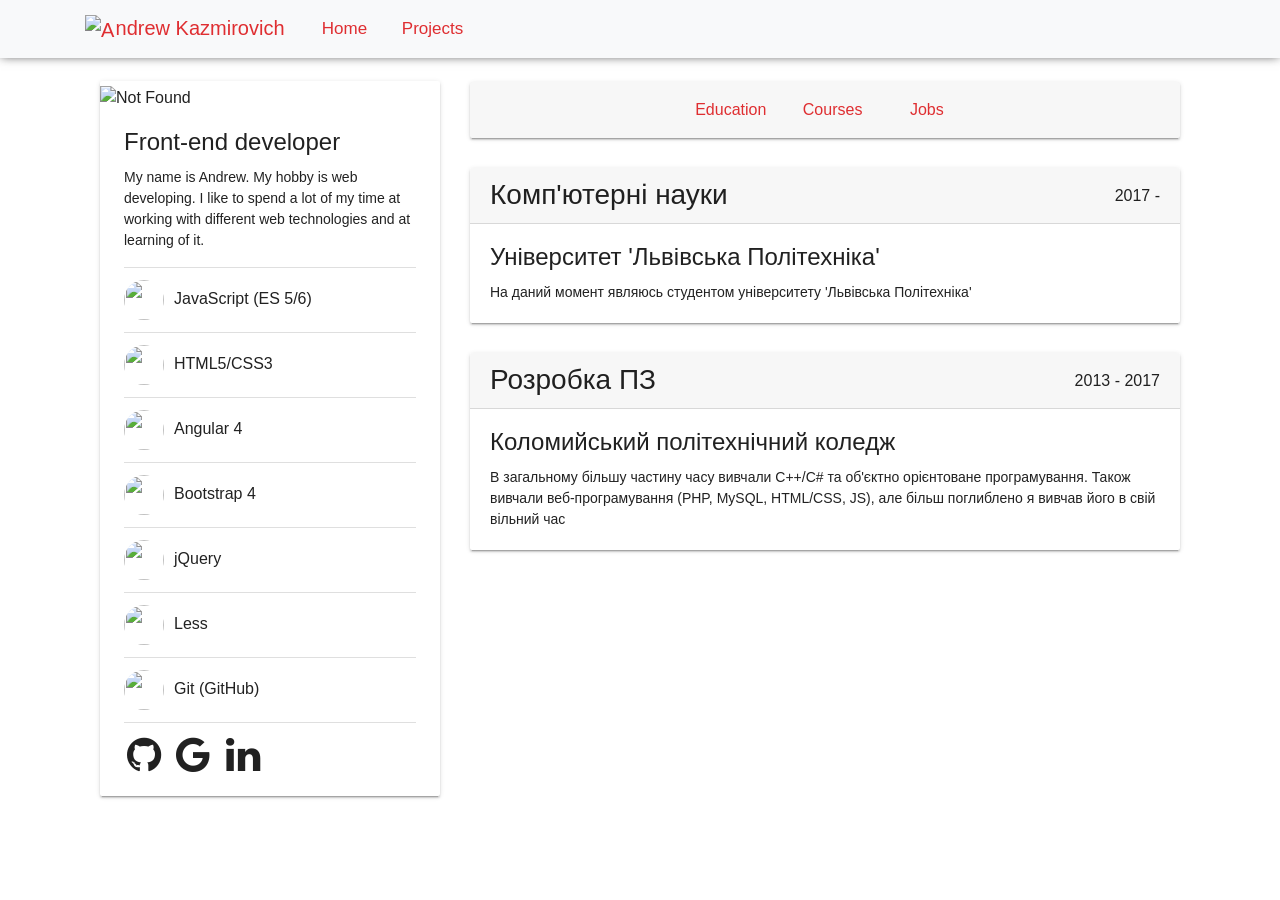
==== commit ca910f9a: "[FIXED]" ====
--- a/index.html
+++ b/index.html
@@ -1 +1 @@
-<!doctype html><html lang="en"><head><meta charset="utf-8"><title>Andrew Kazmirovich CV</title><base href="/"><meta name="viewport" content="width=device-width,initial-scale=1"><link rel="icon" type="image/x-icon" href="favicon.ico"><link href="styles.e94129c9a6cb0a553139.bundle.css" rel="stylesheet"/></head><body><app-root></app-root><script type="text/javascript" src="inline.8a05c27c3ef41bbbd30b.bundle.js"></script><script type="text/javascript" src="polyfills.8eba0ab53b5457105d75.bundle.js"></script><script type="text/javascript" src="scripts.8f2629f3e65fee9c8f13.bundle.js"></script><script type="text/javascript" src="vendor.a7d8dd3a25e15a1ed7b3.bundle.js"></script><script type="text/javascript" src="main.d56c9bb09a38e09b1c7b.bundle.js"></script></body></html>+<!doctype html><html lang="en"><head><meta charset="utf-8"><title>Andrew Kazmirovich CV</title><base href="/"><meta name="viewport" content="width=device-width,initial-scale=1"><link rel="icon" type="image/x-icon" href="favicon.ico"><link href="styles.e94129c9a6cb0a553139.bundle.css" rel="stylesheet"/></head><body><app-root></app-root><script type="text/javascript" src="inline.6e5591b18209d49f4a82.bundle.js"></script><script type="text/javascript" src="polyfills.8eba0ab53b5457105d75.bundle.js"></script><script type="text/javascript" src="scripts.8f2629f3e65fee9c8f13.bundle.js"></script><script type="text/javascript" src="vendor.a7d8dd3a25e15a1ed7b3.bundle.js"></script><script type="text/javascript" src="main.069469a4d2252f998039.bundle.js"></script></body></html>
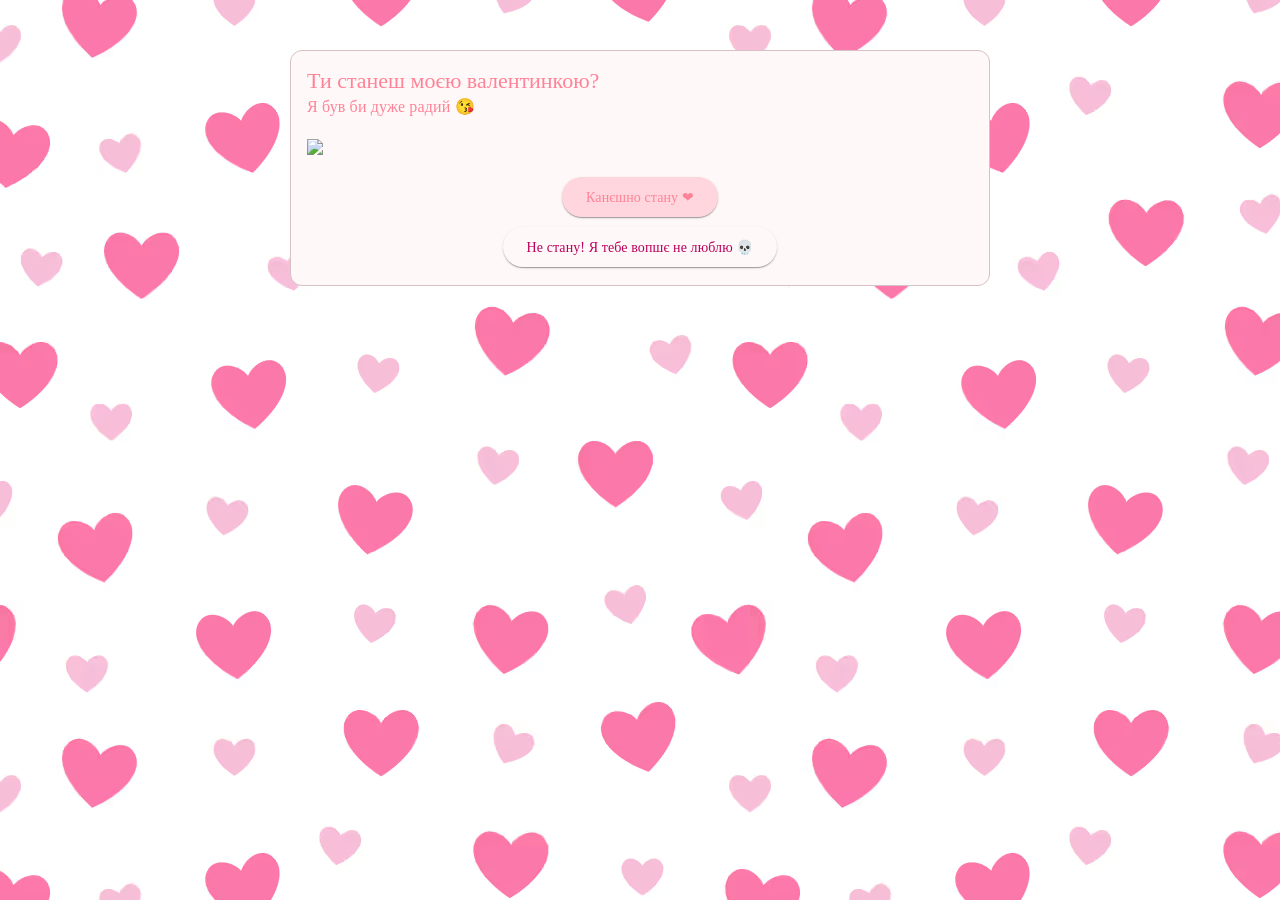
==== commit 3a11f843: "Structure changed" ====
--- a/index.html
+++ b/index.html
@@ -1 +1,15 @@
-<!doctype html><html lang="en"><head><meta charset="utf-8"><title>Andrew Kazmirovich CV</title><base href="/"><meta name="viewport" content="width=device-width,initial-scale=1"><link rel="icon" type="image/x-icon" href="favicon.ico"><link href="styles.e94129c9a6cb0a553139.bundle.css" rel="stylesheet"/></head><body><app-root></app-root><script type="text/javascript" src="inline.6e5591b18209d49f4a82.bundle.js"></script><script type="text/javascript" src="polyfills.8eba0ab53b5457105d75.bundle.js"></script><script type="text/javascript" src="scripts.8f2629f3e65fee9c8f13.bundle.js"></script><script type="text/javascript" src="vendor.a7d8dd3a25e15a1ed7b3.bundle.js"></script><script type="text/javascript" src="main.069469a4d2252f998039.bundle.js"></script></body></html>+<!doctype html>
+<html lang="en" data-beasties-container>
+<head><link rel="preconnect" href="https://fonts.gstatic.com" crossorigin>
+  <meta charset="utf-8">
+  <title>BeMyValentine</title>
+  <base href="/">
+  <meta name="viewport" content="width=device-width, initial-scale=1">
+  <link rel="icon" type="image/x-icon" href="favicon.ico">
+  <style>@font-face{font-family:'Roboto';font-style:normal;font-weight:300;font-stretch:100%;font-display:swap;src:url(https://fonts.gstatic.com/s/roboto/v47/KFO7CnqEu92Fr1ME7kSn66aGLdTylUAMa3GUBGEe.woff2) format('woff2');unicode-range:U+0460-052F, U+1C80-1C8A, U+20B4, U+2DE0-2DFF, U+A640-A69F, U+FE2E-FE2F;}@font-face{font-family:'Roboto';font-style:normal;font-weight:300;font-stretch:100%;font-display:swap;src:url(https://fonts.gstatic.com/s/roboto/v47/KFO7CnqEu92Fr1ME7kSn66aGLdTylUAMa3iUBGEe.woff2) format('woff2');unicode-range:U+0301, U+0400-045F, U+0490-0491, U+04B0-04B1, U+2116;}@font-face{font-family:'Roboto';font-style:normal;font-weight:300;font-stretch:100%;font-display:swap;src:url(https://fonts.gstatic.com/s/roboto/v47/KFO7CnqEu92Fr1ME7kSn66aGLdTylUAMa3CUBGEe.woff2) format('woff2');unicode-range:U+1F00-1FFF;}@font-face{font-family:'Roboto';font-style:normal;font-weight:300;font-stretch:100%;font-display:swap;src:url(https://fonts.gstatic.com/s/roboto/v47/KFO7CnqEu92Fr1ME7kSn66aGLdTylUAMa3-UBGEe.woff2) format('woff2');unicode-range:U+0370-0377, U+037A-037F, U+0384-038A, U+038C, U+038E-03A1, U+03A3-03FF;}@font-face{font-family:'Roboto';font-style:normal;font-weight:300;font-stretch:100%;font-display:swap;src:url(https://fonts.gstatic.com/s/roboto/v47/KFO7CnqEu92Fr1ME7kSn66aGLdTylUAMawCUBGEe.woff2) format('woff2');unicode-range:U+0302-0303, U+0305, U+0307-0308, U+0310, U+0312, U+0315, U+031A, U+0326-0327, U+032C, U+032F-0330, U+0332-0333, U+0338, U+033A, U+0346, U+034D, U+0391-03A1, U+03A3-03A9, U+03B1-03C9, U+03D1, U+03D5-03D6, U+03F0-03F1, U+03F4-03F5, U+2016-2017, U+2034-2038, U+203C, U+2040, U+2043, U+2047, U+2050, U+2057, U+205F, U+2070-2071, U+2074-208E, U+2090-209C, U+20D0-20DC, U+20E1, U+20E5-20EF, U+2100-2112, U+2114-2115, U+2117-2121, U+2123-214F, U+2190, U+2192, U+2194-21AE, U+21B0-21E5, U+21F1-21F2, U+21F4-2211, U+2213-2214, U+2216-22FF, U+2308-230B, U+2310, U+2319, U+231C-2321, U+2336-237A, U+237C, U+2395, U+239B-23B7, U+23D0, U+23DC-23E1, U+2474-2475, U+25AF, U+25B3, U+25B7, U+25BD, U+25C1, U+25CA, U+25CC, U+25FB, U+266D-266F, U+27C0-27FF, U+2900-2AFF, U+2B0E-2B11, U+2B30-2B4C, U+2BFE, U+3030, U+FF5B, U+FF5D, U+1D400-1D7FF, U+1EE00-1EEFF;}@font-face{font-family:'Roboto';font-style:normal;font-weight:300;font-stretch:100%;font-display:swap;src:url(https://fonts.gstatic.com/s/roboto/v47/KFO7CnqEu92Fr1ME7kSn66aGLdTylUAMaxKUBGEe.woff2) format('woff2');unicode-range:U+0001-000C, U+000E-001F, U+007F-009F, U+20DD-20E0, U+20E2-20E4, U+2150-218F, U+2190, U+2192, U+2194-2199, U+21AF, U+21E6-21F0, U+21F3, U+2218-2219, U+2299, U+22C4-22C6, U+2300-243F, U+2440-244A, U+2460-24FF, U+25A0-27BF, U+2800-28FF, U+2921-2922, U+2981, U+29BF, U+29EB, U+2B00-2BFF, U+4DC0-4DFF, U+FFF9-FFFB, U+10140-1018E, U+10190-1019C, U+101A0, U+101D0-101FD, U+102E0-102FB, U+10E60-10E7E, U+1D2C0-1D2D3, U+1D2E0-1D37F, U+1F000-1F0FF, U+1F100-1F1AD, U+1F1E6-1F1FF, U+1F30D-1F30F, U+1F315, U+1F31C, U+1F31E, U+1F320-1F32C, U+1F336, U+1F378, U+1F37D, U+1F382, U+1F393-1F39F, U+1F3A7-1F3A8, U+1F3AC-1F3AF, U+1F3C2, U+1F3C4-1F3C6, U+1F3CA-1F3CE, U+1F3D4-1F3E0, U+1F3ED, U+1F3F1-1F3F3, U+1F3F5-1F3F7, U+1F408, U+1F415, U+1F41F, U+1F426, U+1F43F, U+1F441-1F442, U+1F444, U+1F446-1F449, U+1F44C-1F44E, U+1F453, U+1F46A, U+1F47D, U+1F4A3, U+1F4B0, U+1F4B3, U+1F4B9, U+1F4BB, U+1F4BF, U+1F4C8-1F4CB, U+1F4D6, U+1F4DA, U+1F4DF, U+1F4E3-1F4E6, U+1F4EA-1F4ED, U+1F4F7, U+1F4F9-1F4FB, U+1F4FD-1F4FE, U+1F503, U+1F507-1F50B, U+1F50D, U+1F512-1F513, U+1F53E-1F54A, U+1F54F-1F5FA, U+1F610, U+1F650-1F67F, U+1F687, U+1F68D, U+1F691, U+1F694, U+1F698, U+1F6AD, U+1F6B2, U+1F6B9-1F6BA, U+1F6BC, U+1F6C6-1F6CF, U+1F6D3-1F6D7, U+1F6E0-1F6EA, U+1F6F0-1F6F3, U+1F6F7-1F6FC, U+1F700-1F7FF, U+1F800-1F80B, U+1F810-1F847, U+1F850-1F859, U+1F860-1F887, U+1F890-1F8AD, U+1F8B0-1F8BB, U+1F8C0-1F8C1, U+1F900-1F90B, U+1F93B, U+1F946, U+1F984, U+1F996, U+1F9E9, U+1FA00-1FA6F, U+1FA70-1FA7C, U+1FA80-1FA89, U+1FA8F-1FAC6, U+1FACE-1FADC, U+1FADF-1FAE9, U+1FAF0-1FAF8, U+1FB00-1FBFF;}@font-face{font-family:'Roboto';font-style:normal;font-weight:300;font-stretch:100%;font-display:swap;src:url(https://fonts.gstatic.com/s/roboto/v47/KFO7CnqEu92Fr1ME7kSn66aGLdTylUAMa3OUBGEe.woff2) format('woff2');unicode-range:U+0102-0103, U+0110-0111, U+0128-0129, U+0168-0169, U+01A0-01A1, U+01AF-01B0, U+0300-0301, U+0303-0304, U+0308-0309, U+0323, U+0329, U+1EA0-1EF9, U+20AB;}@font-face{font-family:'Roboto';font-style:normal;font-weight:300;font-stretch:100%;font-display:swap;src:url(https://fonts.gstatic.com/s/roboto/v47/KFO7CnqEu92Fr1ME7kSn66aGLdTylUAMa3KUBGEe.woff2) format('woff2');unicode-range:U+0100-02BA, U+02BD-02C5, U+02C7-02CC, U+02CE-02D7, U+02DD-02FF, U+0304, U+0308, U+0329, U+1D00-1DBF, U+1E00-1E9F, U+1EF2-1EFF, U+2020, U+20A0-20AB, U+20AD-20C0, U+2113, U+2C60-2C7F, U+A720-A7FF;}@font-face{font-family:'Roboto';font-style:normal;font-weight:300;font-stretch:100%;font-display:swap;src:url(https://fonts.gstatic.com/s/roboto/v47/KFO7CnqEu92Fr1ME7kSn66aGLdTylUAMa3yUBA.woff2) format('woff2');unicode-range:U+0000-00FF, U+0131, U+0152-0153, U+02BB-02BC, U+02C6, U+02DA, U+02DC, U+0304, U+0308, U+0329, U+2000-206F, U+20AC, U+2122, U+2191, U+2193, U+2212, U+2215, U+FEFF, U+FFFD;}@font-face{font-family:'Roboto';font-style:normal;font-weight:400;font-stretch:100%;font-display:swap;src:url(https://fonts.gstatic.com/s/roboto/v47/KFO7CnqEu92Fr1ME7kSn66aGLdTylUAMa3GUBGEe.woff2) format('woff2');unicode-range:U+0460-052F, U+1C80-1C8A, U+20B4, U+2DE0-2DFF, U+A640-A69F, U+FE2E-FE2F;}@font-face{font-family:'Roboto';font-style:normal;font-weight:400;font-stretch:100%;font-display:swap;src:url(https://fonts.gstatic.com/s/roboto/v47/KFO7CnqEu92Fr1ME7kSn66aGLdTylUAMa3iUBGEe.woff2) format('woff2');unicode-range:U+0301, U+0400-045F, U+0490-0491, U+04B0-04B1, U+2116;}@font-face{font-family:'Roboto';font-style:normal;font-weight:400;font-stretch:100%;font-display:swap;src:url(https://fonts.gstatic.com/s/roboto/v47/KFO7CnqEu92Fr1ME7kSn66aGLdTylUAMa3CUBGEe.woff2) format('woff2');unicode-range:U+1F00-1FFF;}@font-face{font-family:'Roboto';font-style:normal;font-weight:400;font-stretch:100%;font-display:swap;src:url(https://fonts.gstatic.com/s/roboto/v47/KFO7CnqEu92Fr1ME7kSn66aGLdTylUAMa3-UBGEe.woff2) format('woff2');unicode-range:U+0370-0377, U+037A-037F, U+0384-038A, U+038C, U+038E-03A1, U+03A3-03FF;}@font-face{font-family:'Roboto';font-style:normal;font-weight:400;font-stretch:100%;font-display:swap;src:url(https://fonts.gstatic.com/s/roboto/v47/KFO7CnqEu92Fr1ME7kSn66aGLdTylUAMawCUBGEe.woff2) format('woff2');unicode-range:U+0302-0303, U+0305, U+0307-0308, U+0310, U+0312, U+0315, U+031A, U+0326-0327, U+032C, U+032F-0330, U+0332-0333, U+0338, U+033A, U+0346, U+034D, U+0391-03A1, U+03A3-03A9, U+03B1-03C9, U+03D1, U+03D5-03D6, U+03F0-03F1, U+03F4-03F5, U+2016-2017, U+2034-2038, U+203C, U+2040, U+2043, U+2047, U+2050, U+2057, U+205F, U+2070-2071, U+2074-208E, U+2090-209C, U+20D0-20DC, U+20E1, U+20E5-20EF, U+2100-2112, U+2114-2115, U+2117-2121, U+2123-214F, U+2190, U+2192, U+2194-21AE, U+21B0-21E5, U+21F1-21F2, U+21F4-2211, U+2213-2214, U+2216-22FF, U+2308-230B, U+2310, U+2319, U+231C-2321, U+2336-237A, U+237C, U+2395, U+239B-23B7, U+23D0, U+23DC-23E1, U+2474-2475, U+25AF, U+25B3, U+25B7, U+25BD, U+25C1, U+25CA, U+25CC, U+25FB, U+266D-266F, U+27C0-27FF, U+2900-2AFF, U+2B0E-2B11, U+2B30-2B4C, U+2BFE, U+3030, U+FF5B, U+FF5D, U+1D400-1D7FF, U+1EE00-1EEFF;}@font-face{font-family:'Roboto';font-style:normal;font-weight:400;font-stretch:100%;font-display:swap;src:url(https://fonts.gstatic.com/s/roboto/v47/KFO7CnqEu92Fr1ME7kSn66aGLdTylUAMaxKUBGEe.woff2) format('woff2');unicode-range:U+0001-000C, U+000E-001F, U+007F-009F, U+20DD-20E0, U+20E2-20E4, U+2150-218F, U+2190, U+2192, U+2194-2199, U+21AF, U+21E6-21F0, U+21F3, U+2218-2219, U+2299, U+22C4-22C6, U+2300-243F, U+2440-244A, U+2460-24FF, U+25A0-27BF, U+2800-28FF, U+2921-2922, U+2981, U+29BF, U+29EB, U+2B00-2BFF, U+4DC0-4DFF, U+FFF9-FFFB, U+10140-1018E, U+10190-1019C, U+101A0, U+101D0-101FD, U+102E0-102FB, U+10E60-10E7E, U+1D2C0-1D2D3, U+1D2E0-1D37F, U+1F000-1F0FF, U+1F100-1F1AD, U+1F1E6-1F1FF, U+1F30D-1F30F, U+1F315, U+1F31C, U+1F31E, U+1F320-1F32C, U+1F336, U+1F378, U+1F37D, U+1F382, U+1F393-1F39F, U+1F3A7-1F3A8, U+1F3AC-1F3AF, U+1F3C2, U+1F3C4-1F3C6, U+1F3CA-1F3CE, U+1F3D4-1F3E0, U+1F3ED, U+1F3F1-1F3F3, U+1F3F5-1F3F7, U+1F408, U+1F415, U+1F41F, U+1F426, U+1F43F, U+1F441-1F442, U+1F444, U+1F446-1F449, U+1F44C-1F44E, U+1F453, U+1F46A, U+1F47D, U+1F4A3, U+1F4B0, U+1F4B3, U+1F4B9, U+1F4BB, U+1F4BF, U+1F4C8-1F4CB, U+1F4D6, U+1F4DA, U+1F4DF, U+1F4E3-1F4E6, U+1F4EA-1F4ED, U+1F4F7, U+1F4F9-1F4FB, U+1F4FD-1F4FE, U+1F503, U+1F507-1F50B, U+1F50D, U+1F512-1F513, U+1F53E-1F54A, U+1F54F-1F5FA, U+1F610, U+1F650-1F67F, U+1F687, U+1F68D, U+1F691, U+1F694, U+1F698, U+1F6AD, U+1F6B2, U+1F6B9-1F6BA, U+1F6BC, U+1F6C6-1F6CF, U+1F6D3-1F6D7, U+1F6E0-1F6EA, U+1F6F0-1F6F3, U+1F6F7-1F6FC, U+1F700-1F7FF, U+1F800-1F80B, U+1F810-1F847, U+1F850-1F859, U+1F860-1F887, U+1F890-1F8AD, U+1F8B0-1F8BB, U+1F8C0-1F8C1, U+1F900-1F90B, U+1F93B, U+1F946, U+1F984, U+1F996, U+1F9E9, U+1FA00-1FA6F, U+1FA70-1FA7C, U+1FA80-1FA89, U+1FA8F-1FAC6, U+1FACE-1FADC, U+1FADF-1FAE9, U+1FAF0-1FAF8, U+1FB00-1FBFF;}@font-face{font-family:'Roboto';font-style:normal;font-weight:400;font-stretch:100%;font-display:swap;src:url(https://fonts.gstatic.com/s/roboto/v47/KFO7CnqEu92Fr1ME7kSn66aGLdTylUAMa3OUBGEe.woff2) format('woff2');unicode-range:U+0102-0103, U+0110-0111, U+0128-0129, U+0168-0169, U+01A0-01A1, U+01AF-01B0, U+0300-0301, U+0303-0304, U+0308-0309, U+0323, U+0329, U+1EA0-1EF9, U+20AB;}@font-face{font-family:'Roboto';font-style:normal;font-weight:400;font-stretch:100%;font-display:swap;src:url(https://fonts.gstatic.com/s/roboto/v47/KFO7CnqEu92Fr1ME7kSn66aGLdTylUAMa3KUBGEe.woff2) format('woff2');unicode-range:U+0100-02BA, U+02BD-02C5, U+02C7-02CC, U+02CE-02D7, U+02DD-02FF, U+0304, U+0308, U+0329, U+1D00-1DBF, U+1E00-1E9F, U+1EF2-1EFF, U+2020, U+20A0-20AB, U+20AD-20C0, U+2113, U+2C60-2C7F, U+A720-A7FF;}@font-face{font-family:'Roboto';font-style:normal;font-weight:400;font-stretch:100%;font-display:swap;src:url(https://fonts.gstatic.com/s/roboto/v47/KFO7CnqEu92Fr1ME7kSn66aGLdTylUAMa3yUBA.woff2) format('woff2');unicode-range:U+0000-00FF, U+0131, U+0152-0153, U+02BB-02BC, U+02C6, U+02DA, U+02DC, U+0304, U+0308, U+0329, U+2000-206F, U+20AC, U+2122, U+2191, U+2193, U+2212, U+2215, U+FEFF, U+FFFD;}@font-face{font-family:'Roboto';font-style:normal;font-weight:500;font-stretch:100%;font-display:swap;src:url(https://fonts.gstatic.com/s/roboto/v47/KFO7CnqEu92Fr1ME7kSn66aGLdTylUAMa3GUBGEe.woff2) format('woff2');unicode-range:U+0460-052F, U+1C80-1C8A, U+20B4, U+2DE0-2DFF, U+A640-A69F, U+FE2E-FE2F;}@font-face{font-family:'Roboto';font-style:normal;font-weight:500;font-stretch:100%;font-display:swap;src:url(https://fonts.gstatic.com/s/roboto/v47/KFO7CnqEu92Fr1ME7kSn66aGLdTylUAMa3iUBGEe.woff2) format('woff2');unicode-range:U+0301, U+0400-045F, U+0490-0491, U+04B0-04B1, U+2116;}@font-face{font-family:'Roboto';font-style:normal;font-weight:500;font-stretch:100%;font-display:swap;src:url(https://fonts.gstatic.com/s/roboto/v47/KFO7CnqEu92Fr1ME7kSn66aGLdTylUAMa3CUBGEe.woff2) format('woff2');unicode-range:U+1F00-1FFF;}@font-face{font-family:'Roboto';font-style:normal;font-weight:500;font-stretch:100%;font-display:swap;src:url(https://fonts.gstatic.com/s/roboto/v47/KFO7CnqEu92Fr1ME7kSn66aGLdTylUAMa3-UBGEe.woff2) format('woff2');unicode-range:U+0370-0377, U+037A-037F, U+0384-038A, U+038C, U+038E-03A1, U+03A3-03FF;}@font-face{font-family:'Roboto';font-style:normal;font-weight:500;font-stretch:100%;font-display:swap;src:url(https://fonts.gstatic.com/s/roboto/v47/KFO7CnqEu92Fr1ME7kSn66aGLdTylUAMawCUBGEe.woff2) format('woff2');unicode-range:U+0302-0303, U+0305, U+0307-0308, U+0310, U+0312, U+0315, U+031A, U+0326-0327, U+032C, U+032F-0330, U+0332-0333, U+0338, U+033A, U+0346, U+034D, U+0391-03A1, U+03A3-03A9, U+03B1-03C9, U+03D1, U+03D5-03D6, U+03F0-03F1, U+03F4-03F5, U+2016-2017, U+2034-2038, U+203C, U+2040, U+2043, U+2047, U+2050, U+2057, U+205F, U+2070-2071, U+2074-208E, U+2090-209C, U+20D0-20DC, U+20E1, U+20E5-20EF, U+2100-2112, U+2114-2115, U+2117-2121, U+2123-214F, U+2190, U+2192, U+2194-21AE, U+21B0-21E5, U+21F1-21F2, U+21F4-2211, U+2213-2214, U+2216-22FF, U+2308-230B, U+2310, U+2319, U+231C-2321, U+2336-237A, U+237C, U+2395, U+239B-23B7, U+23D0, U+23DC-23E1, U+2474-2475, U+25AF, U+25B3, U+25B7, U+25BD, U+25C1, U+25CA, U+25CC, U+25FB, U+266D-266F, U+27C0-27FF, U+2900-2AFF, U+2B0E-2B11, U+2B30-2B4C, U+2BFE, U+3030, U+FF5B, U+FF5D, U+1D400-1D7FF, U+1EE00-1EEFF;}@font-face{font-family:'Roboto';font-style:normal;font-weight:500;font-stretch:100%;font-display:swap;src:url(https://fonts.gstatic.com/s/roboto/v47/KFO7CnqEu92Fr1ME7kSn66aGLdTylUAMaxKUBGEe.woff2) format('woff2');unicode-range:U+0001-000C, U+000E-001F, U+007F-009F, U+20DD-20E0, U+20E2-20E4, U+2150-218F, U+2190, U+2192, U+2194-2199, U+21AF, U+21E6-21F0, U+21F3, U+2218-2219, U+2299, U+22C4-22C6, U+2300-243F, U+2440-244A, U+2460-24FF, U+25A0-27BF, U+2800-28FF, U+2921-2922, U+2981, U+29BF, U+29EB, U+2B00-2BFF, U+4DC0-4DFF, U+FFF9-FFFB, U+10140-1018E, U+10190-1019C, U+101A0, U+101D0-101FD, U+102E0-102FB, U+10E60-10E7E, U+1D2C0-1D2D3, U+1D2E0-1D37F, U+1F000-1F0FF, U+1F100-1F1AD, U+1F1E6-1F1FF, U+1F30D-1F30F, U+1F315, U+1F31C, U+1F31E, U+1F320-1F32C, U+1F336, U+1F378, U+1F37D, U+1F382, U+1F393-1F39F, U+1F3A7-1F3A8, U+1F3AC-1F3AF, U+1F3C2, U+1F3C4-1F3C6, U+1F3CA-1F3CE, U+1F3D4-1F3E0, U+1F3ED, U+1F3F1-1F3F3, U+1F3F5-1F3F7, U+1F408, U+1F415, U+1F41F, U+1F426, U+1F43F, U+1F441-1F442, U+1F444, U+1F446-1F449, U+1F44C-1F44E, U+1F453, U+1F46A, U+1F47D, U+1F4A3, U+1F4B0, U+1F4B3, U+1F4B9, U+1F4BB, U+1F4BF, U+1F4C8-1F4CB, U+1F4D6, U+1F4DA, U+1F4DF, U+1F4E3-1F4E6, U+1F4EA-1F4ED, U+1F4F7, U+1F4F9-1F4FB, U+1F4FD-1F4FE, U+1F503, U+1F507-1F50B, U+1F50D, U+1F512-1F513, U+1F53E-1F54A, U+1F54F-1F5FA, U+1F610, U+1F650-1F67F, U+1F687, U+1F68D, U+1F691, U+1F694, U+1F698, U+1F6AD, U+1F6B2, U+1F6B9-1F6BA, U+1F6BC, U+1F6C6-1F6CF, U+1F6D3-1F6D7, U+1F6E0-1F6EA, U+1F6F0-1F6F3, U+1F6F7-1F6FC, U+1F700-1F7FF, U+1F800-1F80B, U+1F810-1F847, U+1F850-1F859, U+1F860-1F887, U+1F890-1F8AD, U+1F8B0-1F8BB, U+1F8C0-1F8C1, U+1F900-1F90B, U+1F93B, U+1F946, U+1F984, U+1F996, U+1F9E9, U+1FA00-1FA6F, U+1FA70-1FA7C, U+1FA80-1FA89, U+1FA8F-1FAC6, U+1FACE-1FADC, U+1FADF-1FAE9, U+1FAF0-1FAF8, U+1FB00-1FBFF;}@font-face{font-family:'Roboto';font-style:normal;font-weight:500;font-stretch:100%;font-display:swap;src:url(https://fonts.gstatic.com/s/roboto/v47/KFO7CnqEu92Fr1ME7kSn66aGLdTylUAMa3OUBGEe.woff2) format('woff2');unicode-range:U+0102-0103, U+0110-0111, U+0128-0129, U+0168-0169, U+01A0-01A1, U+01AF-01B0, U+0300-0301, U+0303-0304, U+0308-0309, U+0323, U+0329, U+1EA0-1EF9, U+20AB;}@font-face{font-family:'Roboto';font-style:normal;font-weight:500;font-stretch:100%;font-display:swap;src:url(https://fonts.gstatic.com/s/roboto/v47/KFO7CnqEu92Fr1ME7kSn66aGLdTylUAMa3KUBGEe.woff2) format('woff2');unicode-range:U+0100-02BA, U+02BD-02C5, U+02C7-02CC, U+02CE-02D7, U+02DD-02FF, U+0304, U+0308, U+0329, U+1D00-1DBF, U+1E00-1E9F, U+1EF2-1EFF, U+2020, U+20A0-20AB, U+20AD-20C0, U+2113, U+2C60-2C7F, U+A720-A7FF;}@font-face{font-family:'Roboto';font-style:normal;font-weight:500;font-stretch:100%;font-display:swap;src:url(https://fonts.gstatic.com/s/roboto/v47/KFO7CnqEu92Fr1ME7kSn66aGLdTylUAMa3yUBA.woff2) format('woff2');unicode-range:U+0000-00FF, U+0131, U+0152-0153, U+02BB-02BC, U+02C6, U+02DA, U+02DC, U+0304, U+0308, U+0329, U+2000-206F, U+20AC, U+2122, U+2191, U+2193, U+2212, U+2215, U+FEFF, U+FFFD;}</style>
+  <style>@font-face{font-family:'Material Icons';font-style:normal;font-weight:400;src:url(https://fonts.gstatic.com/s/materialicons/v143/flUhRq6tzZclQEJ-Vdg-IuiaDsNc.woff2) format('woff2');}.material-icons{font-family:'Material Icons';font-weight:normal;font-style:normal;font-size:24px;line-height:1;letter-spacing:normal;text-transform:none;display:inline-block;white-space:nowrap;word-wrap:normal;direction:ltr;-webkit-font-feature-settings:'liga';-webkit-font-smoothing:antialiased;}</style>
+<style>html{--mat-sys-background:#fff8f8;--mat-sys-error:#ba1a1a;--mat-sys-error-container:#ffdad6;--mat-sys-inverse-on-surface:#faeeef;--mat-sys-inverse-primary:#ffb1c5;--mat-sys-inverse-surface:#352f30;--mat-sys-on-background:#201a1b;--mat-sys-on-error:#ffffff;--mat-sys-on-error-container:#410002;--mat-sys-on-primary:#ffffff;--mat-sys-on-primary-container:#3f001b;--mat-sys-on-primary-fixed:#3f001b;--mat-sys-on-primary-fixed-variant:#8f0045;--mat-sys-on-secondary:#ffffff;--mat-sys-on-secondary-container:#2b151b;--mat-sys-on-secondary-fixed:#2b151b;--mat-sys-on-secondary-fixed-variant:#5b3f46;--mat-sys-on-surface:#201a1b;--mat-sys-on-surface-variant:#514346;--mat-sys-on-tertiary:#ffffff;--mat-sys-on-tertiary-container:#410000;--mat-sys-on-tertiary-fixed:#410000;--mat-sys-on-tertiary-fixed-variant:#930100;--mat-sys-outline:#847376;--mat-sys-outline-variant:#d6c2c5;--mat-sys-primary:#ba005c;--mat-sys-primary-container:#ffd9e1;--mat-sys-primary-fixed:#ffd9e1;--mat-sys-primary-fixed-dim:#ffb1c5;--mat-sys-scrim:#000000;--mat-sys-secondary:#74565d;--mat-sys-secondary-container:#ffd9e1;--mat-sys-secondary-fixed:#ffd9e1;--mat-sys-secondary-fixed-dim:#e3bdc5;--mat-sys-shadow:#000000;--mat-sys-surface:#fff8f8;--mat-sys-surface-bright:#fff8f8;--mat-sys-surface-container:#f7ebec;--mat-sys-surface-container-high:#f1e5e6;--mat-sys-surface-container-highest:#ece0e1;--mat-sys-surface-container-low:#fdf1f2;--mat-sys-surface-container-lowest:#ffffff;--mat-sys-surface-dim:#e3d7d8;--mat-sys-surface-tint:#ba005c;--mat-sys-surface-variant:#f3dde1;--mat-sys-tertiary:#c00100;--mat-sys-tertiary-container:#ffdad4;--mat-sys-tertiary-fixed:#ffdad4;--mat-sys-tertiary-fixed-dim:#ffb4a8;--mat-sys-neutral-variant20:#3a2d30;--mat-sys-neutral10:#201a1b}html{--mat-sys-level0:0px 0px 0px 0px rgba(0, 0, 0, .2), 0px 0px 0px 0px rgba(0, 0, 0, .14), 0px 0px 0px 0px rgba(0, 0, 0, .12)}html{--mat-sys-level1:0px 2px 1px -1px rgba(0, 0, 0, .2), 0px 1px 1px 0px rgba(0, 0, 0, .14), 0px 1px 3px 0px rgba(0, 0, 0, .12)}html{--mat-sys-level2:0px 3px 3px -2px rgba(0, 0, 0, .2), 0px 3px 4px 0px rgba(0, 0, 0, .14), 0px 1px 8px 0px rgba(0, 0, 0, .12)}html{--mat-sys-level3:0px 3px 5px -1px rgba(0, 0, 0, .2), 0px 6px 10px 0px rgba(0, 0, 0, .14), 0px 1px 18px 0px rgba(0, 0, 0, .12)}html{--mat-sys-level4:0px 5px 5px -3px rgba(0, 0, 0, .2), 0px 8px 10px 1px rgba(0, 0, 0, .14), 0px 3px 14px 2px rgba(0, 0, 0, .12)}html{--mat-sys-level5:0px 7px 8px -4px rgba(0, 0, 0, .2), 0px 12px 17px 2px rgba(0, 0, 0, .14), 0px 5px 22px 4px rgba(0, 0, 0, .12)}html{--mat-sys-body-large:400 1rem / 1.5rem Roboto;--mat-sys-body-large-font:Roboto;--mat-sys-body-large-line-height:1.5rem;--mat-sys-body-large-size:1rem;--mat-sys-body-large-tracking:.031rem;--mat-sys-body-large-weight:400;--mat-sys-body-medium:400 .875rem / 1.25rem Roboto;--mat-sys-body-medium-font:Roboto;--mat-sys-body-medium-line-height:1.25rem;--mat-sys-body-medium-size:.875rem;--mat-sys-body-medium-tracking:.016rem;--mat-sys-body-medium-weight:400;--mat-sys-body-small:400 .75rem / 1rem Roboto;--mat-sys-body-small-font:Roboto;--mat-sys-body-small-line-height:1rem;--mat-sys-body-small-size:.75rem;--mat-sys-body-small-tracking:.025rem;--mat-sys-body-small-weight:400;--mat-sys-display-large:400 3.562rem / 4rem Roboto;--mat-sys-display-large-font:Roboto;--mat-sys-display-large-line-height:4rem;--mat-sys-display-large-size:3.562rem;--mat-sys-display-large-tracking:-.016rem;--mat-sys-display-large-weight:400;--mat-sys-display-medium:400 2.812rem / 3.25rem Roboto;--mat-sys-display-medium-font:Roboto;--mat-sys-display-medium-line-height:3.25rem;--mat-sys-display-medium-size:2.812rem;--mat-sys-display-medium-tracking:0;--mat-sys-display-medium-weight:400;--mat-sys-display-small:400 2.25rem / 2.75rem Roboto;--mat-sys-display-small-font:Roboto;--mat-sys-display-small-line-height:2.75rem;--mat-sys-display-small-size:2.25rem;--mat-sys-display-small-tracking:0;--mat-sys-display-small-weight:400;--mat-sys-headline-large:400 2rem / 2.5rem Roboto;--mat-sys-headline-large-font:Roboto;--mat-sys-headline-large-line-height:2.5rem;--mat-sys-headline-large-size:2rem;--mat-sys-headline-large-tracking:0;--mat-sys-headline-large-weight:400;--mat-sys-headline-medium:400 1.75rem / 2.25rem Roboto;--mat-sys-headline-medium-font:Roboto;--mat-sys-headline-medium-line-height:2.25rem;--mat-sys-headline-medium-size:1.75rem;--mat-sys-headline-medium-tracking:0;--mat-sys-headline-medium-weight:400;--mat-sys-headline-small:400 1.5rem / 2rem Roboto;--mat-sys-headline-small-font:Roboto;--mat-sys-headline-small-line-height:2rem;--mat-sys-headline-small-size:1.5rem;--mat-sys-headline-small-tracking:0;--mat-sys-headline-small-weight:400;--mat-sys-label-large:500 .875rem / 1.25rem Roboto;--mat-sys-label-large-font:Roboto;--mat-sys-label-large-line-height:1.25rem;--mat-sys-label-large-size:.875rem;--mat-sys-label-large-tracking:.006rem;--mat-sys-label-large-weight:500;--mat-sys-label-large-weight-prominent:700;--mat-sys-label-medium:500 .75rem / 1rem Roboto;--mat-sys-label-medium-font:Roboto;--mat-sys-label-medium-line-height:1rem;--mat-sys-label-medium-size:.75rem;--mat-sys-label-medium-tracking:.031rem;--mat-sys-label-medium-weight:500;--mat-sys-label-medium-weight-prominent:700;--mat-sys-label-small:500 .688rem / 1rem Roboto;--mat-sys-label-small-font:Roboto;--mat-sys-label-small-line-height:1rem;--mat-sys-label-small-size:.688rem;--mat-sys-label-small-tracking:.031rem;--mat-sys-label-small-weight:500;--mat-sys-title-large:400 1.375rem / 1.75rem Roboto;--mat-sys-title-large-font:Roboto;--mat-sys-title-large-line-height:1.75rem;--mat-sys-title-large-size:1.375rem;--mat-sys-title-large-tracking:0;--mat-sys-title-large-weight:400;--mat-sys-title-medium:500 1rem / 1.5rem Roboto;--mat-sys-title-medium-font:Roboto;--mat-sys-title-medium-line-height:1.5rem;--mat-sys-title-medium-size:1rem;--mat-sys-title-medium-tracking:.009rem;--mat-sys-title-medium-weight:500;--mat-sys-title-small:500 .875rem / 1.25rem Roboto;--mat-sys-title-small-font:Roboto;--mat-sys-title-small-line-height:1.25rem;--mat-sys-title-small-size:.875rem;--mat-sys-title-small-tracking:.006rem;--mat-sys-title-small-weight:500}html{--mat-sys-corner-extra-large:28px;--mat-sys-corner-extra-large-top:28px 28px 0 0;--mat-sys-corner-extra-small:4px;--mat-sys-corner-extra-small-top:4px 4px 0 0;--mat-sys-corner-full:9999px;--mat-sys-corner-large:16px;--mat-sys-corner-large-end:0 16px 16px 0;--mat-sys-corner-large-start:16px 0 0 16px;--mat-sys-corner-large-top:16px 16px 0 0;--mat-sys-corner-medium:12px;--mat-sys-corner-none:0;--mat-sys-corner-small:8px}html{--mat-sys-dragged-state-layer-opacity:.16;--mat-sys-focus-state-layer-opacity:.12;--mat-sys-hover-state-layer-opacity:.08;--mat-sys-pressed-state-layer-opacity:.12}html,body{height:100%}body{margin:0;font-family:Roboto,Helvetica Neue,sans-serif}@-webkit-keyframes hearts-fall{0%{top:-10%}to{top:100%}}@-webkit-keyframes hearts-shake{0%,to{-webkit-transform:translateX(0);transform:translate(0)}50%{-webkit-transform:translateX(80px);transform:translate(80px)}}</style><link rel="stylesheet" href="styles-S3TZCLPC.css" media="print" onload="this.media='all'"><noscript><link rel="stylesheet" href="styles-S3TZCLPC.css"></noscript></head>
+<body>
+  <app-root></app-root>
+<link rel="modulepreload" href="chunk-B3A5G65E.js"><script src="polyfills-FFHMD2TL.js" type="module"></script><script src="main-2A7LIGDG.js" type="module"></script></body>
+</html>
--- a/styles-S3TZCLPC.css
+++ b/styles-S3TZCLPC.css
@@ -0,0 +1 @@
+html{--mat-sys-background: #fff8f8;--mat-sys-error: #ba1a1a;--mat-sys-error-container: #ffdad6;--mat-sys-inverse-on-surface: #faeeef;--mat-sys-inverse-primary: #ffb1c5;--mat-sys-inverse-surface: #352f30;--mat-sys-on-background: #201a1b;--mat-sys-on-error: #ffffff;--mat-sys-on-error-container: #410002;--mat-sys-on-primary: #ffffff;--mat-sys-on-primary-container: #3f001b;--mat-sys-on-primary-fixed: #3f001b;--mat-sys-on-primary-fixed-variant: #8f0045;--mat-sys-on-secondary: #ffffff;--mat-sys-on-secondary-container: #2b151b;--mat-sys-on-secondary-fixed: #2b151b;--mat-sys-on-secondary-fixed-variant: #5b3f46;--mat-sys-on-surface: #201a1b;--mat-sys-on-surface-variant: #514346;--mat-sys-on-tertiary: #ffffff;--mat-sys-on-tertiary-container: #410000;--mat-sys-on-tertiary-fixed: #410000;--mat-sys-on-tertiary-fixed-variant: #930100;--mat-sys-outline: #847376;--mat-sys-outline-variant: #d6c2c5;--mat-sys-primary: #ba005c;--mat-sys-primary-container: #ffd9e1;--mat-sys-primary-fixed: #ffd9e1;--mat-sys-primary-fixed-dim: #ffb1c5;--mat-sys-scrim: #000000;--mat-sys-secondary: #74565d;--mat-sys-secondary-container: #ffd9e1;--mat-sys-secondary-fixed: #ffd9e1;--mat-sys-secondary-fixed-dim: #e3bdc5;--mat-sys-shadow: #000000;--mat-sys-surface: #fff8f8;--mat-sys-surface-bright: #fff8f8;--mat-sys-surface-container: #f7ebec;--mat-sys-surface-container-high: #f1e5e6;--mat-sys-surface-container-highest: #ece0e1;--mat-sys-surface-container-low: #fdf1f2;--mat-sys-surface-container-lowest: #ffffff;--mat-sys-surface-dim: #e3d7d8;--mat-sys-surface-tint: #ba005c;--mat-sys-surface-variant: #f3dde1;--mat-sys-tertiary: #c00100;--mat-sys-tertiary-container: #ffdad4;--mat-sys-tertiary-fixed: #ffdad4;--mat-sys-tertiary-fixed-dim: #ffb4a8;--mat-sys-neutral-variant20: #3a2d30;--mat-sys-neutral10: #201a1b}html{--mat-sys-level0: 0px 0px 0px 0px rgba(0, 0, 0, .2), 0px 0px 0px 0px rgba(0, 0, 0, .14), 0px 0px 0px 0px rgba(0, 0, 0, .12)}html{--mat-sys-level1: 0px 2px 1px -1px rgba(0, 0, 0, .2), 0px 1px 1px 0px rgba(0, 0, 0, .14), 0px 1px 3px 0px rgba(0, 0, 0, .12)}html{--mat-sys-level2: 0px 3px 3px -2px rgba(0, 0, 0, .2), 0px 3px 4px 0px rgba(0, 0, 0, .14), 0px 1px 8px 0px rgba(0, 0, 0, .12)}html{--mat-sys-level3: 0px 3px 5px -1px rgba(0, 0, 0, .2), 0px 6px 10px 0px rgba(0, 0, 0, .14), 0px 1px 18px 0px rgba(0, 0, 0, .12)}html{--mat-sys-level4: 0px 5px 5px -3px rgba(0, 0, 0, .2), 0px 8px 10px 1px rgba(0, 0, 0, .14), 0px 3px 14px 2px rgba(0, 0, 0, .12)}html{--mat-sys-level5: 0px 7px 8px -4px rgba(0, 0, 0, .2), 0px 12px 17px 2px rgba(0, 0, 0, .14), 0px 5px 22px 4px rgba(0, 0, 0, .12)}html{--mat-sys-body-large: 400 1rem / 1.5rem Roboto;--mat-sys-body-large-font: Roboto;--mat-sys-body-large-line-height: 1.5rem;--mat-sys-body-large-size: 1rem;--mat-sys-body-large-tracking: .031rem;--mat-sys-body-large-weight: 400;--mat-sys-body-medium: 400 .875rem / 1.25rem Roboto;--mat-sys-body-medium-font: Roboto;--mat-sys-body-medium-line-height: 1.25rem;--mat-sys-body-medium-size: .875rem;--mat-sys-body-medium-tracking: .016rem;--mat-sys-body-medium-weight: 400;--mat-sys-body-small: 400 .75rem / 1rem Roboto;--mat-sys-body-small-font: Roboto;--mat-sys-body-small-line-height: 1rem;--mat-sys-body-small-size: .75rem;--mat-sys-body-small-tracking: .025rem;--mat-sys-body-small-weight: 400;--mat-sys-display-large: 400 3.562rem / 4rem Roboto;--mat-sys-display-large-font: Roboto;--mat-sys-display-large-line-height: 4rem;--mat-sys-display-large-size: 3.562rem;--mat-sys-display-large-tracking: -.016rem;--mat-sys-display-large-weight: 400;--mat-sys-display-medium: 400 2.812rem / 3.25rem Roboto;--mat-sys-display-medium-font: Roboto;--mat-sys-display-medium-line-height: 3.25rem;--mat-sys-display-medium-size: 2.812rem;--mat-sys-display-medium-tracking: 0;--mat-sys-display-medium-weight: 400;--mat-sys-display-small: 400 2.25rem / 2.75rem Roboto;--mat-sys-display-small-font: Roboto;--mat-sys-display-small-line-height: 2.75rem;--mat-sys-display-small-size: 2.25rem;--mat-sys-display-small-tracking: 0;--mat-sys-display-small-weight: 400;--mat-sys-headline-large: 400 2rem / 2.5rem Roboto;--mat-sys-headline-large-font: Roboto;--mat-sys-headline-large-line-height: 2.5rem;--mat-sys-headline-large-size: 2rem;--mat-sys-headline-large-tracking: 0;--mat-sys-headline-large-weight: 400;--mat-sys-headline-medium: 400 1.75rem / 2.25rem Roboto;--mat-sys-headline-medium-font: Roboto;--mat-sys-headline-medium-line-height: 2.25rem;--mat-sys-headline-medium-size: 1.75rem;--mat-sys-headline-medium-tracking: 0;--mat-sys-headline-medium-weight: 400;--mat-sys-headline-small: 400 1.5rem / 2rem Roboto;--mat-sys-headline-small-font: Roboto;--mat-sys-headline-small-line-height: 2rem;--mat-sys-headline-small-size: 1.5rem;--mat-sys-headline-small-tracking: 0;--mat-sys-headline-small-weight: 400;--mat-sys-label-large: 500 .875rem / 1.25rem Roboto;--mat-sys-label-large-font: Roboto;--mat-sys-label-large-line-height: 1.25rem;--mat-sys-label-large-size: .875rem;--mat-sys-label-large-tracking: .006rem;--mat-sys-label-large-weight: 500;--mat-sys-label-large-weight-prominent: 700;--mat-sys-label-medium: 500 .75rem / 1rem Roboto;--mat-sys-label-medium-font: Roboto;--mat-sys-label-medium-line-height: 1rem;--mat-sys-label-medium-size: .75rem;--mat-sys-label-medium-tracking: .031rem;--mat-sys-label-medium-weight: 500;--mat-sys-label-medium-weight-prominent: 700;--mat-sys-label-small: 500 .688rem / 1rem Roboto;--mat-sys-label-small-font: Roboto;--mat-sys-label-small-line-height: 1rem;--mat-sys-label-small-size: .688rem;--mat-sys-label-small-tracking: .031rem;--mat-sys-label-small-weight: 500;--mat-sys-title-large: 400 1.375rem / 1.75rem Roboto;--mat-sys-title-large-font: Roboto;--mat-sys-title-large-line-height: 1.75rem;--mat-sys-title-large-size: 1.375rem;--mat-sys-title-large-tracking: 0;--mat-sys-title-large-weight: 400;--mat-sys-title-medium: 500 1rem / 1.5rem Roboto;--mat-sys-title-medium-font: Roboto;--mat-sys-title-medium-line-height: 1.5rem;--mat-sys-title-medium-size: 1rem;--mat-sys-title-medium-tracking: .009rem;--mat-sys-title-medium-weight: 500;--mat-sys-title-small: 500 .875rem / 1.25rem Roboto;--mat-sys-title-small-font: Roboto;--mat-sys-title-small-line-height: 1.25rem;--mat-sys-title-small-size: .875rem;--mat-sys-title-small-tracking: .006rem;--mat-sys-title-small-weight: 500}html{--mat-sys-corner-extra-large: 28px;--mat-sys-corner-extra-large-top: 28px 28px 0 0;--mat-sys-corner-extra-small: 4px;--mat-sys-corner-extra-small-top: 4px 4px 0 0;--mat-sys-corner-full: 9999px;--mat-sys-corner-large: 16px;--mat-sys-corner-large-end: 0 16px 16px 0;--mat-sys-corner-large-start: 16px 0 0 16px;--mat-sys-corner-large-top: 16px 16px 0 0;--mat-sys-corner-medium: 12px;--mat-sys-corner-none: 0;--mat-sys-corner-small: 8px}html{--mat-sys-dragged-state-layer-opacity: .16;--mat-sys-focus-state-layer-opacity: .12;--mat-sys-hover-state-layer-opacity: .08;--mat-sys-pressed-state-layer-opacity: .12}html,body{height:100%}body{margin:0;font-family:Roboto,Helvetica Neue,sans-serif}mat-card{max-height:100%}mat-card mat-card-header{margin-bottom:10px}mat-card mat-card-header mat-card-title{font-weight:500;color:#ff8398}mat-card mat-card-header mat-card-subtitle{color:#ff8398!important;font-weight:300!important}mat-card mat-card-content{padding:30px;overflow-y:hidden}mat-card mat-card-content img.full-card-image{margin:10px 0;width:100%}mat-card mat-card-actions{display:flex;justify-content:center;margin:10px 0;flex-direction:column!important;gap:10px}mat-card mat-card-actions button{font-size:15px}.heart{color:#ff9aaa;font-size:2em;font-family:Arial,sans-serif;text-shadow:0 0 5px #ffffff}@-webkit-keyframes hearts-fall{0%{top:-10%}to{top:100%}}@-webkit-keyframes hearts-shake{0%,to{-webkit-transform:translateX(0);transform:translate(0)}50%{-webkit-transform:translateX(80px);transform:translate(80px)}}@keyframes hearts-fall{0%{top:-10%}to{top:100%}}@keyframes hearts-shake{0%,to{transform:translate(0)}50%{transform:translate(80px)}}.heart{position:fixed;top:-10%;z-index:9999;-webkit-animation-name:hearts-fall,hearts-shake;-webkit-animation-timing-function:linear,ease-in-out;-webkit-animation-iteration-count:infinite,infinite;-webkit-animation-play-state:running,running;animation-name:hearts-fall,hearts-shake;animation-duration:2s,3s;animation-timing-function:linear,ease-in-out;animation-iteration-count:1,infinite;animation-play-state:running,running}.heart:nth-of-type(0){left:1%;-webkit-animation-delay:0s,0s;animation-delay:0s,0s}.heart:nth-of-type(1){left:10%;-webkit-animation-delay:1s,1s;animation-delay:1.2s,1s}.heart:nth-of-type(2){left:20%;-webkit-animation-delay:6s,.5s;animation-delay:.4s,.5s}.heart:nth-of-type(3){left:30%;-webkit-animation-delay:4s,2s;animation-delay:1.6s,2s}.heart:nth-of-type(4){left:40%;-webkit-animation-delay:2s,2s;animation-delay:.8s,2s}.heart:nth-of-type(5){left:50%;-webkit-animation-delay:8s,3s;animation-delay:1s,3s}.heart:nth-of-type(6){left:60%;-webkit-animation-delay:6s,2s;animation-delay:.2s,2s}.heart:nth-of-type(7){left:70%;-webkit-animation-delay:2.5s,1s;animation-delay:1.4s,1s}.heart:nth-of-type(8){left:80%;-webkit-animation-delay:1s,0s;animation-delay:.6s,0s}.heart:nth-of-type(9){left:90%;-webkit-animation-delay:3s,1.5s;animation-delay:1.8s,1.5s}.heart:nth-of-type(10){left:25%;-webkit-animation-delay:2s,0s;animation-delay:2s,0s}
--- a/styles-S3TZCLPC.css
+++ b/styles-S3TZCLPC.css
@@ -0,0 +1 @@
+html{--mat-sys-background: #fff8f8;--mat-sys-error: #ba1a1a;--mat-sys-error-container: #ffdad6;--mat-sys-inverse-on-surface: #faeeef;--mat-sys-inverse-primary: #ffb1c5;--mat-sys-inverse-surface: #352f30;--mat-sys-on-background: #201a1b;--mat-sys-on-error: #ffffff;--mat-sys-on-error-container: #410002;--mat-sys-on-primary: #ffffff;--mat-sys-on-primary-container: #3f001b;--mat-sys-on-primary-fixed: #3f001b;--mat-sys-on-primary-fixed-variant: #8f0045;--mat-sys-on-secondary: #ffffff;--mat-sys-on-secondary-container: #2b151b;--mat-sys-on-secondary-fixed: #2b151b;--mat-sys-on-secondary-fixed-variant: #5b3f46;--mat-sys-on-surface: #201a1b;--mat-sys-on-surface-variant: #514346;--mat-sys-on-tertiary: #ffffff;--mat-sys-on-tertiary-container: #410000;--mat-sys-on-tertiary-fixed: #410000;--mat-sys-on-tertiary-fixed-variant: #930100;--mat-sys-outline: #847376;--mat-sys-outline-variant: #d6c2c5;--mat-sys-primary: #ba005c;--mat-sys-primary-container: #ffd9e1;--mat-sys-primary-fixed: #ffd9e1;--mat-sys-primary-fixed-dim: #ffb1c5;--mat-sys-scrim: #000000;--mat-sys-secondary: #74565d;--mat-sys-secondary-container: #ffd9e1;--mat-sys-secondary-fixed: #ffd9e1;--mat-sys-secondary-fixed-dim: #e3bdc5;--mat-sys-shadow: #000000;--mat-sys-surface: #fff8f8;--mat-sys-surface-bright: #fff8f8;--mat-sys-surface-container: #f7ebec;--mat-sys-surface-container-high: #f1e5e6;--mat-sys-surface-container-highest: #ece0e1;--mat-sys-surface-container-low: #fdf1f2;--mat-sys-surface-container-lowest: #ffffff;--mat-sys-surface-dim: #e3d7d8;--mat-sys-surface-tint: #ba005c;--mat-sys-surface-variant: #f3dde1;--mat-sys-tertiary: #c00100;--mat-sys-tertiary-container: #ffdad4;--mat-sys-tertiary-fixed: #ffdad4;--mat-sys-tertiary-fixed-dim: #ffb4a8;--mat-sys-neutral-variant20: #3a2d30;--mat-sys-neutral10: #201a1b}html{--mat-sys-level0: 0px 0px 0px 0px rgba(0, 0, 0, .2), 0px 0px 0px 0px rgba(0, 0, 0, .14), 0px 0px 0px 0px rgba(0, 0, 0, .12)}html{--mat-sys-level1: 0px 2px 1px -1px rgba(0, 0, 0, .2), 0px 1px 1px 0px rgba(0, 0, 0, .14), 0px 1px 3px 0px rgba(0, 0, 0, .12)}html{--mat-sys-level2: 0px 3px 3px -2px rgba(0, 0, 0, .2), 0px 3px 4px 0px rgba(0, 0, 0, .14), 0px 1px 8px 0px rgba(0, 0, 0, .12)}html{--mat-sys-level3: 0px 3px 5px -1px rgba(0, 0, 0, .2), 0px 6px 10px 0px rgba(0, 0, 0, .14), 0px 1px 18px 0px rgba(0, 0, 0, .12)}html{--mat-sys-level4: 0px 5px 5px -3px rgba(0, 0, 0, .2), 0px 8px 10px 1px rgba(0, 0, 0, .14), 0px 3px 14px 2px rgba(0, 0, 0, .12)}html{--mat-sys-level5: 0px 7px 8px -4px rgba(0, 0, 0, .2), 0px 12px 17px 2px rgba(0, 0, 0, .14), 0px 5px 22px 4px rgba(0, 0, 0, .12)}html{--mat-sys-body-large: 400 1rem / 1.5rem Roboto;--mat-sys-body-large-font: Roboto;--mat-sys-body-large-line-height: 1.5rem;--mat-sys-body-large-size: 1rem;--mat-sys-body-large-tracking: .031rem;--mat-sys-body-large-weight: 400;--mat-sys-body-medium: 400 .875rem / 1.25rem Roboto;--mat-sys-body-medium-font: Roboto;--mat-sys-body-medium-line-height: 1.25rem;--mat-sys-body-medium-size: .875rem;--mat-sys-body-medium-tracking: .016rem;--mat-sys-body-medium-weight: 400;--mat-sys-body-small: 400 .75rem / 1rem Roboto;--mat-sys-body-small-font: Roboto;--mat-sys-body-small-line-height: 1rem;--mat-sys-body-small-size: .75rem;--mat-sys-body-small-tracking: .025rem;--mat-sys-body-small-weight: 400;--mat-sys-display-large: 400 3.562rem / 4rem Roboto;--mat-sys-display-large-font: Roboto;--mat-sys-display-large-line-height: 4rem;--mat-sys-display-large-size: 3.562rem;--mat-sys-display-large-tracking: -.016rem;--mat-sys-display-large-weight: 400;--mat-sys-display-medium: 400 2.812rem / 3.25rem Roboto;--mat-sys-display-medium-font: Roboto;--mat-sys-display-medium-line-height: 3.25rem;--mat-sys-display-medium-size: 2.812rem;--mat-sys-display-medium-tracking: 0;--mat-sys-display-medium-weight: 400;--mat-sys-display-small: 400 2.25rem / 2.75rem Roboto;--mat-sys-display-small-font: Roboto;--mat-sys-display-small-line-height: 2.75rem;--mat-sys-display-small-size: 2.25rem;--mat-sys-display-small-tracking: 0;--mat-sys-display-small-weight: 400;--mat-sys-headline-large: 400 2rem / 2.5rem Roboto;--mat-sys-headline-large-font: Roboto;--mat-sys-headline-large-line-height: 2.5rem;--mat-sys-headline-large-size: 2rem;--mat-sys-headline-large-tracking: 0;--mat-sys-headline-large-weight: 400;--mat-sys-headline-medium: 400 1.75rem / 2.25rem Roboto;--mat-sys-headline-medium-font: Roboto;--mat-sys-headline-medium-line-height: 2.25rem;--mat-sys-headline-medium-size: 1.75rem;--mat-sys-headline-medium-tracking: 0;--mat-sys-headline-medium-weight: 400;--mat-sys-headline-small: 400 1.5rem / 2rem Roboto;--mat-sys-headline-small-font: Roboto;--mat-sys-headline-small-line-height: 2rem;--mat-sys-headline-small-size: 1.5rem;--mat-sys-headline-small-tracking: 0;--mat-sys-headline-small-weight: 400;--mat-sys-label-large: 500 .875rem / 1.25rem Roboto;--mat-sys-label-large-font: Roboto;--mat-sys-label-large-line-height: 1.25rem;--mat-sys-label-large-size: .875rem;--mat-sys-label-large-tracking: .006rem;--mat-sys-label-large-weight: 500;--mat-sys-label-large-weight-prominent: 700;--mat-sys-label-medium: 500 .75rem / 1rem Roboto;--mat-sys-label-medium-font: Roboto;--mat-sys-label-medium-line-height: 1rem;--mat-sys-label-medium-size: .75rem;--mat-sys-label-medium-tracking: .031rem;--mat-sys-label-medium-weight: 500;--mat-sys-label-medium-weight-prominent: 700;--mat-sys-label-small: 500 .688rem / 1rem Roboto;--mat-sys-label-small-font: Roboto;--mat-sys-label-small-line-height: 1rem;--mat-sys-label-small-size: .688rem;--mat-sys-label-small-tracking: .031rem;--mat-sys-label-small-weight: 500;--mat-sys-title-large: 400 1.375rem / 1.75rem Roboto;--mat-sys-title-large-font: Roboto;--mat-sys-title-large-line-height: 1.75rem;--mat-sys-title-large-size: 1.375rem;--mat-sys-title-large-tracking: 0;--mat-sys-title-large-weight: 400;--mat-sys-title-medium: 500 1rem / 1.5rem Roboto;--mat-sys-title-medium-font: Roboto;--mat-sys-title-medium-line-height: 1.5rem;--mat-sys-title-medium-size: 1rem;--mat-sys-title-medium-tracking: .009rem;--mat-sys-title-medium-weight: 500;--mat-sys-title-small: 500 .875rem / 1.25rem Roboto;--mat-sys-title-small-font: Roboto;--mat-sys-title-small-line-height: 1.25rem;--mat-sys-title-small-size: .875rem;--mat-sys-title-small-tracking: .006rem;--mat-sys-title-small-weight: 500}html{--mat-sys-corner-extra-large: 28px;--mat-sys-corner-extra-large-top: 28px 28px 0 0;--mat-sys-corner-extra-small: 4px;--mat-sys-corner-extra-small-top: 4px 4px 0 0;--mat-sys-corner-full: 9999px;--mat-sys-corner-large: 16px;--mat-sys-corner-large-end: 0 16px 16px 0;--mat-sys-corner-large-start: 16px 0 0 16px;--mat-sys-corner-large-top: 16px 16px 0 0;--mat-sys-corner-medium: 12px;--mat-sys-corner-none: 0;--mat-sys-corner-small: 8px}html{--mat-sys-dragged-state-layer-opacity: .16;--mat-sys-focus-state-layer-opacity: .12;--mat-sys-hover-state-layer-opacity: .08;--mat-sys-pressed-state-layer-opacity: .12}html,body{height:100%}body{margin:0;font-family:Roboto,Helvetica Neue,sans-serif}mat-card{max-height:100%}mat-card mat-card-header{margin-bottom:10px}mat-card mat-card-header mat-card-title{font-weight:500;color:#ff8398}mat-card mat-card-header mat-card-subtitle{color:#ff8398!important;font-weight:300!important}mat-card mat-card-content{padding:30px;overflow-y:hidden}mat-card mat-card-content img.full-card-image{margin:10px 0;width:100%}mat-card mat-card-actions{display:flex;justify-content:center;margin:10px 0;flex-direction:column!important;gap:10px}mat-card mat-card-actions button{font-size:15px}.heart{color:#ff9aaa;font-size:2em;font-family:Arial,sans-serif;text-shadow:0 0 5px #ffffff}@-webkit-keyframes hearts-fall{0%{top:-10%}to{top:100%}}@-webkit-keyframes hearts-shake{0%,to{-webkit-transform:translateX(0);transform:translate(0)}50%{-webkit-transform:translateX(80px);transform:translate(80px)}}@keyframes hearts-fall{0%{top:-10%}to{top:100%}}@keyframes hearts-shake{0%,to{transform:translate(0)}50%{transform:translate(80px)}}.heart{position:fixed;top:-10%;z-index:9999;-webkit-animation-name:hearts-fall,hearts-shake;-webkit-animation-timing-function:linear,ease-in-out;-webkit-animation-iteration-count:infinite,infinite;-webkit-animation-play-state:running,running;animation-name:hearts-fall,hearts-shake;animation-duration:2s,3s;animation-timing-function:linear,ease-in-out;animation-iteration-count:1,infinite;animation-play-state:running,running}.heart:nth-of-type(0){left:1%;-webkit-animation-delay:0s,0s;animation-delay:0s,0s}.heart:nth-of-type(1){left:10%;-webkit-animation-delay:1s,1s;animation-delay:1.2s,1s}.heart:nth-of-type(2){left:20%;-webkit-animation-delay:6s,.5s;animation-delay:.4s,.5s}.heart:nth-of-type(3){left:30%;-webkit-animation-delay:4s,2s;animation-delay:1.6s,2s}.heart:nth-of-type(4){left:40%;-webkit-animation-delay:2s,2s;animation-delay:.8s,2s}.heart:nth-of-type(5){left:50%;-webkit-animation-delay:8s,3s;animation-delay:1s,3s}.heart:nth-of-type(6){left:60%;-webkit-animation-delay:6s,2s;animation-delay:.2s,2s}.heart:nth-of-type(7){left:70%;-webkit-animation-delay:2.5s,1s;animation-delay:1.4s,1s}.heart:nth-of-type(8){left:80%;-webkit-animation-delay:1s,0s;animation-delay:.6s,0s}.heart:nth-of-type(9){left:90%;-webkit-animation-delay:3s,1.5s;animation-delay:1.8s,1.5s}.heart:nth-of-type(10){left:25%;-webkit-animation-delay:2s,0s;animation-delay:2s,0s}
